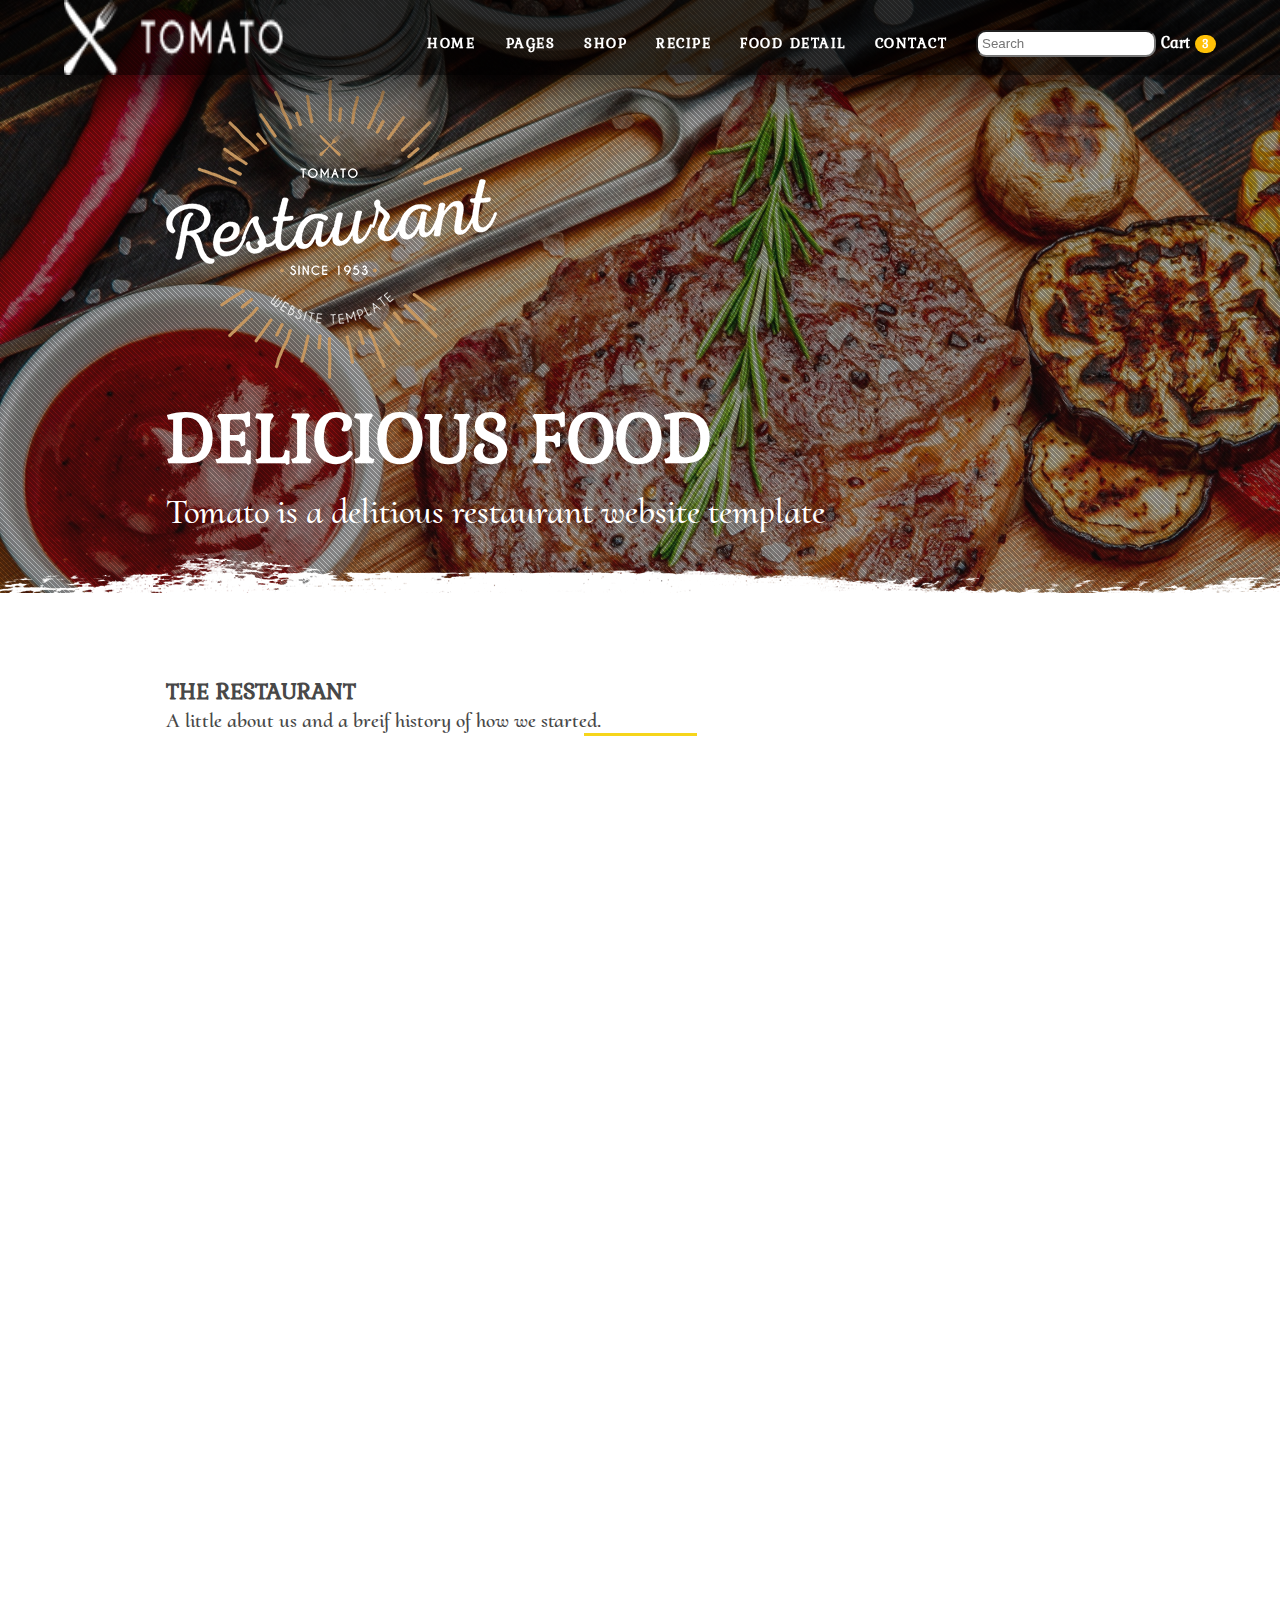
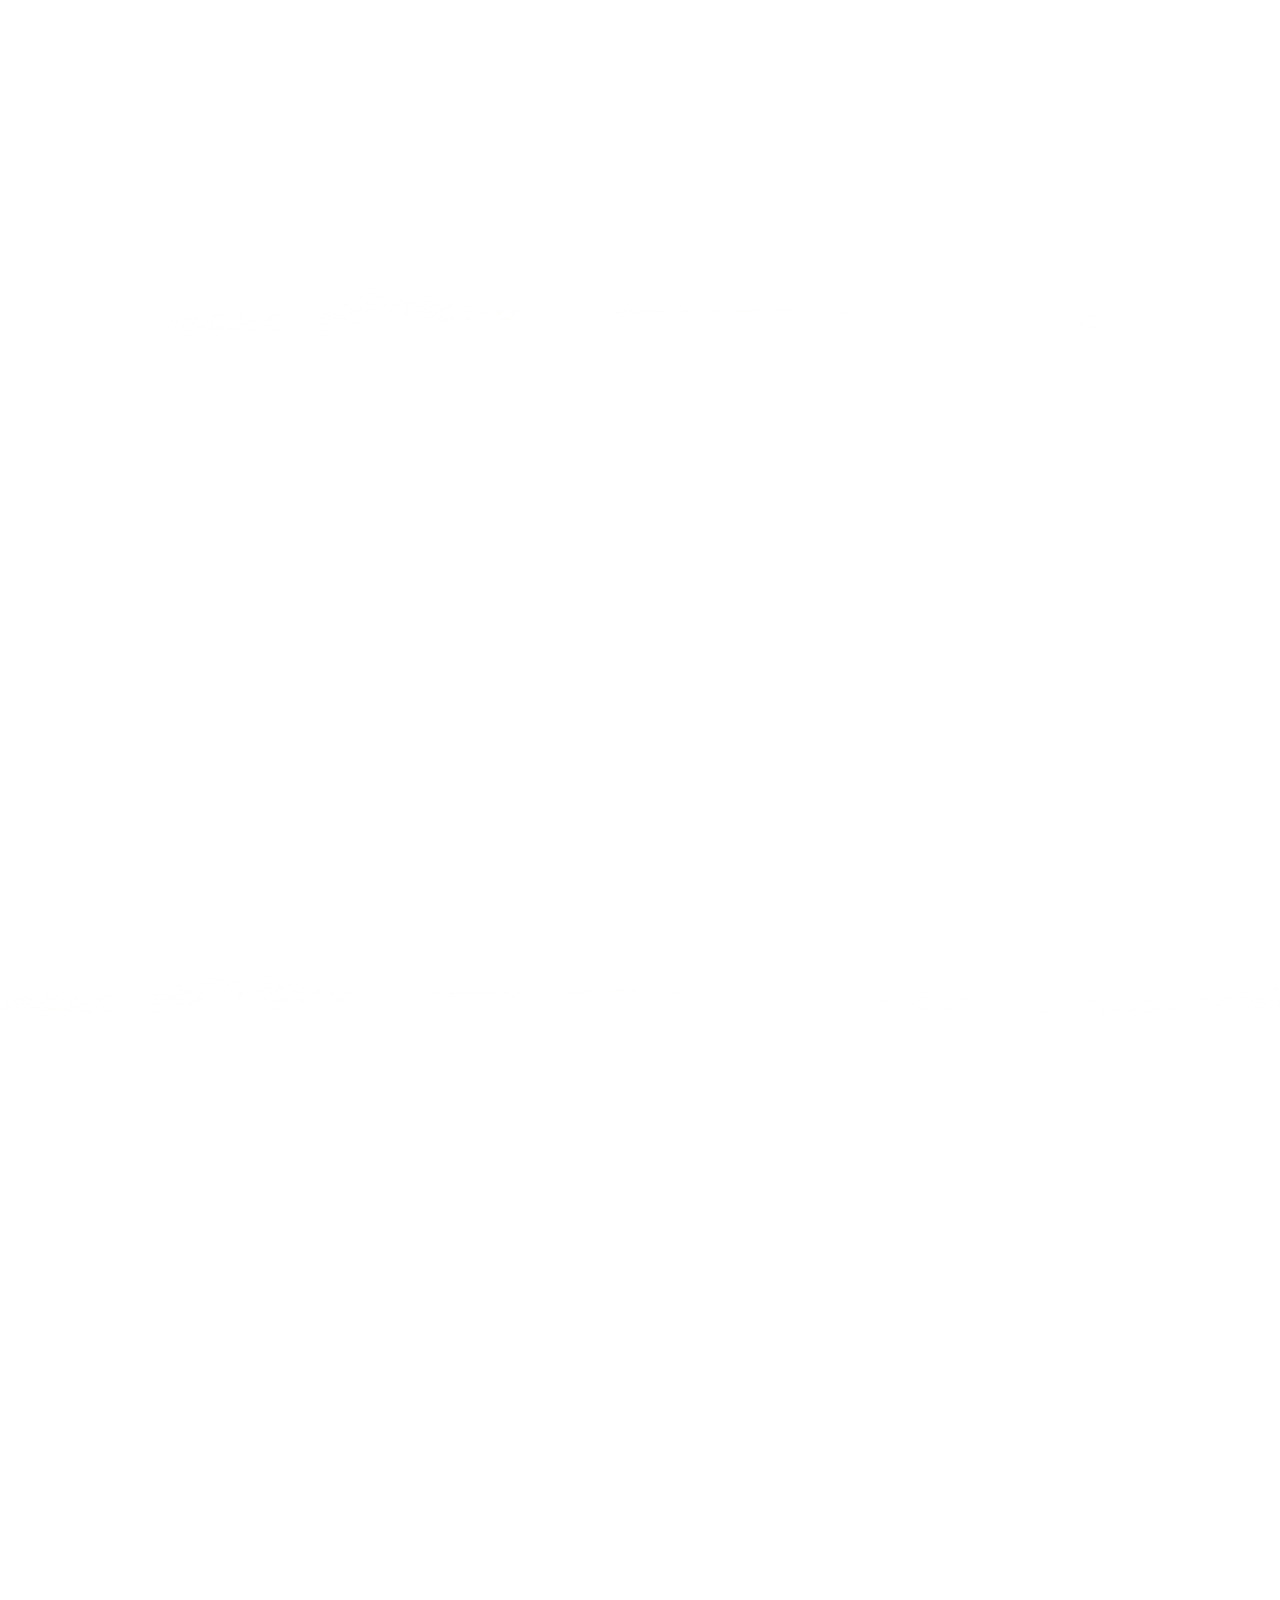
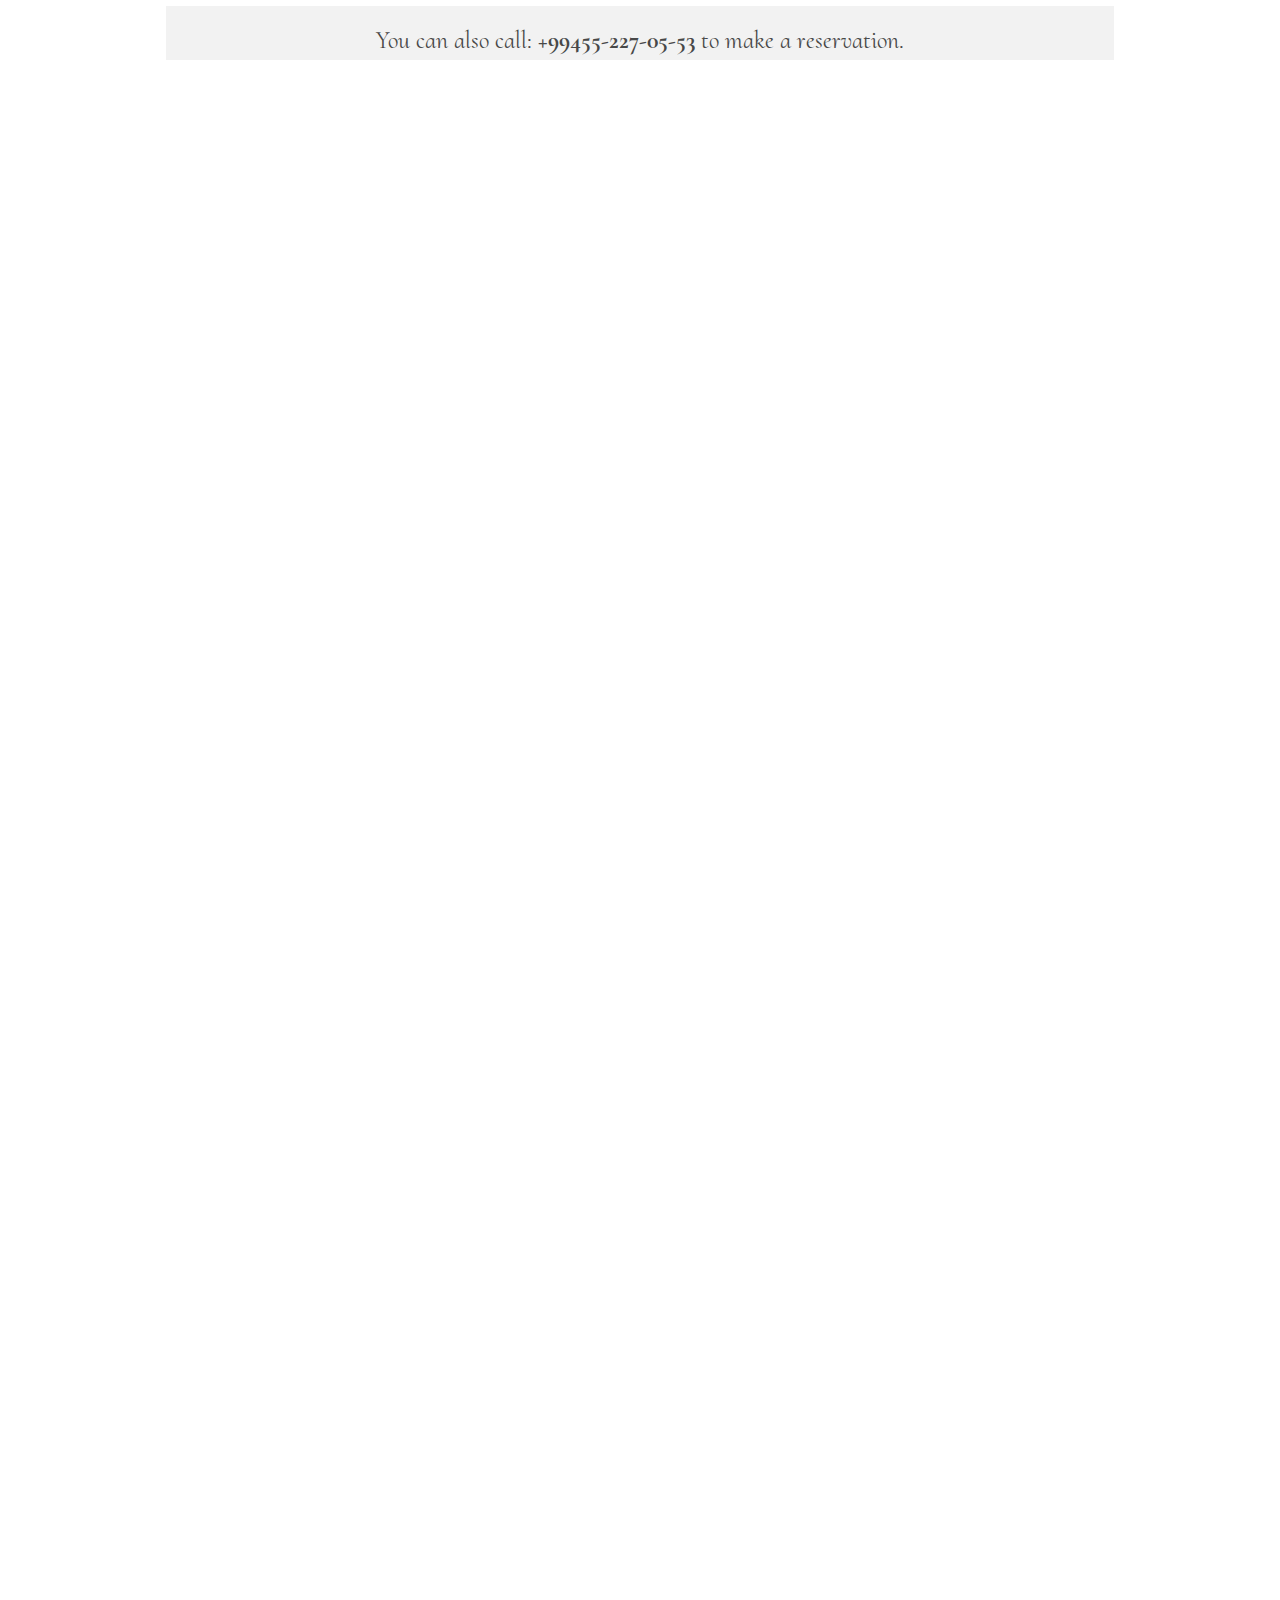
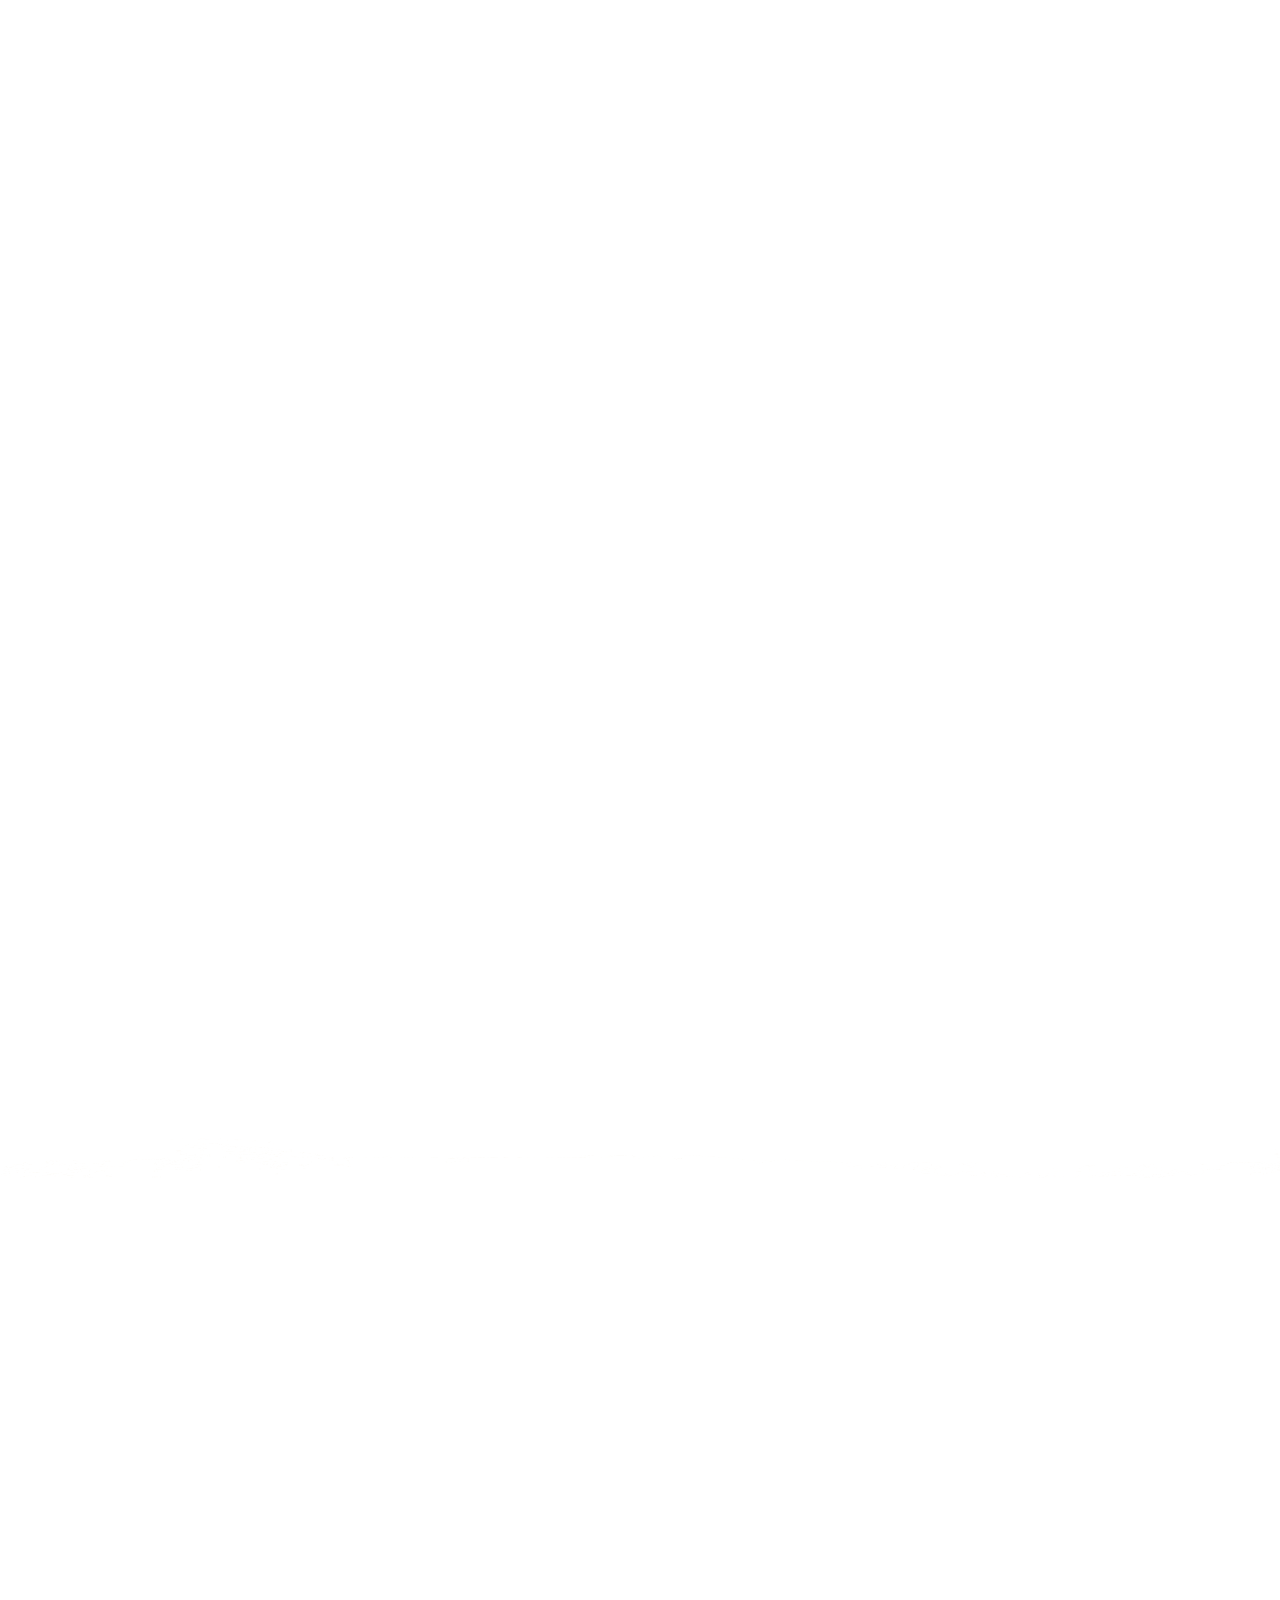
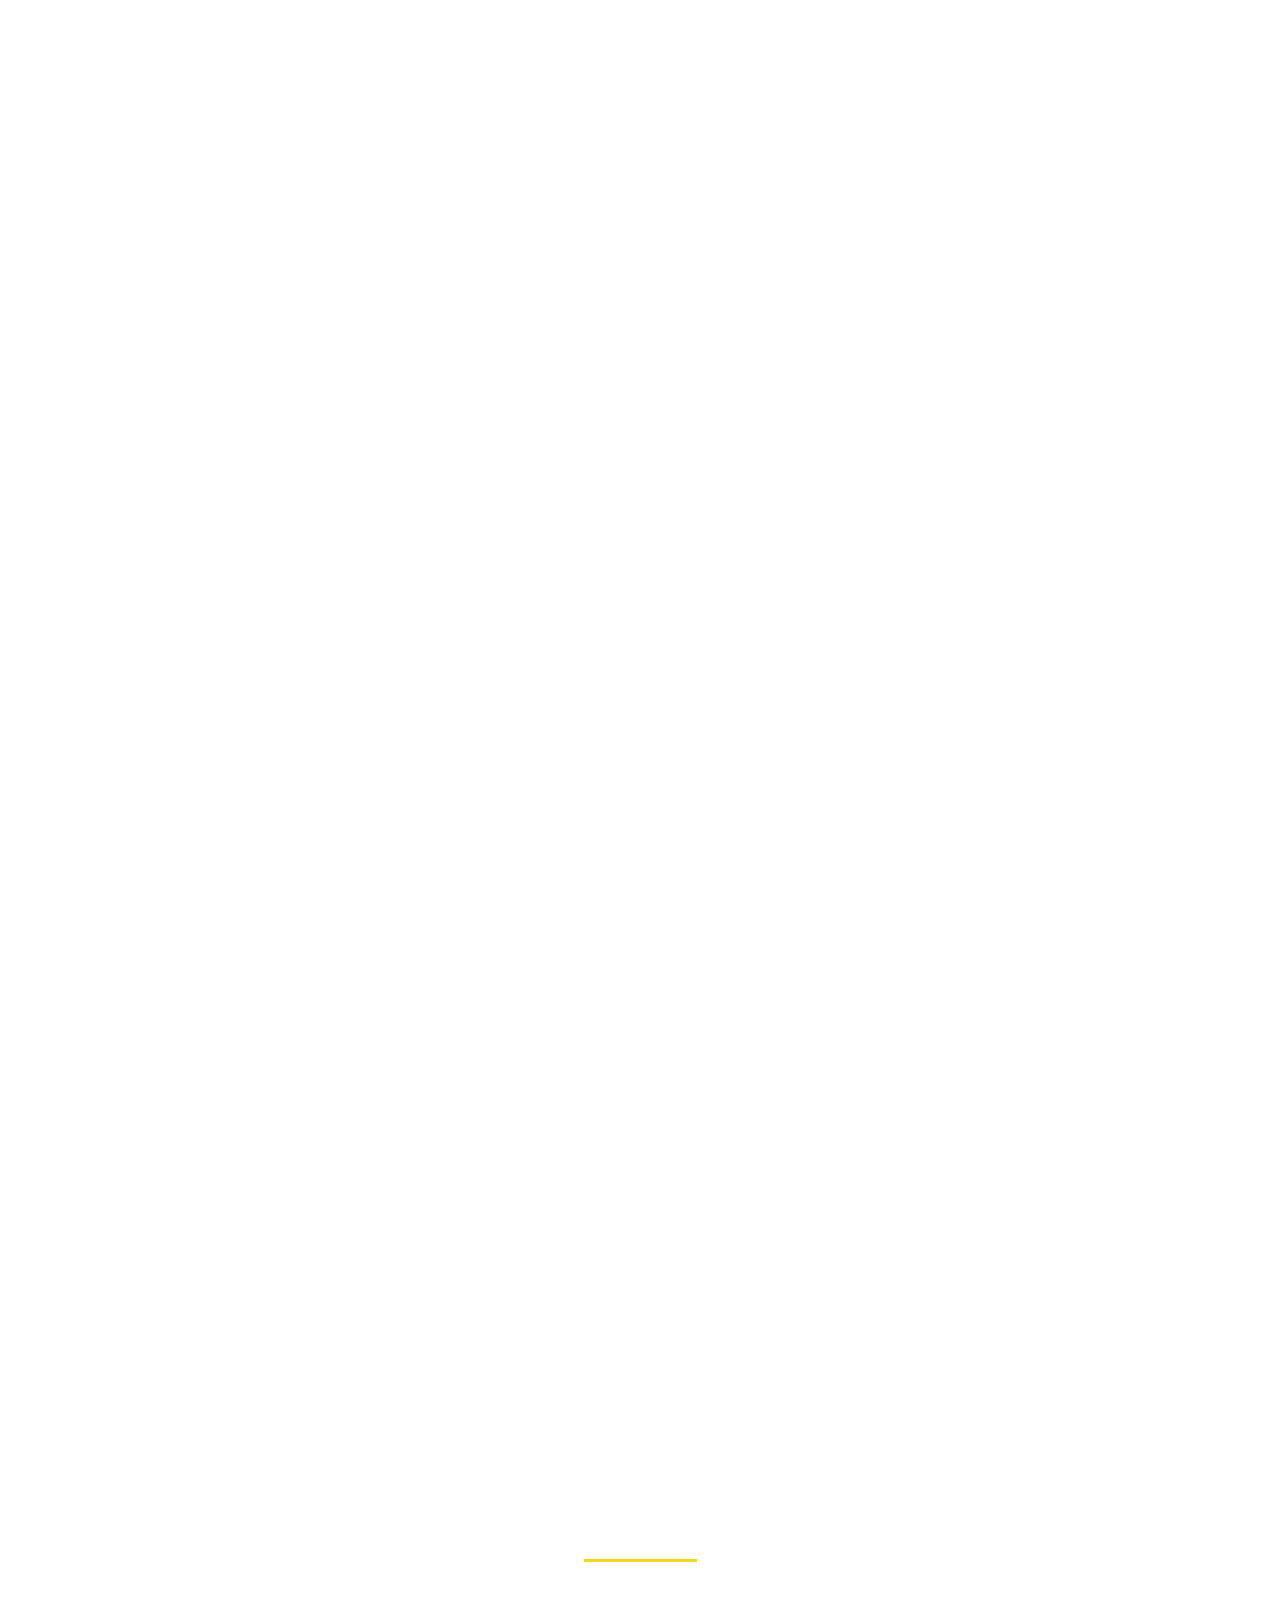
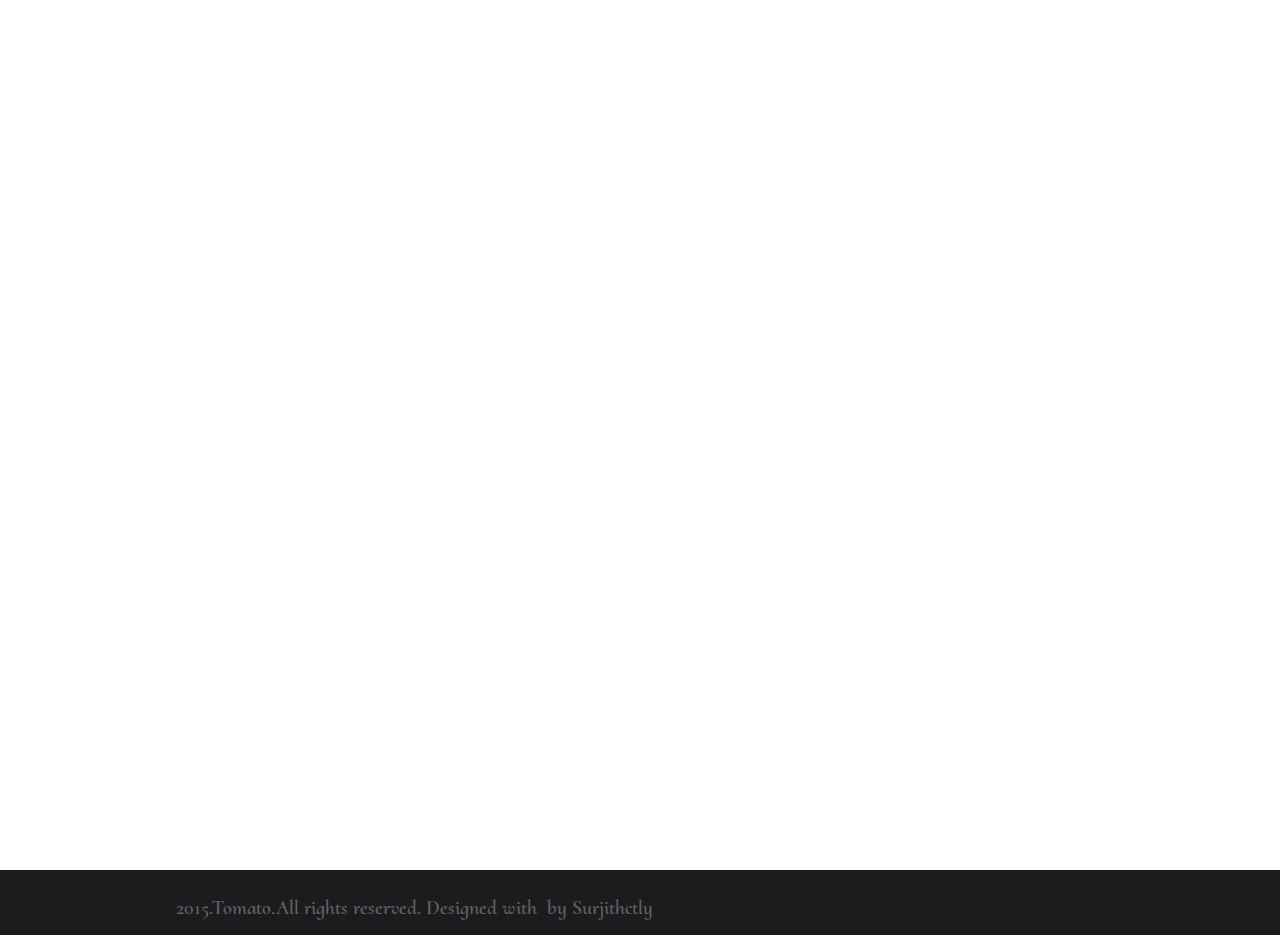
==== index.html @ 71158eee "FinalProject2023LastVersion" ====
<!DOCTYPE html>
<html lang="en">
<head>
    <meta charset="UTF-8">
    <meta http-equiv="X-UA-Compatible" content="IE=edge">
    <meta name="viewport" content="width=device-width, initial-scale=1.0">
    <title>Home Page</title>
    <link rel="stylesheet" href="Assets/css/index.css"/>
    <script src="https://cdn.jsdelivr.net/npm/bootstrap@5.0.2/dist/js/bootstrap.bundle.min.js" integrity="sha384-MrcW6ZMFYlzcLA8Nl+NtUVF0sA7MsXsP1UyJoMp4YLEuNSfAP+JcXn/tWtIaxVXM" crossorigin="anonymous"></script>
    <link rel="stylesheet" href="https://fonts.googleapis.com/css?family=Gabriela">
    <link rel="stylesheet" href="https://fonts.googleapis.com/css?family=Kurale">
    <link rel="stylesheet" href="https://fonts.googleapis.com/css?family=Cormorant Upright">
    <link href="https://cdn.jsdelivr.net/npm/bootstrap@5.0.2/dist/css/bootstrap.min.css" rel="stylesheet" integrity="sha384-EVSTQN3/azprG1Anm3QDgpJLIm9Nao0Yz1ztcQTwFspd3yD65VohhpuuCOmLASjC" crossorigin="anonymous"/>
    <link rel="stylesheet" href="https://cdnjs.cloudflare.com/ajax/libs/line-awesome/1.3.0/font-awesome-line-awesome/css/all.min.css" integrity="sha512-dC0G5HMA6hLr/E1TM623RN6qK+sL8sz5vB+Uc68J7cBon68bMfKcvbkg6OqlfGHo1nMmcCxO5AinnRTDhWbWsA==" crossorigin="anonymous" referrerpolicy="no-referrer" />
    <link rel="stylesheet" href="https://cdnjs.cloudflare.com/ajax/libs/font-awesome/6.2.1/css/all.min.css" integrity="sha512-MV7K8+y+gLIBoVD59lQIYicR65iaqukzvf/nwasF0nqhPay5w/9lJmVM2hMDcnK1OnMGCdVK+iQrJ7lzPJQd1w==" crossorigin="anonymous" referrerpolicy="no-referrer"/>
</head>
<body>
    <nav class="navbar__responsive">
        <div class="wrapper">
          <div class="logo"><a href="#"><img src="/Images/navbar/nav-logo.png" alt="logo"/></a></div>
          <input type="radio" name="slider" id="menu__btn">
          <input type="radio" name="slider" id="close__btn">
          <ul class="nav__links">
            <label for="close__btn" class="btn close__btn"><i class="fas fa-times"></i></label>
            <li><a href="index.html">Home</a></li>
            <li>
              <a href="#" class="desktop__item">Pages</a>
              <input type="checkbox" id="showDrop">
              <label for="showDrop" class="mobile__item">Pages</label>
              <ul class="drop__menu">
                <li><a href="login.html">Login</a></li>
                <li><a href="404_error.html">404 Page</a></li>
                <li><a href="register.html">Register</a></li>
                <li><a href="checkout.html">Checkout</a></li>
                <li><a href="forgotpassword.html">Forgot Password</a></li>
                <li><a href="resetpassword.html">Reset Password</a></li>
              </ul>
            </li>
            <li>
                <a href="#" class="desktop__item">Shop</a>
                <input type="checkbox" id="showDrop2">
                <label for="showDrop2" class="mobile__item">Shop</label>
                <ul class="drop__menu">
                  <li><a href="shop.html">Shop</a></li>
                  <li><a href="shop_cart.html">Shop Cart</a></li>
                  <li><a href="profile.html">My Account</a></li>
                </ul>
              </li>
              <li>
                <a href="#" class="desktop__item">Recipe</a>
                <input type="checkbox" id="showDrop3">
                <label for="showDrop3" class="mobile__item">Recipe</label>
                <ul class="drop__menu">
                  <li><a href="recipe.html">Recipe</a></li>
                  <li><a href="recipe_detail.html">Recipe Detail</a></li>
                </ul>
              </li>
            <li>
            <li><a href="food_detail.html">Food Deatil</a></li>
            <li><a href="contact.html">Contact</a></li>
          </ul>
          <label for="menu__btn" class="btn menu__btn"><i class="fas fa-bars"></i></label>
        </div>
      </nav>
    <nav class="header">
        <div class="navbar">
          <img src="/Images/navbar/nav-logo.png" alt="logo"/>
          <ul class="navbar__menu">
            <li class="navbar__menu__dropdown">
              <a href="index.html">home</a>
            </li>
            <li class="navbar__menu__dropdown bottom__line">
              <a href="/index.html">pages</a>
              <ul class="second__menu">
                <li class="second__menu__item">
                  <a href="/login.html"><span class="bottom__line">login</span></a>
                </li>
                <li class="second__menu__item">
                  <a href="/404_error.html"><span class="bottom__line">404 page</span> </a>
                </li>
                <li class="second__menu__item">
                  <a href="/register.html"><span class="bottom__line">register</span> </a>
                </li>
                <li class="second__menu__item">
                    <a href="/checkout.html"><span class="bottom__line">checkout</span> </a>
                  </li>
                  <li class="second__menu__item">
                    <a href="forgotpassword.html"><span class="bottom__line">forgot password</span> </a>
                  </li>
                  <li class="second__menu__item">
                    <a href="resetpassword.html"><span class="bottom__line">reset password</span> </a>
                  </li>
              </ul>
            </li>
            <li class="navbar__menu__dropdown bottom__line">
                <a href="/shop.html">Shop</a>
                <ul class="second__menu">
                  <li class="second__menu__item">
                    <a href="/shop_cart.html"><span class="bottom__line">shop cart</span></a>
                  </li>
                  <li class="second__menu__item">
                    <a href="/profile.html"><span class="bottom__line">my account</span></a>
                  </li>
                </ul>
              </li>
            <li class="navbar__menu__dropdown bottom__line">
              <a href="/recipe.html">Recipe</a>
              <ul class="second__menu">
                <li class="second__menu__item">
                  <a href="recipe_detail.html"><span class="bottom__line">recipe detail</span></a>
                </li>
              </ul>
            </li>
            <li class="navbar__menu__dropdown bottom__line">
              <a href="/food_detail.html">Food Detail</a>
            </li>
            <li class="navbar__menu__dropdown bottom__line">
              <a href="contact.html">Contact</a>
            </li>
            <input id="search__input" type="search" placeholder="Search" class="me-3">
            <a href="#" id="cart"><i class="fa fa-shopping-cart"></i> Cart <span class="badge">3</span></a>
          </ul>
        </div>
    </nav>
    <div class="container__shopping__cart">
        <div class="shopping__cart">
          <div class="shopping__cart__header">
            <i class="fa fa-shopping-cart cart__icon"></i><span class="badge">3</span>
            <div class="shopping__cart__total">
              <span>Total:</span>
              <span>$87.97</span>
            </div>
          </div> 
          <ul class="shopping__cart__items">
            <li class="clearfix">
              <img src="/Images/menu/food1.jpg" alt="item1" />
              <span class="item__name">Steak...</span>
              <span class="item__price">$9.99</span>
              <span class="item__quantity">Quantity: 01</span>
            </li>
      
            <li class="clearfix">
              <img src="/Images/menu/food6.jpg" alt="item1" />
              <span class="item__name">Cizburger...</span>
              <span class="item__price">$49.99</span>
              <span class="item__quantity">Quantity: 01</span>
            </li>
      
            <li class="clearfix">
              <img src="/Images/menu/food3.jpg" alt="item1" />
              <span class="item__name">Hamburger...</span>
              <span class="item__price">$29.99</span>
              <span class="item__quantity">Quantity: 01</span>
            </li>
          </ul>
          <div class="text-center mb-3">
            <a href="https://twitter.com/Dave_Conner" class="button">Checkout</a>
          </div>
        </div> 
      </div> 
    <section class="index__header" id="header__fixed">
        <div class="overlay reveal active">
        <div class="container__header">
            <div class="row">
                <div class="col-lg-12">
                    <div class="text-center">
                        <a href="#"><img src="/Images/index_header/logo.png" alt="logo" class="index__header__img"></a>
                        <h1 class="header__h1">DELICIOUS FOOD</h1>
                        <p class="header__p">Tomato is a delitious restaurant website template</p>
                    </div>
                </div>
            </div>
        </div>
        </div>
        <div class="brush__dec"></div>
    </section>
    <div class="up__button">
        <a href="#" class="up__button__icon">
            <i class="fa-sharp fa-solid fa-angles-up"></i>
        </a>
      </div>
    <section class="about">
        <div class="row reveal">
            <div class="col-lg-12">
                <div class="pages__header text-center">
                    <h2 class="about__h2">THE RESTAURANT</h2>
                    <p class="about__p">A little about us and a breif history of how we started.</p>
                </div>
            </div>
        </div>
        <div class="row reveal">
            <div class="col-lg-4">
                <div class="row">
                    <div class="col-lg-12">
                        <img src="/Images/about/thumb1.png" alt="food" class="w-100">
                    </div>
                </div>
                <div class="row img__distance">
                    <div class="col-lg-6"><img src="/Images/about/thumb2.png" alt="food" class="img__down"></div> 
                    <div class="col-lg-6"><img src="/Images/about/thumb3.png" alt="food" class="img__down"></div> 
                </div>
            </div>
            <div class="col-lg-8">
                <p class="about__p">Cras ut viverra eros. Phasellus sollicitudin sapien id luctus tempor. Sed hend rerit inter dum sagittis. Donec nunc lacus, dapibus nec interdum eget, ultrices eget justo. Nam purus lacus, efficitur eget laoreet sed, finibus nec neque. Cras eget enim in diam dapibus sagittis. In massa est, dignissim in libero ac, fringilla ornare mi. Etiam interdum ligula purus.</p>
                <p class="about__p">Ultrices eget justo. Nam purus lacus, efficitur eget laoreet sed, finibus nec neque. Cras eget enim in diam dapibus sagittis. In massa est, dignissim in libero ac, fringilla ornare.</p>
                <img src="/Images/about/signature.png" alt="signature" class="signature__img">
            </div>
        </div>
        <div class="brush__dec"></div>
    </section>
    <section class="blog" id="blog__background__fixed">
        <div class="container__blog">
            <div class="row reveal">
                <div class="col-lg-12">
                    <div class="pages__header text-center">
                        <h2 class="blog__h2">BLOG</h2>
                        <p class="blog__p">A little about us and a breif history of how we started.</p>
                    </div>
                </div>
            </div>
            <div class="row reveal">
                <div class="slideshow-container">
                    <div class="mySlides">
                        <div class="row">
                            <div class="col-lg-4">
                                <div class="blog__img">
                                    <img src="/Images/blog/thumb4.png">
                                </div>
                            </div>
                            <div class="col-lg-8">
                                <div class="blog__header">
                                    <h2 class="blog__slider__h2"> Pancake with Caramel</h2>
                                    <p class="blog__slider__p">If you are a fan of caramel cake, then you'll love our Pancake with caramel icecream. It's not thick, but very tasty.</p>
                                </div>
                                    <p class="blog__slider__p">Ultrices In massa est, dignissim in libero ac, fringilla ornare mi.Ultrices eget justo. Nam purus lacus, efficitur eget laoreet sed, finibus nec neque. Cras eget enim in diam dapibus sagittis. accumsan, habitant morbi tristique senectus et netus et malesuada fames ac turpis egestas.</p>
                                    <a href="checkout.html"><button class="button__blog btn__font ms-2" type="submit">ADD TO CART</button></a>
                                </div>
                        </div>
                    </div>
                    <div class="mySlides">
                        <div class="row">
                            <div class="col-lg-4">
                                <div class="blog__img">
                                    <img src="/Images/blog/cantina-mexico-cabo-food-03.jpg">
                                </div>
                            </div>
                            <div class="col-lg-8">
                                <div class="blog__header">
                                    <h2 class="blog__slider__h2"> Pancake with Caramel</h2>
                                    <p class="blog__slider__p">If you are a fan of caramel cake, then you'll love our Pancake with caramel icecream. It's not thick, but very tasty.</p>
                                </div>
                                    <p class="blog__slider__p">Ultrices In massa est, dignissim in libero ac, fringilla ornare mi.Ultrices eget justo. Nam purus lacus, efficitur eget laoreet sed, finibus nec neque. Cras eget enim in diam dapibus sagittis. accumsan, habitant morbi tristique senectus et netus et malesuada fames ac turpis egestas.</p>
                                    <a href="checkout.html"><button class="button__blog btn__font ms-2" type="submit">ADD TO CART</button></a>
                                </div>
                        </div>
                    </div>
                    <div class="mySlides">
                        <div class="row">
                            <div class="col-lg-4">
                                <div class="blog__img">
                                    <img src="/Images/blog/cheeseburger-bread_720x560.jpg">
                                </div>
                            </div>
                            <div class="col-lg-8">
                                <div class="blog__header">
                                    <h2 class="blog__slider__h2"> Pancake with Caramel</h2>
                                    <p class="blog__slider__p">If you are a fan of caramel cake, then you'll love our Pancake with caramel icecream. It's not thick, but very tasty.</p>
                                </div>
                                    <p class="blog__slider__p">Ultrices In massa est, dignissim in libero ac, fringilla ornare mi.Ultrices eget justo. Nam purus lacus, efficitur eget laoreet sed, finibus nec neque. Cras eget enim in diam dapibus sagittis. accumsan, habitant morbi tristique senectus et netus et malesuada fames ac turpis egestas.</p>
                                    <a href="checkout.html"><button class="button__blog btn__font ms-2" type="submit">ADD TO CART</button></a>
                                </div>
                        </div>
                    </div>
                  
                    <a class="prev__angel" onclick="plusSlides(-1, 0)"><i class="fa-solid fa-angle-left"></i></a>
                    <a class="next__angel" onclick="plusSlides(1, 0)"><i class="fa-solid fa-angle-right"></i></a>
                  </div>
            </div>
        </div>
        <div class="brush__dec"></div>
    </section>
    <section class="reservation">
        <div class="row reveal">
            <div class="col-lg-12">
                <div class="pages__header text-center">
                    <h2 class="reservation__h2">RESERVATIONS</h2>
                    <p class="reservation__p">Book a table online. Leads will reach in your email.</p>
                </div>
            </div>
        </div>
        <form class="reservation__form reveal">
            <div class="row">
            <div class="col-lg-4">
                <div class="position-relative">
                    <label class="reservation__label__font mb-2">Date</label>
                    <input type="date" class="form-control mb-3 form__background__color" placeholder="Pick a date">
                    <i class="fa-solid fa-calendar"></i>
                </div>
            </div>
            <div class="col-lg-4">
                <div class="position-relative">
                    <label class="reservation__label__font mb-2">Your Name</label>
                    <input type="text" class="form-control mb-4 form__background__color" placeholder="Full Name">
                    <i class="fa-solid fa-square-pen"></i>
                </div>
            </div>
            <div class="col-lg-4">
                <div class="position-relative">
                    <label class="reservation__label__font mb-2">Time</label>
                    <input type="time" class="form-control mb-4 form__background__color" placeholder="Pick a time">
                    <i class="fa-solid fa-clock"></i>
                </div>
            </div>
            <div class="col-lg-4">
                <div class="position-relative">
                    <label class="reservation__label__font mb-2">Email Address</label>
                    <input type="text" class="form-control mb-3 form__background__color" placeholder="Your Email ID">
                    <i class="fa-solid fa-envelope"></i>
                </div>
            </div>
            <div class="col-lg-4">
                <div class="position-relative">
                    <label class="reservation__label__font mb-2">Guests</label>
                    <input type="text" class="form-control mb-4 form__background__color" placeholder="How many of you?">
                    <i class="fa-solid fa-user"></i>
                </div>
            </div>
            <div class="col-lg-4">
                <div class="position-relative">
                    <label class="reservation__label__font mb-2">Phone Number</label>
                    <input type="text" class="form-control mb-4 form__background__color" placeholder="Enter your Phone Number">
                    <i class="fa-solid fa-phone"></i>
                </div>
            </div>
            <div class="col-lg-12 text-center">
                <a href="checkout.html"><button class="button__reservation btn__font ms-2" type="submit">MAKE RESERVATION</button></a>
            </div>
            </div>
        </form>
        <div class="row">
            <div class="col-lg-12">
                <div class="reservation__footer text-center">
                    <p>You can also call: <strong>+99455-227-05-53</strong> to make a reservation.</p>
                    <span></span>
                </div>
            </div>
        </div>
    </section>
    <section class="features" id="feature__background__fixed">
        <div class="container__feature">
        <div class="row reveal">
            <div class="col-lg-12">
                <div class="pages__header text-center">
                    <h2 class="feature__h2">OUR FEATURES</h2>
                    <p class="feature__p">Little things make us best in town.</p>
                </div>
            </div>
        </div>
        <div class="row reveal">
            <div class="col-lg-4">
                <div class="cart__background__color">
                    <div class="feature__img">
                        <img src="/Images/features/thumb5.png" alt="img-feature">
                    </div>
                    <div class="feature__content">
                        <h3 class="feature__h3 cart__h2__color bottom__line">SERVING WITH LOVE</h3>
                        <p class="feature__p cart__p__color">Aenean suscipit vehicula purus quis iaculis. Aliquam nec leo nisi. Nam urna arcu, maximus eget ex nec, consequat pellentesque enim. Aliquam tempor fringilla odio, vel ullamcorper turpis varius eu.</p>
                    </div>
                </div>
            </div>
            <div class="col-lg-4">
                <div class="cart__background__color">
                    <div class="feature__img">
                        <img src="/Images/features/thumb6.png" alt="img-feature">
                    </div>
                    <div class="feature__content">
                        <h3 class="feature__h3 cart__h2__color bottom__line">SERVING WITH LOVE</h3>
                        <p class="feature__p cart__p__color">Aenean suscipit vehicula purus quis iaculis. Aliquam nec leo nisi. Nam urna arcu, maximus eget ex nec, consequat pellentesque enim. Aliquam tempor fringilla odio, vel ullamcorper turpis varius eu.</p>
                    </div>
                </div>
            </div>
            <div class="col-lg-4">
                <div class="cart__background__color">
                    <div class="feature__img">
                        <img src="/Images/features/thumb7.png" alt="img-feature">
                    </div>
                    <div class="feature__content">
                        <h3 class="feature__h3 cart__h2__color bottom__line">SERVING WITH LOVE</h3>
                        <p class="feature__p cart__p__color">Aenean suscipit vehicula purus quis iaculis. Aliquam nec leo nisi. Nam urna arcu, maximus eget ex nec, consequat pellentesque enim. Aliquam tempor fringilla odio, vel ullamcorper turpis varius eu.</p>
                    </div>
                </div>
            </div>
        </div>
        </div>
        <div class="brush__dec"></div>
    </section>
    <section class="menu">
        <div class="row reveal">
            <div class="col-lg-12">
                <div class="pages__header text-center">
                    <h2 class="menu__h2">OUR MENU</h2>
                    <p class="menu__p">These fine folks trusted the award winning restaurant.</p>
                </div>
            </div>
        </div>
        <div class="tabs__stylish reveal">
            <input type="radio" name="tabs__stylish" id="tab1" checked >
            <label for="tab1">
                <i class="fa-solid fa-mug-saucer menu__icon"></i>
                <span class="font__detail">BREAKFAST </span>
            </label>
        <input type="radio" name="tabs__stylish" id="tab2">
            <label for="tab2">
                <i class="fa-solid fa-utensils menu__icon"></i>
                <span class="font__detail">LAUNCH </span>
            </label>
        <input type="radio" name="tabs__stylish" id="tab3">
            <label for="tab3">
                <i class="fa-solid fa-cow menu__icon"></i>
                <span class="font__detail">DINNER </span>
            </label>
        <input type="radio" name="tabs__stylish" id="tab4">
            <label for="tab4">
                <i class="fa-solid fa-stroopwafel menu__icon"></i>
                <span class="font__detail">DESERT </span>
            </label>
            <input type="radio" name="tabs__stylish" id="tab5">
            <label for="tab5">
                <i class="fa-solid fa-martini-glass menu__icon"></i>
                <span class="font__detail">DRINKS </span>
            </label>
            <input type="radio" name="tabs__stylish" id="tab6">
            <label for="tab6">
                <i class="fa-solid fa-cookie-bite menu__icon"></i>
                <span class="font__detail">SIDES </span>
            </label>
            <div id="tab__content1" class="tab__content">
                <div class="row">
                    <div class="col-lg-6 display__flex mb-4">
                        <img src="/Images/menu/food1.jpg" class="menu__img">
                        <div class="item__header">
                            <h5>ENGLISH ASPARAGUS</h5>
                            <span class="price">$14.95</span>
                            <div class="dotted__bg"></div>
                            <p class="tab__menu__p mt-2">Piled with shrimp, calamari, clams, mussels, surimi and stretchy iced moarella.</p>
                            <a href="https://twitter.com/Dave_Conner" class="button"><i class="fa-solid fa-cart-shopping"></i> Add To Cart</a>
                        </div>
                    </div>
                    <div class="col-lg-6 display__flex mb-4">
                        <img src="/Images/menu/food2.jpg" class="menu__img">
                        <div class="item__header">
                            <h5>ENGLISH ASPARAGUS</h5>
                            <span class="price">$14.95</span>
                            <div class="dotted__bg"></div>
                            <p class="tab__menu__p mt-2">Piled with shrimp, calamari, clams, mussels, surimi and stretchy iced moarella.</p>
                            <a href="https://twitter.com/Dave_Conner" class="button"><i class="fa-solid fa-cart-shopping"></i> Add To Cart</a>
                        </div>
                    </div>
                    <div class="col-lg-6 display__flex mb-4">
                        <img src="/Images/menu/food3.jpg" class="menu__img">
                        <div class="item__header">
                            <h5>ENGLISH ASPARAGUS</h5>
                            <span class="price">$14.95</span>
                            <div class="dotted__bg"></div>
                            <p class="tab__menu__p mt-2">Piled with shrimp, calamari, clams, mussels, surimi and stretchy iced moarella.</p>
                            <a href="https://twitter.com/Dave_Conner" class="button"><i class="fa-solid fa-cart-shopping"></i> Add To Cart</a>
                        </div>
                    </div>
                    <div class="col-lg-6 display__flex mb-4">
                        <img src="/Images/menu/food4.jpg" class="menu__img">
                        <div class="item__header">
                            <h5>ENGLISH ASPARAGUS</h5>
                            <span class="price">$14.95</span>
                            <div class="dotted__bg"></div>
                            <p class="tab__menu__p mt-2">Piled with shrimp, calamari, clams, mussels, surimi and stretchy iced moarella.</p>
                            <a href="https://twitter.com/Dave_Conner" class="button"><i class="fa-solid fa-cart-shopping"></i> Add To Cart</a>
                        </div>
                    </div>
                    <div class="col-lg-6 display__flex mb-4">
                        <img src="/Images/menu/food5.jpg" class="menu__img">
                        <div class="item__header">
                            <h5>ENGLISH ASPARAGUS</h5>
                            <span class="price">$14.95</span>
                            <div class="dotted__bg"></div>
                            <p class="tab__menu__p mt-2">Piled with shrimp, calamari, clams, mussels, surimi and stretchy iced moarella.</p>
                            <a href="https://twitter.com/Dave_Conner" class="button"><i class="fa-solid fa-cart-shopping"></i> Add To Cart</a>
                        </div>
                    </div>
                    <div class="col-lg-6 display__flex mb-4">
                        <img src="/Images/menu/food6.jpg" class="menu__img">
                        <div class="item__header">
                            <h5>ENGLISH ASPARAGUS</h5>
                            <span class="price">$14.95</span>
                            <div class="dotted__bg"></div>
                            <p class="tab__menu__p mt-2">Piled with shrimp, calamari, clams, mussels, surimi and stretchy iced moarella.</p>
                            <a href="https://twitter.com/Dave_Conner" class="button"><i class="fa-solid fa-cart-shopping"></i> Add To Cart</a>
                        </div>
                    </div>
                    <div class="col-lg-6 display__flex mb-4">
                        <img src="/Images/menu/food7.jpg" class="menu__img">
                        <div class="item__header">
                            <h5>ENGLISH ASPARAGUS</h5>
                            <span class="price">$14.95</span>
                            <div class="dotted__bg"></div>
                            <p class="tab__menu__p mt-2">Piled with shrimp, calamari, clams, mussels, surimi and stretchy iced moarella.</p>
                            <a href="https://twitter.com/Dave_Conner" class="button"><i class="fa-solid fa-cart-shopping"></i> Add To Cart</a>
                        </div>
                    </div>
                    <div class="col-lg-6 display__flex mb-4">
                        <img src="/Images/menu/food8.jpg" class="menu__img">
                        <div class="item__header">
                            <h5>ENGLISH ASPARAGUS</h5>
                            <span class="price">$14.95</span>
                            <div class="dotted__bg"></div>
                            <p class="tab__menu__p mt-2">Piled with shrimp, calamari, clams, mussels, surimi and stretchy iced moarella.</p>
                            <a href="https://twitter.com/Dave_Conner" class="button"><i class="fa-solid fa-cart-shopping"></i> Add To Cart</a>
                        </div>
                    </div>
                </div>
            </div>
            <div id="tab__content2" class="tab__content">
                <div class="row">
                    <div class="col-lg-6 display__flex mb-4">
                        <img src="/Images/menu/food1.jpg" class="menu__img">
                        <div class="item__header">
                            <h5>ENGLISH ASPARAGUS</h5>
                            <span class="price">$14.95</span>
                            <div class="dotted__bg"></div>
                            <p class="tab__menu__p mt-2">Piled with shrimp, calamari, clams, mussels, surimi and stretchy iced moarella.</p>
                            <a href="https://twitter.com/Dave_Conner" class="button"><i class="fa-solid fa-cart-shopping"></i> Add To Cart</a>
                        </div>
                    </div>
                    <div class="col-lg-6 display__flex mb-4">
                        <img src="/Images/menu/food2.jpg" class="menu__img">
                        <div class="item__header">
                            <h5>ENGLISH ASPARAGUS</h5>
                            <span class="price">$14.95</span>
                            <div class="dotted__bg"></div>
                            <p class="tab__menu__p mt-2">Piled with shrimp, calamari, clams, mussels, surimi and stretchy iced moarella.</p>
                            <a href="https://twitter.com/Dave_Conner" class="button"><i class="fa-solid fa-cart-shopping"></i> Add To Cart</a>
                        </div>
                    </div>
                    <div class="col-lg-6 display__flex mb-4">
                        <img src="/Images/menu/food3.jpg" class="menu__img">
                        <div class="item__header">
                            <h5>ENGLISH ASPARAGUS</h5>
                            <span class="price">$14.95</span>
                            <div class="dotted__bg"></div>
                            <p class="tab__menu__p mt-2">Piled with shrimp, calamari, clams, mussels, surimi and stretchy iced moarella.</p>
                            <a href="https://twitter.com/Dave_Conner" class="button"><i class="fa-solid fa-cart-shopping"></i> Add To Cart</a>
                        </div>
                    </div>
                    <div class="col-lg-6 display__flex mb-4">
                        <img src="/Images/menu/food4.jpg" class="menu__img">
                        <div class="item__header">
                            <h5>ENGLISH ASPARAGUS</h5>
                            <span class="price">$14.95</span>
                            <div class="dotted__bg"></div>
                            <p class="tab__menu__p mt-2">Piled with shrimp, calamari, clams, mussels, surimi and stretchy iced moarella.</p>
                            <a href="https://twitter.com/Dave_Conner" class="button"><i class="fa-solid fa-cart-shopping"></i> Add To Cart</a>
                        </div>
                    </div>
                    <div class="col-lg-6 display__flex mb-4">
                        <img src="/Images/menu/food5.jpg" class="menu__img">
                        <div class="item__header">
                            <h5>ENGLISH ASPARAGUS</h5>
                            <span class="price">$14.95</span>
                            <div class="dotted__bg"></div>
                            <p class="tab__menu__p mt-2">Piled with shrimp, calamari, clams, mussels, surimi and stretchy iced moarella.</p>
                            <a href="https://twitter.com/Dave_Conner" class="button"><i class="fa-solid fa-cart-shopping"></i> Add To Cart</a>
                        </div>
                    </div>
                    <div class="col-lg-6 display__flex mb-4">
                        <img src="/Images/menu/food6.jpg" class="menu__img">
                        <div class="item__header">
                            <h5>ENGLISH ASPARAGUS</h5>
                            <span class="price">$14.95</span>
                            <div class="dotted__bg"></div>
                            <p class="tab__menu__p mt-2">Piled with shrimp, calamari, clams, mussels, surimi and stretchy iced moarella.</p>
                            <a href="https://twitter.com/Dave_Conner" class="button"><i class="fa-solid fa-cart-shopping"></i> Add To Cart</a>
                        </div>
                    </div>
                    <div class="col-lg-6 display__flex mb-4">
                        <img src="/Images/menu/food7.jpg" class="menu__img">
                        <div class="item__header">
                            <h5>ENGLISH ASPARAGUS</h5>
                            <span class="price">$14.95</span>
                            <div class="dotted__bg"></div>
                            <p class="tab__menu__p mt-2">Piled with shrimp, calamari, clams, mussels, surimi and stretchy iced moarella.</p>
                            <a href="https://twitter.com/Dave_Conner" class="button"><i class="fa-solid fa-cart-shopping"></i> Add To Cart</a>
                        </div>
                    </div>
                    <div class="col-lg-6 display__flex mb-4">
                        <img src="/Images/menu/food8.jpg" class="menu__img">
                        <div class="item__header">
                            <h5>ENGLISH ASPARAGUS</h5>
                            <span class="price">$14.95</span>
                            <div class="dotted__bg"></div>
                            <p class="tab__menu__p mt-2">Piled with shrimp, calamari, clams, mussels, surimi and stretchy iced moarella.</p>
                            <a href="https://twitter.com/Dave_Conner" class="button"><i class="fa-solid fa-cart-shopping"></i> Add To Cart</a>
                        </div>
                    </div>
                </div>
            </div>
            <div id="tab__content3" class="tab__content">
                <div class="row">
                    <div class="col-lg-6 display__flex mb-4">
                        <img src="/Images/menu/food1.jpg" class="menu__img">
                        <div class="item__header">
                            <h5>ENGLISH ASPARAGUS</h5>
                            <span class="price">$14.95</span>
                            <div class="dotted__bg"></div>
                            <p class="tab__menu__p mt-2">Piled with shrimp, calamari, clams, mussels, surimi and stretchy iced moarella.</p>
                            <a href="https://twitter.com/Dave_Conner" class="button"><i class="fa-solid fa-cart-shopping"></i> Add To Cart</a>
                        </div>
                    </div>
                    <div class="col-lg-6 display__flex mb-4">
                        <img src="/Images/menu/food2.jpg" class="menu__img">
                        <div class="item__header">
                            <h5>ENGLISH ASPARAGUS</h5>
                            <span class="price">$14.95</span>
                            <div class="dotted__bg"></div>
                            <p class="tab__menu__p mt-2">Piled with shrimp, calamari, clams, mussels, surimi and stretchy iced moarella.</p>
                            <a href="https://twitter.com/Dave_Conner" class="button"><i class="fa-solid fa-cart-shopping"></i> Add To Cart</a>
                        </div>
                    </div>
                    <div class="col-lg-6 display__flex mb-4">
                        <img src="/Images/menu/food3.jpg" class="menu__img">
                        <div class="item__header">
                            <h5>ENGLISH ASPARAGUS</h5>
                            <span class="price">$14.95</span>
                            <div class="dotted__bg"></div>
                            <p class="tab__menu__p mt-2">Piled with shrimp, calamari, clams, mussels, surimi and stretchy iced moarella.</p>
                            <a href="https://twitter.com/Dave_Conner" class="button"><i class="fa-solid fa-cart-shopping"></i> Add To Cart</a>
                        </div>
                    </div>
                    <div class="col-lg-6 display__flex mb-4">
                        <img src="/Images/menu/food4.jpg" class="menu__img">
                        <div class="item__header">
                            <h5>ENGLISH ASPARAGUS</h5>
                            <span class="price">$14.95</span>
                            <div class="dotted__bg"></div>
                            <p class="tab__menu__p mt-2">Piled with shrimp, calamari, clams, mussels, surimi and stretchy iced moarella.</p>
                            <a href="https://twitter.com/Dave_Conner" class="button"><i class="fa-solid fa-cart-shopping"></i> Add To Cart</a>
                        </div>
                    </div>
                    <div class="col-lg-6 display__flex mb-4">
                        <img src="/Images/menu/food5.jpg" class="menu__img">
                        <div class="item__header">
                            <h5>ENGLISH ASPARAGUS</h5>
                            <span class="price">$14.95</span>
                            <div class="dotted__bg"></div>
                            <p class="tab__menu__p mt-2">Piled with shrimp, calamari, clams, mussels, surimi and stretchy iced moarella.</p>
                            <a href="https://twitter.com/Dave_Conner" class="button"><i class="fa-solid fa-cart-shopping"></i> Add To Cart</a>
                        </div>
                    </div>
                    <div class="col-lg-6 display__flex mb-4">
                        <img src="/Images/menu/food6.jpg" class="menu__img">
                        <div class="item__header">
                            <h5>ENGLISH ASPARAGUS</h5>
                            <span class="price">$14.95</span>
                            <div class="dotted__bg"></div>
                            <p class="tab__menu__p mt-2">Piled with shrimp, calamari, clams, mussels, surimi and stretchy iced moarella.</p>
                            <a href="https://twitter.com/Dave_Conner" class="button"><i class="fa-solid fa-cart-shopping"></i> Add To Cart</a>
                        </div>
                    </div>
                    <div class="col-lg-6 display__flex mb-4">
                        <img src="/Images/menu/food7.jpg" class="menu__img">
                        <div class="item__header">
                            <h5>ENGLISH ASPARAGUS</h5>
                            <span class="price">$14.95</span>
                            <div class="dotted__bg"></div>
                            <p class="tab__menu__p mt-2">Piled with shrimp, calamari, clams, mussels, surimi and stretchy iced moarella.</p>
                            <a href="https://twitter.com/Dave_Conner" class="button"><i class="fa-solid fa-cart-shopping"></i> Add To Cart</a>
                        </div>
                    </div>
                    <div class="col-lg-6 display__flex mb-4">
                        <img src="/Images/menu/food8.jpg" class="menu__img">
                        <div class="item__header">
                            <h5>ENGLISH ASPARAGUS</h5>
                            <span class="price">$14.95</span>
                            <div class="dotted__bg"></div>
                            <p class="tab__menu__p mt-2">Piled with shrimp, calamari, clams, mussels, surimi and stretchy iced moarella.</p>
                            <a href="https://twitter.com/Dave_Conner" class="button"><i class="fa-solid fa-cart-shopping"></i> Add To Cart</a>
                        </div>
                    </div>
                </div>
            </div>
            <div id="tab__content4" class="tab__content">
                <div class="row">
                    <div class="col-lg-6 display__flex mb-4">
                        <img src="/Images/menu/food1.jpg" class="menu__img">
                        <div class="item__header">
                            <h5>ENGLISH ASPARAGUS</h5>
                            <span class="price">$14.95</span>
                            <div class="dotted__bg"></div>
                            <p class="tab__menu__p mt-2">Piled with shrimp, calamari, clams, mussels, surimi and stretchy iced moarella.</p>
                            <a href="https://twitter.com/Dave_Conner" class="button"><i class="fa-solid fa-cart-shopping"></i> Add To Cart</a>
                        </div>
                    </div>
                    <div class="col-lg-6 display__flex mb-4">
                        <img src="/Images/menu/food2.jpg" class="menu__img">
                        <div class="item__header">
                            <h5>ENGLISH ASPARAGUS</h5>
                            <span class="price">$14.95</span>
                            <div class="dotted__bg"></div>
                            <p class="tab__menu__p mt-2">Piled with shrimp, calamari, clams, mussels, surimi and stretchy iced moarella.</p>
                            <a href="https://twitter.com/Dave_Conner" class="button"><i class="fa-solid fa-cart-shopping"></i> Add To Cart</a>
                        </div>
                    </div>
                    <div class="col-lg-6 display__flex mb-4">
                        <img src="/Images/menu/food3.jpg" class="menu__img">
                        <div class="item__header">
                            <h5>ENGLISH ASPARAGUS</h5>
                            <span class="price">$14.95</span>
                            <div class="dotted__bg"></div>
                            <p class="tab__menu__p mt-2">Piled with shrimp, calamari, clams, mussels, surimi and stretchy iced moarella.</p>
                            <a href="https://twitter.com/Dave_Conner" class="button"><i class="fa-solid fa-cart-shopping"></i> Add To Cart</a>
                        </div>
                    </div>
                    <div class="col-lg-6 display__flex mb-4">
                        <img src="/Images/menu/food4.jpg" class="menu__img">
                        <div class="item__header">
                            <h5>ENGLISH ASPARAGUS</h5>
                            <span class="price">$14.95</span>
                            <div class="dotted__bg"></div>
                            <p class="tab__menu__p mt-2">Piled with shrimp, calamari, clams, mussels, surimi and stretchy iced moarella.</p>
                            <a href="https://twitter.com/Dave_Conner" class="button"><i class="fa-solid fa-cart-shopping"></i> Add To Cart</a>
                        </div>
                    </div>
                    <div class="col-lg-6 display__flex mb-4">
                        <img src="/Images/menu/food5.jpg" class="menu__img">
                        <div class="item__header">
                            <h5>ENGLISH ASPARAGUS</h5>
                            <span class="price">$14.95</span>
                            <div class="dotted__bg"></div>
                            <p class="tab__menu__p mt-2">Piled with shrimp, calamari, clams, mussels, surimi and stretchy iced moarella.</p>
                            <a href="https://twitter.com/Dave_Conner" class="button"><i class="fa-solid fa-cart-shopping"></i> Add To Cart</a>
                        </div>
                    </div>
                    <div class="col-lg-6 display__flex mb-4">
                        <img src="/Images/menu/food6.jpg" class="menu__img">
                        <div class="item__header">
                            <h5>ENGLISH ASPARAGUS</h5>
                            <span class="price">$14.95</span>
                            <div class="dotted__bg"></div>
                            <p class="tab__menu__p mt-2">Piled with shrimp, calamari, clams, mussels, surimi and stretchy iced moarella.</p>
                            <a href="https://twitter.com/Dave_Conner" class="button"><i class="fa-solid fa-cart-shopping"></i> Add To Cart</a>
                        </div>
                    </div>
                    <div class="col-lg-6 display__flex mb-4">
                        <img src="/Images/menu/food7.jpg" class="menu__img">
                        <div class="item__header">
                            <h5>ENGLISH ASPARAGUS</h5>
                            <span class="price">$14.95</span>
                            <div class="dotted__bg"></div>
                            <p class="tab__menu__p mt-2">Piled with shrimp, calamari, clams, mussels, surimi and stretchy iced moarella.</p>
                            <a href="https://twitter.com/Dave_Conner" class="button"><i class="fa-solid fa-cart-shopping"></i> Add To Cart</a>
                        </div>
                    </div>
                    <div class="col-lg-6 display__flex mb-4">
                        <img src="/Images/menu/food8.jpg" class="menu__img">
                        <div class="item__header">
                            <h5>ENGLISH ASPARAGUS</h5>
                            <span class="price">$14.95</span>
                            <div class="dotted__bg"></div>
                            <p class="tab__menu__p mt-2">Piled with shrimp, calamari, clams, mussels, surimi and stretchy iced moarella.</p>
                            <a href="https://twitter.com/Dave_Conner" class="button"><i class="fa-solid fa-cart-shopping"></i> Add To Cart</a>
                        </div>
                    </div>
                </div>
            </div>          
            <div id="tab__content5" class="tab__content">
                <div class="row">
                    <div class="col-lg-6 display__flex mb-4">
                        <img src="/Images/menu/food1.jpg" class="menu__img">
                        <div class="item__header">
                            <h5>ENGLISH ASPARAGUS</h5>
                            <span class="price">$14.95</span>
                            <div class="dotted__bg"></div>
                            <p class="tab__menu__p mt-2">Piled with shrimp, calamari, clams, mussels, surimi and stretchy iced moarella.</p>
                            <a href="https://twitter.com/Dave_Conner" class="button"><i class="fa-solid fa-cart-shopping"></i> Add To Cart</a>
                        </div>
                    </div>
                    <div class="col-lg-6 display__flex mb-4">
                        <img src="/Images/menu/food2.jpg" class="menu__img">
                        <div class="item__header">
                            <h5>ENGLISH ASPARAGUS</h5>
                            <span class="price">$14.95</span>
                            <div class="dotted__bg"></div>
                            <p class="tab__menu__p mt-2">Piled with shrimp, calamari, clams, mussels, surimi and stretchy iced moarella.</p>
                            <a href="https://twitter.com/Dave_Conner" class="button"><i class="fa-solid fa-cart-shopping"></i> Add To Cart</a>
                        </div>
                    </div>
                    <div class="col-lg-6 display__flex mb-4">
                        <img src="/Images/menu/food3.jpg" class="menu__img">
                        <div class="item__header">
                            <h5>ENGLISH ASPARAGUS</h5>
                            <span class="price">$14.95</span>
                            <div class="dotted__bg"></div>
                            <p class="tab__menu__p mt-2">Piled with shrimp, calamari, clams, mussels, surimi and stretchy iced moarella.</p>
                            <a href="https://twitter.com/Dave_Conner" class="button"><i class="fa-solid fa-cart-shopping"></i> Add To Cart</a>
                        </div>
                    </div>
                    <div class="col-lg-6 display__flex mb-4">
                        <img src="/Images/menu/food4.jpg" class="menu__img">
                        <div class="item__header">
                            <h5>ENGLISH ASPARAGUS</h5>
                            <span class="price">$14.95</span>
                            <div class="dotted__bg"></div>
                            <p class="tab__menu__p mt-2">Piled with shrimp, calamari, clams, mussels, surimi and stretchy iced moarella.</p>
                            <a href="https://twitter.com/Dave_Conner" class="button"><i class="fa-solid fa-cart-shopping"></i> Add To Cart</a>
                        </div>
                    </div>
                    <div class="col-lg-6 display__flex mb-4">
                        <img src="/Images/menu/food5.jpg" class="menu__img">
                        <div class="item__header">
                            <h5>ENGLISH ASPARAGUS</h5>
                            <span class="price">$14.95</span>
                            <div class="dotted__bg"></div>
                            <p class="tab__menu__p mt-2">Piled with shrimp, calamari, clams, mussels, surimi and stretchy iced moarella.</p>
                            <a href="https://twitter.com/Dave_Conner" class="button"><i class="fa-solid fa-cart-shopping"></i> Add To Cart</a>
                        </div>
                    </div>
                    <div class="col-lg-6 display__flex mb-4">
                        <img src="/Images/menu/food6.jpg" class="menu__img">
                        <div class="item__header">
                            <h5>ENGLISH ASPARAGUS</h5>
                            <span class="price">$14.95</span>
                            <div class="dotted__bg"></div>
                            <p class="tab__menu__p mt-2">Piled with shrimp, calamari, clams, mussels, surimi and stretchy iced moarella.</p>
                            <a href="https://twitter.com/Dave_Conner" class="button"><i class="fa-solid fa-cart-shopping"></i> Add To Cart</a>
                        </div>
                    </div>
                    <div class="col-lg-6 display__flex mb-4">
                        <img src="/Images/menu/food7.jpg" class="menu__img">
                        <div class="item__header">
                            <h5>ENGLISH ASPARAGUS</h5>
                            <span class="price">$14.95</span>
                            <div class="dotted__bg"></div>
                            <p class="tab__menu__p mt-2">Piled with shrimp, calamari, clams, mussels, surimi and stretchy iced moarella.</p>
                            <a href="https://twitter.com/Dave_Conner" class="button"><i class="fa-solid fa-cart-shopping"></i> Add To Cart</a>
                        </div>
                    </div>
                    <div class="col-lg-6 display__flex mb-4">
                        <img src="/Images/menu/food8.jpg" class="menu__img">
                        <div class="item__header">
                            <h5>ENGLISH ASPARAGUS</h5>
                            <span class="price">$14.95</span>
                            <div class="dotted__bg"></div>
                            <p class="tab__menu__p mt-2">Piled with shrimp, calamari, clams, mussels, surimi and stretchy iced moarella.</p>
                            <a href="https://twitter.com/Dave_Conner" class="button"><i class="fa-solid fa-cart-shopping"></i> Add To Cart</a>
                        </div>
                    </div>
                </div>
            </div>  
            <div id="tab__content6" class="tab__content">
                <div class="row">
                    <div class="col-lg-6 display__flex mb-4">
                        <img src="/Images/menu/food1.jpg" class="menu__img">
                        <div class="item__header">
                            <h5>ENGLISH ASPARAGUS</h5>
                            <span class="price">$14.95</span>
                            <div class="dotted__bg"></div>
                            <p class="tab__menu__p mt-2">Piled with shrimp, calamari, clams, mussels, surimi and stretchy iced moarella.</p>
                            <a href="https://twitter.com/Dave_Conner" class="button"><i class="fa-solid fa-cart-shopping"></i> Add To Cart</a>
                        </div>
                    </div>
                    <div class="col-lg-6 display__flex mb-4">
                        <img src="/Images/menu/food2.jpg" class="menu__img">
                        <div class="item__header">
                            <h5>ENGLISH ASPARAGUS</h5>
                            <span class="price">$14.95</span>
                            <div class="dotted__bg"></div>
                            <p class="tab__menu__p mt-2">Piled with shrimp, calamari, clams, mussels, surimi and stretchy iced moarella.</p>
                            <a href="https://twitter.com/Dave_Conner" class="button"><i class="fa-solid fa-cart-shopping"></i> Add To Cart</a>
                        </div>
                    </div>
                    <div class="col-lg-6 display__flex mb-4">
                        <img src="/Images/menu/food3.jpg" class="menu__img">
                        <div class="item__header">
                            <h5>ENGLISH ASPARAGUS</h5>
                            <span class="price">$14.95</span>
                            <div class="dotted__bg"></div>
                            <p class="tab__menu__p mt-2">Piled with shrimp, calamari, clams, mussels, surimi and stretchy iced moarella.</p>
                            <a href="https://twitter.com/Dave_Conner" class="button"><i class="fa-solid fa-cart-shopping"></i> Add To Cart</a>
                        </div>
                    </div>
                    <div class="col-lg-6 display__flex mb-4">
                        <img src="/Images/menu/food4.jpg" class="menu__img">
                        <div class="item__header">
                            <h5>ENGLISH ASPARAGUS</h5>
                            <span class="price">$14.95</span>
                            <div class="dotted__bg"></div>
                            <p class="tab__menu__p mt-2">Piled with shrimp, calamari, clams, mussels, surimi and stretchy iced moarella.</p>
                            <a href="https://twitter.com/Dave_Conner" class="button"><i class="fa-solid fa-cart-shopping"></i> Add To Cart</a>
                        </div>
                    </div>
                    <div class="col-lg-6 display__flex mb-4">
                        <img src="/Images/menu/food5.jpg" class="menu__img">
                        <div class="item__header">
                            <h5>ENGLISH ASPARAGUS</h5>
                            <span class="price">$14.95</span>
                            <div class="dotted__bg"></div>
                            <p class="tab__menu__p mt-2">Piled with shrimp, calamari, clams, mussels, surimi and stretchy iced moarella.</p>
                            <a href="https://twitter.com/Dave_Conner" class="button"><i class="fa-solid fa-cart-shopping"></i> Add To Cart</a>
                        </div>
                    </div>
                    <div class="col-lg-6 display__flex mb-4">
                        <img src="/Images/menu/food6.jpg" class="menu__img">
                        <div class="item__header">
                            <h5>ENGLISH ASPARAGUS</h5>
                            <span class="price">$14.95</span>
                            <div class="dotted__bg"></div>
                            <p class="tab__menu__p mt-2">Piled with shrimp, calamari, clams, mussels, surimi and stretchy iced moarella.</p>
                            <a href="https://twitter.com/Dave_Conner" class="button"><i class="fa-solid fa-cart-shopping"></i> Add To Cart</a>
                        </div>
                    </div>
                    <div class="col-lg-6 display__flex mb-4">
                        <img src="/Images/menu/food7.jpg" class="menu__img">
                        <div class="item__header">
                            <h5>ENGLISH ASPARAGUS</h5>
                            <span class="price">$14.95</span>
                            <div class="dotted__bg"></div>
                            <p class="tab__menu__p mt-2">Piled with shrimp, calamari, clams, mussels, surimi and stretchy iced moarella.</p>
                            <a href="https://twitter.com/Dave_Conner" class="button"><i class="fa-solid fa-cart-shopping"></i> Add To Cart</a>
                        </div>
                    </div>
                    <div class="col-lg-6 display__flex mb-4">
                        <img src="/Images/menu/food8.jpg" class="menu__img">
                        <div class="item__header">
                            <h5>ENGLISH ASPARAGUS</h5>
                            <span class="price">$14.95</span>
                            <div class="dotted__bg"></div>
                            <p class="tab__menu__p mt-2">Piled with shrimp, calamari, clams, mussels, surimi and stretchy iced moarella.</p>
                            <a href="https://twitter.com/Dave_Conner" class="button"><i class="fa-solid fa-cart-shopping"></i> Add To Cart</a>
                        </div>
                    </div>
                </div>
            </div>
            <div id="editor"></div>
            <div class="text-center mb-3">
                <button class="pdf__download">
                <table>
                  <tr>
                    <td><img src="http://www.clker.com/cliparts/b/2/c/b/13534493561426065224Adobe%20Icon.svg.med.png"></td>
                    <td><p class="button__p"><a href="#" id="cmd">download pdf</a></p></td>
                  </tr>
                </table>
              </button>
              </div>
        </div>
    </section>
    <section class="comment" id="comment__background__fixed">
        <div class="container__comment background__fixed">
        <div class="row">
            <div class="col-lg-12 text-center">
                <div class="mb-3 reveal">
                <h4 class="comment__h4">What said about us</h4>
                <h2 class="comment__h2">CUSTOMER REVIEWS</h2>
                <small></small>
                </div>
                <div class="swiper reveal">
                    <div class="swiper-wrapper">
                      <div class="swiper-slide">
                        <img src="/Images/comment/Apostrophe-Silhouette.png" class="img__top">
                        <img src="/Images/comment/Apostrophe-Silhouette-PNG-Pic.png" class="img__bottom">
                        <i class="fa-solid fa-user text-center user__icon"></i>
                        <p class="customer__name">Centa Simpson</p>
                        <div class="comment__ratings">
                            <span><i class="fa-solid fa-star active icon__size"></i></span>
                            <span><i class="fa-solid fa-star active icon__size"></i></span>
                            <span><i class="fa-solid fa-star active icon__size"></i></span>
                            <span><i class="fa-solid fa-star active icon__size"></i></span>
                            <span><i class="fa-regular fa-star active icon__size"></i></span>
                          </div>
                          <p>"It is a long established fact that a reader will be distracted by the readable content of a page when looking at its layout. The point of using Lorem Ipsum is that it has a more-or-less normal distribution of letters, as opposed to using 'Content here, content here', making it look like readable English."</p>
                      </div>
                      <div class="swiper-slide">
                        <img src="/Images/comment/Apostrophe-Silhouette.png" class="img__top">
                        <img src="/Images/comment/Apostrophe-Silhouette-PNG-Pic.png" class="img__bottom">
                        <i class="fa-solid fa-user text-center user__icon"></i>
                        <p class="customer__name">Centa Simpson</p>
                        <div class="comment__ratings">
                            <span><i class="fa-solid fa-star active icon__size"></i></span>
                            <span><i class="fa-solid fa-star active icon__size"></i></span>
                            <span><i class="fa-solid fa-star active icon__size"></i></span>
                            <span><i class="fa-solid fa-star active icon__size"></i></span>
                            <span><i class="fa-regular fa-star active icon__size"></i></span>
                          </div>
                          <p>"It is a long established fact that a reader will be distracted by the readable content of a page when looking at its layout. The point of using Lorem Ipsum is that it has a more-or-less normal distribution of letters, as opposed to using 'Content here, content here', making it look like readable English."</p>
                      </div>
                      <div class="swiper-slide">
                        <img src="/Images/comment/Apostrophe-Silhouette.png" class="img__top">
                        <img src="/Images/comment/Apostrophe-Silhouette-PNG-Pic.png" class="img__bottom">
                        <i class="fa-solid fa-user text-center user__icon"></i>
                        <p class="customer__name">Centa Simpson</p>
                        <div class="comment__ratings">
                            <span><i class="fa-solid fa-star active icon__size"></i></span>
                            <span><i class="fa-solid fa-star active icon__size"></i></span>
                            <span><i class="fa-solid fa-star active icon__size"></i></span>
                            <span><i class="fa-solid fa-star active icon__size"></i></span>
                            <span><i class="fa-regular fa-star active icon__size"></i></span>
                          </div>
                          <p>"It is a long established fact that a reader will be distracted by the readable content of a page when looking at its layout. The point of using Lorem Ipsum is that it has a more-or-less normal distribution of letters, as opposed to using 'Content here, content here', making it look like readable English."</p>
                      </div>
                      <div class="swiper-slide">
                        <img src="/Images/comment/Apostrophe-Silhouette.png" class="img__top">
                        <img src="/Images/comment/Apostrophe-Silhouette-PNG-Pic.png" class="img__bottom">
                        <i class="fa-solid fa-user text-center user__icon"></i>
                        <p class="customer__name">Centa Simpson</p>
                        <div class="comment__ratings">
                            <span><i class="fa-solid fa-star active icon__size"></i></span>
                            <span><i class="fa-solid fa-star active icon__size"></i></span>
                            <span><i class="fa-solid fa-star active icon__size"></i></span>
                            <span><i class="fa-solid fa-star active icon__size"></i></span>
                            <span><i class="fa-regular fa-star active icon__size"></i></span>
                          </div>
                          <p>"It is a long established fact that a reader will be distracted by the readable content of a page when looking at its layout. The point of using Lorem Ipsum is that it has a more-or-less normal distribution of letters, as opposed to using 'Content here, content here', making it look like readable English."</p>
                      </div>
                    </div>
                    <div class="pagination"></div>
                </div>
            </div>
        </div>
        </div>
        <div class="brush__dec"></div>
    </section>
    <section class="awards">
        <div class="row">
            <div class="col-lg-12">
                <div class="pages__header text-center">
                    <h2 class="awards__h2 reveal">TRUSTED BY</h2>
                    <p class="awards__p reveal">These fine folks trusted tha award winning restaurant</p>
                </div>
            </div>
            <div class="swiper__award reveal">
                <div class="swiper-wrapper">
                  <div class="swiper-slide">
                    <img src="/Images/awards/foodsquare.png" class="img__top awards__img__size">
                  </div>
                  <div class="swiper-slide">
                    <img src="/Images/awards/opentable.png" class="img__top awards__img__size">
                  </div>
                  <div class="swiper-slide">
                    <img src="/Images/awards/tripadvisor.png" class="img__top awards__img__size">
                  </div>
                  <div class="swiper-slide">
                    <img src="/Images/awards/zomato.png" class="img__top awards__img__size">
                  </div>
                </div>
            </div>
        </div>
        <div class="brush__dec"></div>
    </section>
    <footer class="footer" id="footer__img__fixed">
        <div class="container__footer">
            <div class="row reveal">
                <div class="col-lg-4 padding__right__left w__50__resp">
                    <h2 class="footer__h2 mb-4"><span class="span__color">Our</span> Location</h2>
                    <div clas="footer__content">
                    <ul>
                        <li><span>Head Office:</span> 1422 Makram St. Santa Rosa,t CA 94559. Texas, USA</li>
                        <li><span>Call for Reservations:</span> +1 - 123456789 - 245789789</li>
                        <li><span>E-mail:</span> information@deliciousa.com</li>
                    </ul>
                    <div class="social__media">
                        <a href="#"><i class="fa-brands fa-instagram"></i></a>
                        <a href="#"><i class="fa-brands fa-facebook"></i></a>
                        <a href="#"><i class="fa-brands fa-twitter"></i></a>
                        <a href="#"><i class="fa-brands fa-linkedin"></i></a>
                    </div>
                    </div>
                </div>
                <div class="col-lg-4 padding__right__left w__50__resp"> 
                    <h2 class="footer__h2 mb-4"><span class="span__color">Opening</span> Times</h2>
                    <div clas="footer__content">
                    <ul>
                        <li>Monday <span class="right__side">1 pm - 10 pm</span></li>
                        <li>Tuesday <span class="right__side">1 pm - 10 pm</span></li>
                        <li>Wednesday <span class="right__side">1 pm - 10 pm</span></li>
                        <li>Thursday <span class="right__side">1 pm - 10 pm</span></li>
                        <li>Friday <span class="right__side">1 pm - 10 pm</span></li>
                        <li>Saturday <span class="right__side">1 pm - Midnight</span></li>
                        <li>Sunday <span class="right__side">1 pm - Midnight</span></li>
                    </ul>
                    </div>
                </div>
                <div class="col-lg-4 padding__right__left align__center__resp">
                    <h2 class="footer__h2 mb-4"><span class="span__color">Instagram</span> Gallery</h2>
                    <div clas="row">
                        <div class="col-lg-12 mb-2">
                            <a href=""><img src="/Images/footer/img1.jpg"></a>
                            <a href=""><img src="/Images/footer/img2.jpg"></a>
                            <a href=""><img src="/Images/footer/img3.jpg"></a>
                            <a href=""><img src="/Images/footer/img4.jpg"></a>
                        </div>
                        <div class="col-lg-12">
                            <a href=""><img src="/Images/footer/img5.jpg"></a>
                            <a href=""><img src="/Images/footer/img6.jpg"></a>
                            <a href=""><img src="/Images/footer/img7.jpg"></a>
                            <a href=""><img src="/Images/footer/img8.jpg"></a>
                        </div>
                    </div>
                </div>
            </div>
        </div>
        <div class="footer__copyrights">
            <div class="container__copyrights">
                <div class="row">
                    <div class="col-lg-12">
                        <p class="footer__p"><i class="fa-solid fa-copyright icon__detail"></i>2015.Tomato.All rights reserved. Designed with<i class="fa-solid fa-heart icon__detail"></i>by Surjithctly</p>
                    </div>
                </div>
            </div>
        </div>
    </footer>
    <link href="https://cdn.jsdelivr.net/npm/swiper@8/swiper-bundle.min.css" rel="stylesheet">
    <script src="https://code.jquery.com/jquery-3.6.0.min.js"></script>
    <script src="https://cdnjs.cloudflare.com/ajax/libs/jspdf/1.3.4/jspdf.min.js"></script>
    <script src="https://cdnjs.cloudflare.com/ajax/libs/Swiper/8.4.6/swiper-bundle.min.js"></script>
    <script src="Assets/js/download.js"></script>
    <script src="Assets/js/scroll__button.js"></script>
    <script src="Assets/js/blog_slider.js"></script>
    <script src="Assets/js/recipe_carousel.js"></script>
    
</body>
</html>
---- Assets/css/index.css ----
@charset "UTF-8";
.header__page {
  padding-top: 200px;
  padding-bottom: 150px;
  background-size: cover;
  background-position: center;
  background-repeat: no-repeat;
}
.header__page__font__h2 {
  font-family: "Kurale", serif;
  font-size: 75px;
  line-height: 75px;
  font-weight: bolder;
}
.header__page__font__h3 {
  font-family: "Kurale", serif;
  font-size: 50px;
  line-height: 50px;
  font-weight: bold;
}
.header__page__font__p {
  margin: 15px 0;
  font-size: 30px;
  color: #fff;
  opacity: 0.75;
  font-family: "Cormorant Upright", serif;
}

.account {
  padding-top: 60px;
  padding-bottom: 60px;
}
.account .container__account {
  margin-left: 10%;
  margin-right: 10%;
}
.account__form {
  border: 1.5px solid #d2d2d2;
  border-radius: 5px;
  padding: 35px;
}
.account__label__font {
  font-family: "Cormorant Upright", serif;
  font-size: 18px;
  font-weight: 700;
  color: rgb(98, 98, 98);
  letter-spacing: 0.05rem;
}
.account .font__h3 {
  font-weight: 700;
  color: rgb(72, 72, 72);
  font-family: "Kurale", serif;
}
.account .form__background__color {
  background-color: #f9f9f9;
  height: 40px;
}
.account .text__decor__a {
  font-size: 18px;
  font-weight: bold;
  font-family: "Cormorant Upright", serif;
  text-decoration: none;
  color: rgb(98, 98, 98);
  transition: 0.35s;
  float: right;
}
.account .text__decor__a:hover {
  color: #f6d51b;
}
.account .btn-padding {
  padding: 12px 12px;
}
.account__img {
  border-radius: 50%;
  background-color: rgb(238, 227, 205);
  width: 200px;
  height: 200px;
  scale: 1;
  transition: 0.5s;
  cursor: pointer;
}
.account__img:hover {
  scale: 1.1;
  background-color: #f6d51b;
}
.account__img2 {
  border-radius: 50%;
  background-color: rgb(238, 227, 205);
  width: 200px;
  height: 200px;
  position: relative;
  animation-name: email;
  animation-duration: 0.3s;
  animation-timing-function: cubic-bezier(0.165, 0.84, 0.44, 1);
  animation-timing-function: linear;
  animation-iteration-count: 30;
}
@keyframes email {
  0% {
    left: 0px;
    top: 0px;
  }
  25% {
    left: 5px;
    top: 0px;
  }
  50% {
    left: 5px;
    top: 5px;
  }
  75% {
    left: 0px;
    top: 5px;
  }
  100% {
    left: 0px;
    top: 0px;
  }
}
.account__font__p {
  font-family: "Cormorant Upright", serif;
  font-size: 21px;
  font-weight: 700;
  color: rgb(98, 98, 98);
  letter-spacing: 0.025rem;
}
.account .btn__font {
  font-family: "Gabriela", serif;
}
.account .form__background__email {
  background-color: #f9f9f9;
  height: 40px;
}
.account .icon__size__resetpassword {
  border-radius: 50%;
  padding: 30px;
  font-size: 150px;
  background: rgb(255, 204, 1);
  position: relative;
  animation: mymove 5s infinite;
}
@keyframes mymove {
  0% {
    top: 0px;
    left: 0px;
    background: rgb(219, 176, 4);
  }
  25% {
    top: 0px;
    left: 125px;
    background: rgb(226, 191, 50);
  }
  50% {
    top: 125px;
    left: 125px;
    background: rgb(251, 222, 4);
  }
  75% {
    top: 125px;
    left: 0px;
    background: rgb(209, 168, 3);
  }
  100% {
    top: 0px;
    left: 0px;
    background: rgb(255, 204, 1);
  }
}
.account .marg__left__right {
  margin-left: 12.5%;
  margin-right: 12.5%;
}
.account .button {
  display: inline-block;
  padding: 0.75rem 1.25rem;
  border-radius: 0.5rem;
  border: none;
  text-transform: uppercase;
  transition: all 0.3s;
  position: relative;
  overflow: hidden;
  z-index: 1;
  font-size: 1rem;
}
.account .button:after {
  content: "";
  position: absolute;
  bottom: 0;
  left: 0;
  border: none;
  width: 100%;
  height: 100%;
  background-color: #ffc107;
  border-radius: 0.5rem;
  z-index: -2;
}
.account .button:before {
  content: "";
  position: absolute;
  bottom: 0;
  left: 0;
  border: none;
  width: 0%;
  height: 100%;
  background-color: #ff5a3c;
  transition: all 0.3s;
  border-radius: 0.5rem;
  z-index: -1;
}
.account .button:hover {
  color: #fff;
}
.account .button:hover:before {
  width: 100%;
}
.account .textarea__background__color {
  background-color: #f9f9f9;
  border-radius: 6px;
  border: 1px solid #ced4da;
  padding: 10px 15px;
}

@media (max-width: 576px) {
  .login__btn__resp {
    padding: 0.5rem 1rem !important;
  }
  .icon__size__resetpassword {
    margin-top: 15px !important;
    font-size: 50px !important;
  }
  @keyframes mymove {
    0% {
      top: 0px;
      bottom: 0px;
      background: rgb(219, 176, 4);
    }
    25% {
      top: 0px;
      bottom: 40px;
      background: rgb(226, 191, 50);
    }
    50% {
      top: 40px;
      bottom: 40px;
      background: rgb(251, 222, 4);
    }
    75% {
      top: 40px;
      bottom: 0px;
      background: rgb(209, 168, 3);
    }
    100% {
      top: 0px;
      bottom: 0px;
      background: rgb(255, 204, 1);
    }
  }
  .forgotpassword__responsive {
    font-size: 11px !important;
  }
  .account__form {
    padding: 20px !important;
  }
  .margin__top__h3 {
    margin-top: 20px !important;
  }
  .mt-5 {
    margin-top: 0 !important;
  }
  .account__img {
    width: 75px !important;
    height: 75px !important;
  }
}
@media (min-width: 576px) and (max-width: 768px) {
  .login__btn__resp {
    padding: 0.5rem 1rem !important;
  }
  .icon__size__resetpassword {
    margin-top: 15px !important;
    font-size: 75px !important;
  }
  @keyframes mymove {
    0% {
      top: 0px;
      bottom: 0px;
      background: rgb(219, 176, 4);
    }
    25% {
      top: 0px;
      bottom: 40px;
      background: rgb(226, 191, 50);
    }
    50% {
      top: 40px;
      bottom: 40px;
      background: rgb(251, 222, 4);
    }
    75% {
      top: 40px;
      bottom: 0px;
      background: rgb(209, 168, 3);
    }
    100% {
      top: 0px;
      bottom: 0px;
      background: rgb(255, 204, 1);
    }
  }
  .forgotpassword__responsive {
    font-size: 13px !important;
  }
  .account__form {
    padding: 20px !important;
  }
  .margin__top__h3 {
    margin-top: 20px !important;
  }
  .mt-5 {
    margin-top: 0 !important;
  }
  .account__img {
    width: 95px !important;
    height: 95px !important;
  }
}
@media (min-width: 768px) and (max-width: 992px) {
  .forgotpassword__responsive {
    font-size: 15px !important;
  }
  .icon__size__resetpassword {
    display: none !important;
  }
  .margin__top__h3 {
    margin-top: 20px !important;
  }
  .mt-5 {
    margin-top: 0 !important;
  }
  .account__img {
    width: 125px !important;
    height: 125px !important;
  }
}
@media (min-width: 992px) and (max-width: 1200px) {
  .login__btn__resp {
    padding: 0.5rem 1rem !important;
  }
  .forgotpassword__responsive {
    font-size: 15px !important;
  }
  .account__img {
    width: 160px !important;
    height: 160px !important;
  }
}
@media (min-width: 992px) and (max-width: 1200px) {
  .account .container__profile__resp {
    margin-left: 5% !important;
    margin-right: 5% !important;
  }
}
.header__error {
  background-size: cover;
  background-position: top;
  background-repeat: no-repeat;
  padding: 120px 0 60px;
}

.body__error {
  margin: 90px 0;
}
.body__error .text__error__h2 {
  font-size: 150px;
  font-family: "Kurale", serif;
  font-weight: bolder;
  color: rgb(72, 72, 72);
}
.body__error .text__error__p {
  font-size: 25px;
  font-family: "Cormorant Upright", serif;
  font-weight: bold;
  color: rgb(98, 98, 98);
}
.body__error .btn__font__error {
  padding: 15px 20px;
  font-family: "Gabriela", serif;
  font-weight: bold;
}
.body__error .button__error__page {
  display: inline-block;
  padding: 0.75rem 1.25rem;
  border-radius: 1rem;
  border: none;
  text-transform: uppercase;
  font-size: 1rem;
  transition: all 0.3s;
  position: relative;
  overflow: hidden;
  z-index: 1;
}
.body__error .button__error__page:after {
  content: "";
  position: absolute;
  bottom: 0;
  left: 0;
  border: none;
  width: 100%;
  height: 100%;
  background-color: #ffc107;
  border-radius: 1rem;
  z-index: -2;
}
.body__error .button__error__page:before {
  content: "";
  position: absolute;
  bottom: 0;
  left: 0;
  border: none;
  width: 0%;
  height: 100%;
  background-color: #ff5a3c;
  transition: all 0.3s;
  border-radius: 1rem;
  z-index: -1;
}
.body__error .button__error__page:hover {
  color: #fff;
}
.body__error .button__error__page:hover:before {
  width: 100%;
}
@media (max-width: 576px) {
  .body__error .text__error__h2 {
    font-size: 75px !important;
  }
  .body__error .text__error__p {
    font-size: 20px !important;
  }
  .body__error .btn__font__error {
    padding: 10px 15px;
  }
  .body__error .button__error__page {
    padding: 0.25rem 0.75rem;
    font-size: 14px !important;
  }
}

@media (min-width: 576px) and (max-width: 768px) {
  .text__error__h2 {
    font-size: 90px !important;
  }
  .text__error__p {
    font-size: 21px !important;
  }
  .btn__font__error {
    padding: 12px 16px;
  }
  .button__error__page {
    padding: 0.35rem 0.85rem;
    font-size: 15px !important;
  }
}
@media (min-width: 768px) and (max-width: 992px) {
  .text__error__h2 {
    font-size: 110px !important;
  }
  .text__error__p {
    font-size: 22px !important;
  }
  .btn__font__error {
    padding: 13px 18px;
  }
  .button__error__page {
    padding: 0.55rem 1rem;
    font-size: 15px !important;
  }
}
@media (min-width: 992px) and (max-width: 1200px) {
  .text__error__h2 {
    font-size: 130px !important;
  }
  .text__error__p {
    font-size: 24px !important;
  }
  .btn__font__error {
    padding: 14px 19px;
  }
  .button__error__page {
    padding: 0.55rem 1rem;
    font-size: 16px !important;
  }
}
.checkout__margin {
  margin-left: 10%;
  margin-right: 10%;
}
.checkout .font__h4__order {
  font-weight: 700;
  color: rgb(72, 72, 72);
  font-family: "Kurale", serif;
}
.checkout .table__background {
  background-color: #f9f9f9;
}
.checkout .table__borders {
  padding: 25px;
}
.checkout .table__text__font {
  font-size: 18px;
  font-family: "Kurale", serif;
  color: rgb(72, 72, 72);
}
.checkout .border__bottom__h4 {
  padding-bottom: 10px;
  border-bottom: 1px solid #d2d2d2;
}
.checkout .border__bottom {
  border-bottom: 2px solid #ffc107;
}
.checkout .order__borders {
  border: none;
}
.checkout .table > :not(:last-child) > :last-child > * {
  border-bottom-color: #d2d2d2;
}
.checkout .icon__size {
  font-size: x-small;
}
.checkout .button__checkout {
  display: inline-block;
  padding: 1rem 1.5rem;
  border-radius: 0.5rem;
  border: none;
  text-transform: uppercase;
  font-size: 17px;
  transition: all 0.3s;
  position: relative;
  overflow: hidden;
  z-index: 1;
}
.checkout .button__checkout:after {
  content: "";
  position: absolute;
  bottom: 0;
  left: 0;
  border: none;
  width: 100%;
  height: 100%;
  background-color: #ffc107;
  border-radius: 0.5rem;
  z-index: -2;
}
.checkout .button__checkout:before {
  content: "";
  position: absolute;
  bottom: 0;
  left: 0;
  border: none;
  width: 0%;
  height: 100%;
  background-color: #ff5a3c;
  transition: all 0.3s;
  border-radius: 0.5rem;
  z-index: -1;
}
.checkout .button__checkout:hover {
  color: #fff;
}
.checkout .button__checkout:hover:before {
  width: 100%;
}
.checkout .order__cart {
  background-color: #f9f9f9;
  padding: 25px 20px;
  margin-top: 55px;
}

@media (max-width: 576px) {
  textarea {
    max-width: 100% !important;
    max-height: 100% !important;
  }
  .header__page__font__h2 {
    font-size: 35px !important;
    line-height: 35px !important;
  }
  .header__page__font__p {
    margin: 10px 0 !important;
    font-size: 20px !important;
  }
  .checkout .table__text__font {
    font-size: 16px !important;
  }
}
@media (min-width: 576px) and (max-width: 768px) {
  .checkout__margin {
    margin-left: 16% !important;
    margin-right: 16% !important;
  }
  textarea {
    max-width: 100% !important;
    max-height: 100% !important;
  }
  .header__page__font__h2 {
    font-size: 45px !important;
    line-height: 45px !important;
  }
  .header__page__font__p {
    margin: 12px 0 !important;
    font-size: 22px !important;
  }
}
@media (min-width: 768px) and (max-width: 992px) {
  .checkout__margin {
    margin-left: 16% !important;
    margin-right: 16% !important;
  }
  textarea {
    max-width: 100% !important;
    max-height: 100% !important;
  }
  .header__page__font__h2 {
    font-size: 55px !important;
    line-height: 55px !important;
  }
  .header__page__font__p {
    margin: 13px 0 !important;
    font-size: 24px !important;
  }
}
@media (min-width: 992px) and (max-width: 1200px) {
  .checkout__margin {
    margin-left: 5% !important;
    margin-right: 5% !important;
  }
  .checkout .table__text__font {
    font-size: 16px !important;
  }
  textarea {
    max-width: 200% !important;
    max-height: 100% !important;
  }
  .header__page__font__h2 {
    font-size: 65px !important;
    line-height: 65px !important;
  }
  .header__page__font__p {
    margin: 14px 0 !important;
    font-size: 27px !important;
  }
}
@media (min-width: 1200px) and (max-width: 1500px) {
  textarea {
    max-width: 200% !important;
    max-height: 100% !important;
  }
  .header__page__font__h2 {
    font-size: 75px !important;
    line-height: 75px !important;
  }
  .header__page__font__p {
    margin: 15px 0 !important;
    font-size: 30px !important;
  }
}
.register {
  padding-top: 60px;
  padding-bottom: 60px;
  margin-left: 25%;
  margin-right: 25%;
}
.register__form {
  border: 1.5px solid #d2d2d2;
  border-radius: 5px;
  padding: 50px;
}
.register__label__font {
  font-family: "Cormorant Upright", serif;
  font-size: 18px;
  font-weight: 700;
  color: rgb(98, 98, 98);
  letter-spacing: 0.05rem;
}
.register__font__h3 {
  font-weight: 700;
  color: rgb(72, 72, 72);
  font-family: "Kurale", serif;
}
.register .form__background {
  background-color: #f9f9f9;
  height: 40px;
}
.register__btn__font {
  font-family: "Gabriela", serif;
}
.register__decor__a {
  font-size: 20px;
  font-weight: bold;
  font-family: "Cormorant Upright", serif;
  text-decoration: none;
  color: rgb(98, 98, 98);
  transition: 0.35s;
  float: right;
}
.register__decor__a:hover {
  color: #ffc107;
}
.register .button__register {
  font-size: 1rem;
  display: inline-block;
  padding: 0.75rem 1.25rem;
  border-radius: 0.5rem;
  border: none;
  text-transform: uppercase;
  transition: all 0.3s;
  position: relative;
  overflow: hidden;
  z-index: 1;
}
.register .button__register:after {
  content: "";
  position: absolute;
  bottom: 0;
  left: 0;
  border: none;
  width: 100%;
  height: 100%;
  background-color: #ffc107;
  border-radius: 0.5rem;
  z-index: -2;
}
.register .button__register:before {
  content: "";
  position: absolute;
  bottom: 0;
  left: 0;
  border: none;
  width: 0%;
  height: 100%;
  background-color: #ff5a3c;
  transition: all 0.3s;
  border-radius: 0.5rem;
  z-index: -1;
}
.register .button__register:hover {
  color: #fff;
}
.register .button__register:hover:before {
  width: 100%;
}

@media (max-width: 576px) {
  .register {
    margin-left: 5% !important;
    margin-right: 5% !important;
  }
  .button__register {
    padding: 0.5rem 0.75rem !important;
  }
  .register__decor__a {
    font-size: 15px !important;
  }
}
@media (min-width: 576px) and (max-width: 768px) {
  .register {
    margin-left: 10% !important;
    margin-right: 10% !important;
  }
  .button__register {
    padding: 0.55rem 0.85rem !important;
  }
  .register__decor__a {
    font-size: 16px !important;
  }
}
@media (min-width: 768px) and (max-width: 992px) {
  .register {
    margin-left: 15% !important;
    margin-right: 15% !important;
  }
  .button__register {
    padding: 0.65rem 1rem !important;
  }
  .register__decor__a {
    font-size: 17px !important;
  }
}
@media (min-width: 992px) and (max-width: 1200px) {
  .register {
    margin-left: 20% !important;
    margin-right: 20% !important;
  }
  .button__register {
    padding: 0.75rem 1.25rem !important;
  }
  .register__decor__a {
    font-size: 19px !important;
  }
}
.contact {
  padding-top: 60px;
  padding-bottom: 60px;
  margin-left: 20%;
  margin-right: 20%;
}
.contact__font__h3 {
  font-weight: 700;
  color: rgb(72, 72, 72);
  font-family: "Kurale", serif;
}
.contact__info {
  font-family: "Cormorant Upright", serif;
  font-size: 19px;
  font-weight: 700;
  color: rgb(98, 98, 98);
  letter-spacing: 0.05rem;
}
.contact .icon__color {
  color: #f6d51b;
  margin-right: 7px;
}
.contact .move {
  cursor: pointer;
  transition: 0.35s;
}
.contact .move:hover {
  -webkit-margin-start: 10px;
          margin-inline-start: 10px;
  color: #f6d51b;
}
.contact__social {
  text-decoration: none;
  font-size: 22px;
}
.contact__social__icon {
  background-color: #262526;
  color: #fff;
  padding: 10px;
  border-radius: 50%;
  cursor: pointer;
  transition: 0.3s;
}
.contact__social__icon:hover {
  background-color: #f6d51b;
  color: #262526;
}
.contact .form__background__color {
  background-color: #f9f9f9;
  height: 40px;
}
.contact .textarea__background__color {
  background-color: #f9f9f9;
  border-radius: 6px;
  border: 1px solid #ced4da;
  padding: 8px 12px;
}
.contact .button__contact {
  display: inline-block;
  padding: 0.5rem 10rem;
  width: 433px;
  border-radius: 0.5rem;
  border: none;
  text-transform: uppercase;
  font-size: 1rem;
  transition: all 0.3s;
  position: relative;
  overflow: hidden;
  z-index: 1;
}
.contact .button__contact:after {
  content: "";
  position: absolute;
  bottom: 0;
  left: 0;
  border: none;
  width: 100%;
  height: 100%;
  background-color: #ffc107;
  border-radius: 0.5rem;
  z-index: -2;
}
.contact .button__contact:before {
  content: "";
  position: absolute;
  bottom: 0;
  left: 0;
  border: none;
  width: 0%;
  height: 100%;
  background-color: #ff5a3c;
  transition: all 0.3s;
  border-radius: 0.5rem;
  z-index: -1;
}
.contact .button__contact:hover {
  color: #fff;
}
.contact .button__contact:hover:before {
  width: 100%;
}

@media (max-width: 576px) {
  .address__responsive {
    margin-bottom: 20px !important;
    text-align: center !important;
  }
  .button__contact {
    max-width: 100% !important;
    font-size: 13px !important;
    padding: 0.5rem 6rem !important;
    margin-top: 8px !important;
  }
}
@media (min-width: 576px) and (max-width: 768px) {
  .address__responsive {
    margin-bottom: 20px !important;
    text-align: center !important;
  }
  .button__contact {
    max-width: 100% !important;
    font-size: 14px !important;
    padding: 0.5rem 6rem !important;
    margin-top: 8px !important;
  }
}
@media (min-width: 768px) and (max-width: 992px) {
  .contact {
    margin-left: 10% !important;
    margin-right: 10% !important;
  }
  .contact .col-lg-6 {
    width: 50% !important;
  }
  textarea {
    display: grid !important;
  }
  .button__contact {
    max-width: 100% !important;
    font-size: 15px !important;
    padding: 0.5rem 8rem !important;
    margin-top: 8px !important;
  }
}
@media (min-width: 992px) and (max-width: 1200px) {
  .contact {
    margin-left: 15% !important;
    margin-right: 15% !important;
  }
  textarea {
    display: grid !important;
  }
  .button__contact {
    max-width: 425px !important;
    font-size: 1rem !important;
    padding: 0.5rem 1rem !important;
    margin-top: 8px !important;
  }
}
.cart {
  padding-top: 60px;
  padding-bottom: 60px;
  margin-left: 16%;
  margin-right: 16%;
}
.cart .table__background {
  background-color: #f9f9f9;
}
.cart .table__borders {
  border: none;
  border-radius: 6px;
  padding: 25px;
}
.cart .table__text__font {
  font-size: 18px;
  font-family: "Kurale", serif;
  color: rgb(72, 72, 72);
}
.cart .table__img__size {
  width: 85px;
  height: 85px;
  border-radius: 50%;
  cursor: pointer;
  transition: 1.2s;
}
.cart .table__img__size:hover {
  rotate: 180deg;
}
.cart .text__decor__a {
  text-decoration: none;
  color: rgb(72, 72, 72);
  cursor: pointer;
  transition: 0.35s;
}
.cart .text__decor__a:hover {
  color: #f6d51b;
}
.cart .table > :not(:last-child) > :last-child > * {
  border-bottom-color: #d2d2d2;
}
.cart .cart__price__color {
  color: #ffc107;
}
.cart .cart__borders {
  border: 1px solid #d2d2d2;
}
.cart .cart__borders__price {
  border-bottom: 1px solid #d2d2d2;
}
.cart .background__color__tr {
  background-color: #ffc107;
  color: #fff;
  line-height: 40px;
}
.cart .cart__text__position {
  vertical-align: middle;
  text-align: center;
}
.cart .cart__summary {
  background-color: #f9f9f9;
  padding: 25px 20px;
}
.cart .button1 {
  display: inline-block;
  padding: 0.75rem 1.25rem;
  float: right;
  border-radius: 0.5rem;
  border: none;
  text-transform: uppercase;
  font-size: 1rem;
  transition: all 0.3s;
  position: relative;
  overflow: hidden;
  z-index: 1;
}
.cart .button1:after {
  content: "";
  position: absolute;
  bottom: 0;
  left: 0;
  border: none;
  width: 100%;
  height: 100%;
  background-color: #ffc107;
  border-radius: 0.5rem;
  z-index: -2;
}
.cart .button1:before {
  content: "";
  position: absolute;
  bottom: 0;
  left: 0;
  border: none;
  width: 0%;
  height: 100%;
  background-color: #ff5a3c;
  transition: all 0.3s;
  border-radius: 0.5rem;
  z-index: -1;
}
.cart .button1:hover {
  color: #fff;
}
.cart .button1:hover:before {
  width: 100%;
}
.cart .button2 {
  display: inline-block;
  padding: 0.75rem 1.25rem;
  float: right;
  border-radius: 0.5rem;
  border: none;
  text-transform: uppercase;
  font-size: 1rem;
  transition: all 0.3s;
  position: relative;
  overflow: hidden;
  z-index: 1;
}
.cart .button2:after {
  content: "";
  position: absolute;
  bottom: 0;
  left: 0;
  border: none;
  width: 100%;
  height: 100%;
  background-color: #5cb85c;
  border-radius: 0.5rem;
  z-index: -2;
}
.cart .button2:before {
  content: "";
  position: absolute;
  bottom: 0;
  left: 0;
  border: none;
  width: 0%;
  height: 100%;
  background-color: #209320;
  transition: all 0.3s;
  border-radius: 0.5rem;
  z-index: -1;
}
.cart .button2:hover {
  color: #fff;
}
.cart .button2:hover:before {
  width: 100%;
}
.cart .font__h4__cart {
  font-weight: 700;
  color: rgb(72, 72, 72);
  font-family: "Kurale", serif;
}
.cart .icon__size {
  font-size: x-small;
}

@media (max-width: 576px) {
  .cart {
    margin-left: 5% !important;
    margin-right: 5% !important;
  }
  .cart__thead__tr {
    font-size: 12px !important;
    line-height: 20px !important;
  }
  .cart__tbody {
    font-size: 12px !important;
    line-height: 15px !important;
  }
  .cart .table__img__size {
    width: 45px !important;
    height: 45px !important;
  }
  .cart .button1 {
    font-size: 12px !important;
    padding: 0.35rem 0.75rem !important;
  }
  .cart .button2 {
    font-size: 12px !important;
    padding: 0.35rem 0.75rem !important;
  }
}
@media (min-width: 576px) and (max-width: 768px) {
  .cart {
    margin-left: 5% !important;
    margin-right: 5% !important;
  }
  .cart__thead__tr {
    font-size: 14px !important;
    line-height: 20px !important;
  }
  .cart__tbody {
    font-size: 14px !important;
    line-height: 16px !important;
  }
  .cart .table__img__size {
    width: 55px !important;
    height: 55px !important;
  }
  .cart .button1 {
    font-size: 14px !important;
    padding: 0.45rem 0.85rem !important;
  }
  .cart .button2 {
    font-size: 14px !important;
    padding: 0.45rem 0.85rem !important;
  }
}
@media (min-width: 768px) and (max-width: 992px) {
  .cart {
    margin-left: 10% !important;
    margin-right: 10% !important;
  }
  .cart__thead__tr {
    font-size: 15px !important;
    line-height: 20px !important;
  }
  .cart__tbody {
    font-size: 15px !important;
    line-height: 17px !important;
  }
  .cart .table__img__size {
    width: 60px !important;
    height: 60px !important;
  }
  .cart .button1 {
    font-size: 15px !important;
    padding: 0.55rem 1rem !important;
  }
  .cart .button2 {
    font-size: 15px !important;
    padding: 0.55rem 1rem !important;
  }
}
.recipe {
  padding-bottom: 60px;
  margin-left: 13%;
  margin-right: 13%;
}
.recipe .button__recipe {
  line-height: 35px;
  border: none;
  font-weight: 600;
  height: 40px;
  text-align: center;
  width: 150px;
  cursor: pointer;
}
.recipe .btn__detail {
  background-color: rgba(255, 217, 0, 0.4);
  transition: all 0.5s;
  position: relative;
}
.recipe .btn__detail:hover {
  background-color: white;
}
.recipe .btn__detail::before {
  content: "";
  border-radius: 5px;
  position: absolute;
  top: 0;
  left: 0;
  background-color: rgba(255, 217, 0, 0.2);
  width: 100%;
  height: 100%;
  z-index: 1;
  transition: all 0.5s;
}
.recipe .btn__detail::after {
  content: "";
  border-radius: 5px;
  background-color: rgba(255, 217, 0, 0.2);
  position: absolute;
  top: 0;
  left: 0;
  width: 100%;
  height: 100%;
  z-index: 1;
  transition: all 0.5s;
}
.recipe .btn__detail:hover::before {
  border-radius: 5px;
  transform: rotate(-45deg);
  background-color: rgba(255, 217, 0, 0.2);
}
.recipe .btn__detail:hover::after {
  border-radius: 5px;
  transform: rotate(45deg);
  background-color: rgba(255, 217, 0, 0.2);
}
.recipe .recipe__font__h4 {
  font-weight: 700;
  color: rgb(72, 72, 72);
  font-family: "Kurale", serif;
}
.recipe .recipe__font__h5 {
  font-weight: 700;
  color: rgb(72, 72, 72);
  font-family: "Kurale", serif;
}
.recipe .recipe__font__p {
  font-family: "Cormorant Upright", serif;
  font-size: 19px;
  font-weight: 700;
  color: rgb(42, 42, 42);
}
.recipe .ratings {
  margin: 12px 0 10px;
}
.recipe .ratings span {
  color: #cdcdcd;
  font-size: 16px;
}
.recipe .ratings .active {
  color: #f6d51b;
}
.recipe .recipe__icon__size {
  font-size: 13px;
}
.recipe .recipe__decor__a {
  text-decoration: none;
  font-family: "Cormorant Upright", serif;
  font-weight: 600;
  font-size: 15px;
  color: black;
}
.recipe .recipe__img {
  border-radius: 5px;
  transition: 0.4s;
}
.recipe .recipe__img:hover {
  rotate: -15deg;
}
.recipe .swiper {
  padding-bottom: 60px;
  height: 325px;
}
.recipe .swiper .swiper-wrapper {
  align-items: center;
}
.recipe .swiper .swiper-slide {
  border-radius: 5px;
  height: 220px;
  border: 1px solid #fff;
  transition: 0.2s;
}
.recipe .swiper .pagination {
  margin-left: 8px;
  display: flex;
  align-items: center;
  justify-content: center;
  margin-top: 40px;
  z-index: 100;
}
.recipe .swiper .pagination span {
  font-size: 0;
  opacity: 1;
  width: 12px;
  height: 12px;
  border-radius: 50%;
  background-color: #e8e8e8;
  margin-left: 6px;
}
.recipe .swiper .pagination span.swiper-pagination-bullet-active {
  background-color: #f6d51b;
  transform: scale(1.5);
}
.recipe .load {
  display: none;
}
.recipe .bottom__line {
  padding: 70px 0;
  border-bottom: 1px solid #a7a6a6;
}

@media (max-width: 576px) {
  .recipe .load {
    text-align: center !important;
  }
  .recipe .recipe__img {
    max-width: 50% !important;
    margin-bottom: 10px !important;
  }
  .recipe .swiper {
    height: 250px !important;
  }
  .recipe .swiper .swiper-slide {
    height: 125px !important;
  }
  .recipe .button {
    margin-bottom: 20px !important;
  }
  .recipe__font__h5 {
    font-size: 15px !important;
  }
  .img__resp {
    max-width: 150% !important;
  }
  .recipe__icon__size {
    font-size: 8px !important;
  }
}
@media (min-width: 576px) and (max-width: 768px) {
  .recipe .load {
    text-align: center !important;
  }
  .recipe .recipe__img {
    max-width: 50% !important;
    margin-bottom: 10px !important;
  }
  .recipe .swiper {
    height: 250px !important;
  }
  .recipe .swiper .swiper-slide {
    height: 150px !important;
  }
  .recipe .button {
    margin-bottom: 20px !important;
  }
  .recipe__font__h5 {
    font-size: 16px !important;
  }
  .img__resp {
    max-width: 125% !important;
  }
  .recipe__icon__size {
    font-size: 10px !important;
  }
}
@media (min-width: 768px) and (max-width: 850px) {
  .recipe .recipe__col__resp {
    width: 50% !important;
  }
  .recipe .swiper {
    height: 275px !important;
  }
  .recipe .swiper .swiper-slide {
    height: 175px !important;
  }
  .recipe .button {
    margin-bottom: 20px !important;
  }
  .recipe__font__h5 {
    font-size: 17px !important;
  }
  .img__resp {
    max-width: 125% !important;
  }
  .recipe__icon__size {
    font-size: 12px !important;
  }
}
@media (min-width: 850px) and (max-width: 992px) {
  .recipe .recipe__col__resp {
    width: 50% !important;
  }
  .recipe .bottom__line {
    padding-top: 70px !important;
  }
  .recipe .recipe__img {
    width: 90% !important;
    height: 80% !important;
  }
  .recipe .swiper {
    height: 275px !important;
  }
  .recipe .swiper .swiper-slide {
    height: 175px !important;
  }
  .recipe .button {
    margin-bottom: 20px !important;
  }
  .recipe__font__h5 {
    font-size: 17px !important;
  }
  .img__resp {
    max-width: 125% !important;
  }
  .recipe__icon__size {
    font-size: 12px !important;
  }
}
@media (min-width: 992px) and (max-width: 1350px) {
  .recipe {
    margin-left: 5% !important;
    margin-right: 5% !important;
  }
  .recipe .recipe__col__resp {
    width: 50% !important;
  }
  .recipe .recipe__img {
    width: 100% !important;
  }
  .recipe .swiper {
    height: 300px !important;
  }
  .recipe .swiper .swiper-slide {
    height: 200px !important;
  }
  .recipe .button {
    margin-bottom: 20px !important;
  }
  .recipe .recipe__font__h4 {
    font-size: 20px !important;
  }
  .recipe .ratings i {
    font-size: 13px !important;
  }
  .recipe .recipe__font__p {
    font-size: 18px !important;
  }
  .recipe__font__h5 {
    font-size: 18px !important;
  }
  .img__resp {
    max-width: 115% !important;
  }
  .recipe__icon__size {
    font-size: 13px !important;
  }
}
.recipe__detail {
  padding-top: 60px;
  padding-bottom: 60px;
  margin-left: 13%;
  margin-right: 13%;
  background-size: cover;
  background-position: center;
  background-repeat: no-repeat;
}
.recipe__detail .recipe__single__img {
  margin: 0 0 25px;
  padding: 12px;
  border: 1px solid #f1f1f1;
}
.recipe__detail__img {
  max-width: 100%;
  height: auto;
  display: block;
}
.recipe__detail .ingredients {
  border-top: 1.5px solid #f6d51b;
  background-color: #f9f9f9;
  padding: 25px 28px;
  margin-bottom: 40px;
}
.recipe__detail h3 {
  font-weight: 700;
  color: rgb(72, 72, 72);
  font-family: "Kurale", serif;
}
.recipe__detail h4 {
  font-weight: 700;
  color: rgb(72, 72, 72);
  font-family: "Kurale", serif;
}
.recipe__detail p {
  font-family: "Cormorant Upright", serif;
  font-size: 20.5px;
  font-weight: 700;
  color: rgb(42, 42, 42);
}
.recipe__detail li {
  list-style: none;
  font-family: "Cormorant Upright", serif;
  font-size: 20.5px;
  font-weight: 500;
  color: rgb(42, 42, 42);
  cursor: pointer;
  transition: 0.35s;
}
.recipe__detail li:hover {
  color: #f6d51b;
  -webkit-margin-start: 10px;
          margin-inline-start: 10px;
}
.recipe__detail li .icon__color {
  color: rgb(72, 72, 72);
}
.recipe__detail .icon__color {
  color: rgb(72, 72, 72);
}
.recipe__detail .table__background {
  background-color: #f9f9f9;
}
.recipe__detail .table__borders {
  border: 1px solid #d2d2d2;
  border-radius: 6px;
  padding: 25px;
}
.recipe__detail .table__text__font {
  font-size: 15px;
  font-family: "Kurale", serif;
  color: rgb(72, 72, 72);
}
.recipe__detail .background__color__tr {
  background-color: black;
  color: #fff;
  line-height: 40px;
}
.recipe__detail .font__h4__nutrition {
  font-weight: 700;
  color: rgb(72, 72, 72);
  font-family: "Kurale", serif;
}
.recipe__detail .img__bottom__line1 {
  border: 1.5px dashed #ffc107;
  width: 80%;
}
.recipe__detail .img__bottom__line2 {
  border: 1px dashed #ffc107;
  width: 55%;
}
.recipe__detail .img__bottom__line3 {
  border: 1.5px dashed #ffc107;
  width: 30%;
}
.recipe__detail .nutrition__borders {
  border: 1.5px solid #d2d2d2;
}
.recipe__detail .swiper {
  padding-bottom: 60px;
  height: 325px;
}
.recipe__detail .swiper .swiper-wrapper {
  align-items: center;
}
.recipe__detail .swiper .swiper-slide {
  border-radius: 5px;
  height: 220px;
  border: 1px solid #fff;
  transition: 0.2s;
}
.recipe__detail .swiper .pagination {
  margin-left: 8px;
  display: flex;
  align-items: center;
  justify-content: center;
  margin-top: 40px;
  z-index: 100;
}
.recipe__detail .swiper .pagination span {
  font-size: 0;
  opacity: 1;
  width: 12px;
  height: 12px;
  border-radius: 50%;
  background-color: #e8e8e8;
  margin-left: 6px;
}
.recipe__detail .swiper .pagination span.swiper-pagination-bullet-active {
  background-color: #f6d51b;
  transform: scale(1.5);
}
.recipe__detail .recipe__font__h5 {
  font-weight: 700;
  color: rgb(72, 72, 72);
  font-family: "Kurale", serif;
}
.recipe__detail .recipe__icon__size {
  font-size: 13px;
}
.recipe__detail .ratings {
  margin: 12px 0 10px;
}
.recipe__detail .ratings span {
  color: #cdcdcd;
  font-size: 16px;
}
.recipe__detail .ratings .active {
  color: #f6d51b;
}

@media (max-width: 576px) {
  .recipe__detail {
    margin-left: 5% !important;
    margin-right: 5% !important;
  }
  .recipe__detail .col-lg-6 {
    width: 100% !important;
    text-align: -webkit-center !important;
  }
  .recipe__detail .swiper {
    height: 250px !important;
  }
  .recipe__detail .swiper .swiper-slide {
    height: 125px !important;
  }
  .table__tr__size {
    font-size: 10px !important;
    line-height: 15px !important;
  }
  .table__tr__body {
    font-size: 10px !important;
    line-height: 15px !important;
  }
  .recipe__font__h5 {
    font-size: 15px !important;
  }
  .img__resp {
    max-width: 150% !important;
  }
  .recipe__icon__size {
    font-size: 8px !important;
  }
  .recipe__detail__img {
    max-width: 50% !important;
  }
}
@media (min-width: 576px) and (max-width: 768px) {
  .recipe__detail {
    margin-left: 5% !important;
    margin-right: 5% !important;
  }
  .recipe__detail .col-lg-6 {
    width: 100% !important;
    text-align: -webkit-center !important;
  }
  .recipe__detail .swiper {
    height: 250px !important;
  }
  .recipe__detail .swiper .swiper-slide {
    height: 150px !important;
  }
  .table__tr__size {
    font-size: 12px !important;
    line-height: 17px !important;
  }
  .table__tr__body {
    font-size: 12px !important;
    line-height: 17px !important;
  }
  .recipe__font__h5 {
    font-size: 16px !important;
  }
  .img__resp {
    max-width: 125% !important;
  }
  .recipe__icon__size {
    font-size: 10px !important;
  }
  .recipe__detail__img {
    max-width: 50% !important;
  }
}
@media (min-width: 768px) and (max-width: 992px) {
  .recipe__detail {
    margin-left: 10% !important;
    margin-right: 10% !important;
  }
  .recipe__detail .col-lg-6 {
    width: 100% !important;
    text-align: -webkit-center !important;
  }
  .recipe__detail .swiper {
    height: 275px !important;
  }
  .recipe__detail .swiper .swiper-slide {
    height: 175px !important;
  }
  .table__tr__size {
    font-size: 14px !important;
    line-height: 18px !important;
  }
  .table__tr__body {
    font-size: 14px !important;
    line-height: 18px !important;
  }
  .recipe__font__h5 {
    font-size: 17px !important;
  }
  .img__resp {
    max-width: 125% !important;
  }
  .recipe__icon__size {
    font-size: 12px !important;
  }
  .recipe__detail__img {
    max-width: 50% !important;
    margin-left: 35px !important;
  }
}
@media (min-width: 992px) and (max-width: 1200px) {
  .recipe__detail {
    margin-left: 13% !important;
    margin-right: 13% !important;
  }
  .recipe__detail .col-lg-6 {
    width: 100% !important;
    text-align: -webkit-center !important;
  }
  .recipe__detail .swiper {
    height: 300px !important;
  }
  .recipe__detail .swiper .swiper-slide {
    height: 200px !important;
  }
  .recipe__font__h5 {
    font-size: 18px !important;
  }
  .img__resp {
    max-width: 115% !important;
  }
  .recipe__icon__size {
    font-size: 13px !important;
  }
  .recipe__single__img {
    border: none !important;
  }
  .recipe__detail__img {
    max-width: 50% !important;
  }
}
@media (min-width: 1200px) and (max-width: 1450px) {
  .img__resp {
    max-width: 110% !important;
  }
}
.food__detail {
  padding-top: 60px;
  padding-bottom: 60px;
  margin-left: 13%;
  margin-right: 13%;
}
.food__detail .review__button {
  display: block;
  color: rgb(72, 72, 72);
  font-family: "Cormorant Upright", serif;
  padding: 0.75rem 1.25rem;
  border-radius: 0.5rem;
  border: none;
  text-transform: uppercase;
  font-size: 1rem;
  transition: all 0.3s;
  position: relative;
  overflow: hidden;
  z-index: 1;
}
.food__detail .review__button:after {
  content: "";
  position: absolute;
  bottom: 0;
  left: 0;
  border: none;
  width: 100%;
  height: 100%;
  background-color: #ffc107;
  border-radius: 0.5rem;
  z-index: -2;
}
.food__detail .review__button:before {
  content: "";
  position: absolute;
  bottom: 0;
  left: 0;
  border: none;
  width: 0%;
  height: 100%;
  background-color: #ff5a3c;
  transition: all 0.3s;
  border-radius: 0.5rem;
  z-index: -1;
}
.food__detail .review__button:hover {
  color: #fff;
}
.food__detail .review__button:hover:before {
  width: 100%;
}
.food__detail .show__img__size {
  height: 380px;
}
.food__detail .card-wrapper {
  max-width: 1100px;
  margin: 0 auto;
}
.food__detail img {
  width: 100%;
  display: block;
}
.food__detail .img-display {
  overflow: hidden;
  border-radius: 8px;
}
.food__detail .img-showcase {
  display: flex;
  width: 100%;
  transition: all 0.5s ease;
}
.food__detail .img-showcase img {
  min-width: 100%;
}
.food__detail .img-select {
  display: flex;
}
.food__detail .img-item {
  margin: 0.3rem;
}
.food__detail .img-item:nth-child(1),
.food__detail .img-item:nth-child(2),
.food__detail .img-item:nth-child(3) {
  margin-right: 0;
}
.food__detail .img-item:hover {
  opacity: 0.8;
}
.food__detail .img__size {
  width: 170px;
  height: 115px;
  border-radius: 8px;
}
.food__detail h2, .food__detail h3, .food__detail h4 {
  font-weight: 700;
  color: rgb(72, 72, 72);
  font-family: "Kurale", serif;
}
.food__detail hr {
  margin: 15px 0;
  border-top: 1px solid #5f5f5f;
}
.food__detail .icon__size {
  font-size: 13px;
}
.food__detail .small__font__detail {
  color: #626262;
  font-size: 18px;
  font-weight: 400;
  font-family: "Cormorant Upright", serif;
}
.food__detail .category {
  color: rgb(72, 72, 72);
  font-family: "Cormorant Upright", serif;
  font-size: 20px;
  font-weight: 700;
  transition: 0.35s;
}
.food__detail .category:hover {
  color: #f6d51b;
}
.food__detail .food__detail__button {
  display: block;
  font-family: "Cormorant Upright", serif;
  float: right;
  padding: 0.75rem 1.25rem;
  border-radius: 0.5rem;
  border: none;
  text-transform: uppercase;
  font-size: 1rem;
  transition: all 0.3s;
  position: relative;
  overflow: hidden;
  z-index: 1;
}
.food__detail .food__detail__button:after {
  content: "";
  position: absolute;
  bottom: 0;
  left: 0;
  border: none;
  width: 100%;
  height: 100%;
  background-color: #ffc107;
  border-radius: 0.5rem;
  z-index: -2;
}
.food__detail .food__detail__button:before {
  content: "";
  position: absolute;
  bottom: 0;
  left: 0;
  border: none;
  width: 0%;
  height: 100%;
  background-color: #ff5a3c;
  transition: all 0.3s;
  border-radius: 0.5rem;
  z-index: -1;
}
.food__detail .food__detail__button:hover {
  color: #fff;
}
.food__detail .food__detail__button:hover:before {
  width: 100%;
}
.food__detail .btn__font {
  font-weight: 700;
  color: rgb(72, 72, 72);
  font-family: "Kurale", serif;
}
.food__detail .span__font__detail {
  color: rgb(72, 72, 72);
  font-family: "Cormorant Upright", serif;
  font-size: 30px;
  font-weight: 700;
}
.food__detail .desc__font__detail {
  font-weight: 600;
  font-family: "Cormorant Upright", serif;
  font-size: 20px;
  color: rgb(72, 72, 72);
  line-height: 32px;
}
.food__detail .ratings {
  margin: 12px 0 10px;
}
.food__detail .ratings span {
  color: rgb(72, 72, 72);
  font-weight: 600;
  font-size: 18px;
  font-family: "Cormorant Upright", serif;
}
.food__detail .ratings .active {
  color: #f6d51b;
}
.food__detail li {
  display: none;
}
.food__detail .button {
  font-family: "Cormorant Upright", serif;
  color: rgb(72, 72, 72);
  font-weight: 600;
  font-size: 1rem;
  display: inline-block;
  padding: 0.75rem 1.25rem;
  border-radius: 0.5rem;
  border: none;
  text-transform: uppercase;
  transition: all 0.3s;
  position: relative;
  overflow: hidden;
  z-index: 1;
}
.food__detail .button:after {
  content: "";
  position: absolute;
  bottom: 0;
  left: 0;
  border: none;
  width: 100%;
  height: 100%;
  background-color: #ffc107;
  border-radius: 0.5rem;
  z-index: -2;
}
.food__detail .button:before {
  content: "";
  position: absolute;
  bottom: 0;
  left: 0;
  border: none;
  width: 0%;
  height: 100%;
  background-color: #ff5a3c;
  transition: all 0.3s;
  border-radius: 0.5rem;
  z-index: -1;
}
.food__detail .button:hover {
  color: #fff;
}
.food__detail .button:hover:before {
  width: 100%;
}
.food__detail .brush__dec {
  bottom: 0;
  background-image: url(/Images/index_header/brush-dec.png);
  position: absolute;
  left: 0;
  height: 40px;
  width: 100%;
  z-index: 20;
}
.food__detail .text__decor__none {
  text-decoration: none;
  font-size: 18px;
  font-weight: 700;
  color: rgb(72, 72, 72);
  font-family: "Kurale", serif;
  transition: 0.35s;
}
.food__detail .text__decor__none:hover {
  color: #f6d51b;
}
.food__detail .related__food__ratings {
  text-align: center;
  margin: 12px 0 10px;
}
.food__detail .related__food__ratings span {
  color: rgb(72, 72, 72);
  font-weight: 600;
  font-size: 13px;
  font-family: "Cormorant Upright", serif;
}
.food__detail .related__food__ratings .active {
  color: #f6d51b;
}
.food__detail .price {
  text-align: center;
  color: rgb(72, 72, 72);
  font-size: 22px;
  margin: 6px 0 27px;
  font-family: "Cormorant Upright", serif;
}
.food__detail .page___line {
  margin-bottom: 40px;
}
.food__detail .category__tags__border {
  border-left: 3px solid #f6d51b;
}
.food__detail .related__img {
  width: 240px;
  border-radius: 8px;
}
.food__detail .swiper {
  padding-bottom: 60px;
  height: 450px;
}
.food__detail .swiper .swiper-wrapper {
  align-items: center;
}
.food__detail .swiper .swiper-slide {
  border-radius: 5px;
  height: 325px;
  border: 1px solid #fff;
  transition: 0.2s;
}
.food__detail .swiper .pagination {
  margin-left: 8px;
  display: flex;
  align-items: center;
  justify-content: center;
  margin-top: 40px;
  z-index: 100;
}
.food__detail .swiper .pagination span {
  font-size: 0;
  opacity: 1;
  width: 12px;
  height: 12px;
  border-radius: 50%;
  background-color: #e8e8e8;
  margin-left: 6px;
}
.food__detail .swiper .pagination span.swiper-pagination-bullet-active {
  background-color: #f6d51b;
  transform: scale(1.5);
}
.food__detail .slide__font__span {
  font-size: 60px;
  line-height: 1em;
  margin-top: -30px;
  padding-left: 10px;
  font-weight: 500;
  font-family: "Great Vibes", handwriting;
  color: #f6d51b;
}
.food__detail .btn__cart {
  font-family: "Cormorant Upright", serif;
  font-size: 18px;
  border: 0 solid #fff;
  box-shadow: inset 0 0 20px rgba(255, 255, 255, 0);
  outline-color: rgba(255, 255, 255, 0.5);
  text-shadow: none;
  transition: 0.5s;
}
.food__detail .btn__cart:hover {
  box-shadow: inset 0 0 20px rgba(255, 200, 0, 0.5), 0 0 20px rgba(255, 226, 5, 0.2);
  outline-color: rgba(255, 255, 255, 0);
  text-shadow: 1px 1px 2px #427388;
}
.food__detail .borders {
  border-bottom: 1px solid #9b9b9b;
  padding-top: 4px;
  padding-bottom: 4px;
  border-top: 1px solid #9b9b9b;
  transition: 0.5s;
}
.food__detail .borders:hover {
  border: none;
}
.food__detail *,
.food__detail *::before,
.food__detail *::after {
  padding: 0;
  margin: 0;
  border: none;
  outline: none;
  box-sizing: border-box;
  list-style: none;
  list-style-type: none;
  text-decoration: none;
  -moz-osx-font-smoothing: grayscale;
  -webkit-font-smoothing: antialiased;
  text-rendering: optimizeLegibility;
}
.food__detail body {
  font-family: "Segoe UI", Tahoma, Geneva, Verdana, sans-serif;
  font-size: 1rem;
  font-weight: normal;
  line-height: 1.5;
  color: #252b46;
  background: #fff;
}
.food__detail .container {
  max-width: 75rem;
  height: auto;
  margin: 0 auto;
  padding: 0 2rem;
}
.food__detail .paragraph {
  font-family: "Cormorant Upright", serif;
  font-weight: normal;
  max-width: 100%;
  margin-top: 0.5rem;
  font-size: 19px;
  font-weight: 600;
  color: rgb(72, 72, 72);
}
.food__detail .icon__angle__clr {
  font-size: 15px;
  color: #f6d51b;
}
.food__detail .main .review__ratings {
  margin: 12px 0 10px;
}
.food__detail .main .review__ratings span {
  color: rgb(72, 72, 72);
  font-weight: 600;
  font-size: 13px;
  font-family: "Cormorant Upright", serif;
}
.food__detail .main .review__ratings .active {
  color: #f6d51b;
}
.food__detail .main .rating__star {
  cursor: pointer;
  color: #f6d51b;
}
.food__detail .main .food__form {
  padding-top: 20px;
  padding-left: 30px;
  padding-right: 30px;
  padding-bottom: 30px;
}
.food__detail .main .food__label__font {
  font-family: "Cormorant Upright", serif;
  font-size: 18px;
  font-weight: 700;
  color: rgb(98, 98, 98);
  letter-spacing: 0.05rem;
}
.food__detail .main .textarea__background__color {
  background-color: #f9f9f9;
  border-radius: 6px;
  border: 1px solid #ced4da;
  padding: 10px 15px;
}
.food__detail .main .tab {
  width: 100%;
  height: auto;
  padding-top: 3rem;
}
.food__detail .main .tab__menu {
  display: flex;
  flex-direction: row;
  justify-content: space-between;
  align-items: center;
  max-width: 100%;
  height: auto;
  margin: 0 auto;
  border-bottom: 1.3px solid #dbdbdb;
  transition: all 0.3s ease;
}
.food__detail .main .tab__menu__link {
  position: relative;
  overflow: hidden;
  font-family: inherit;
  font-size: 20px;
  font-weight: 600;
  font-weight: 700;
  color: rgb(72, 72, 72);
  font-family: "Kurale", serif;
  line-height: inherit;
  cursor: pointer;
  width: 50%;
  height: auto;
  padding: 1rem 0;
  border-bottom: 2.5px solid transparent;
  color: #9194a1;
  background: #fff;
  transition: all 0.3s ease;
}
.food__detail .main .tab__menu__link::before {
  position: absolute;
  content: "";
  top: 0;
  left: 0;
  width: 100%;
  height: auto;
  z-index: 2;
}
.food__detail .main .tab__menu__link.is__active {
  bottom: 0px;
  z-index: 0;
  overflow: hidden;
  border-bottom: 2.5px solid #f6d51b;
  color: rgb(72, 72, 72);
  background: #fff;
}
.food__detail .main .tab .btn__font__review {
  font-family: "Cormorant Upright", serif;
  font-size: 17px;
  font-weight: 600;
}
.food__detail .main .tab__bar {
  padding-top: 2.5rem;
  overflow: hidden;
  background: #fff;
}
.food__detail .main .tab__bar__content {
  display: none;
  width: 100%;
  min-height: 10rem;
  transition: all 0.3s ease;
}
.food__detail .main .tab__bar__content.is__active {
  display: block;
}

@media (max-width: 576px) {
  .food__detail {
    margin-left: 5% !important;
    margin-right: 5% !important;
  }
  .food__detail .img__size {
    width: 100%;
  }
  .food__detail .card {
    margin-bottom: 20px;
  }
  .food__detail .display__inline__block {
    display: inline-block !important;
  }
  .food__detail .text__display__none {
    font-size: 0 !important;
  }
  .food__detail .swiper {
    height: 350px !important;
    text-align: -webkit-center !important;
  }
  .food__detail .swiper p {
    margin-top: 0.5rem !important;
  }
  .food__detail .swiper .swiper-slide {
    height: 250px !important;
  }
  .food__detail .fa-solid, .food__detail .fas {
    font-size: 15px !important;
  }
  .food__detail .text__decor__none {
    font-size: 15px !important;
  }
  .food__detail .related__img {
    width: 100px !important;
  }
  .food__detail .related__food__ratings .icon__size {
    font-size: 8px !important;
  }
  .food__detail .related__food__ratings {
    margin: 0 !important;
  }
  .food__detail .price {
    margin: 6px 0 5px !important;
  }
}
@media (min-width: 576px) and (max-width: 768px) {
  .food__detail {
    margin-left: 5% !important;
    margin-right: 5% !important;
  }
  .food__detail .img__size {
    width: 100%;
  }
  .food__detail .card {
    margin-bottom: 20px;
  }
  .food__detail .display__inline__block {
    display: inline-block !important;
  }
  .food__detail .text__display__none {
    font-size: 0 !important;
  }
  .food__detail .img-select {
    justify-content: center;
  }
  .food__detail .swiper {
    height: 350px !important;
    text-align: -webkit-center !important;
  }
  .food__detail .swiper p {
    margin-top: 0.5rem !important;
  }
  .food__detail .swiper .swiper-slide {
    height: 250px !important;
  }
  .food__detail .fa-solid, .food__detail .fas {
    font-size: 15px !important;
  }
  .food__detail .text__decor__none {
    font-size: 15px !important;
  }
  .food__detail .related__img {
    width: 140px !important;
  }
  .food__detail .related__food__ratings {
    margin: 0 !important;
  }
  .food__detail .price {
    margin: 6px 0 5px !important;
  }
  .food__detail .related__food__ratings .icon__size {
    font-size: 10px !important;
  }
}
@media (min-width: 768px) and (max-width: 992px) {
  .food__detail {
    margin-left: 10% !important;
    margin-right: 10% !important;
  }
  .food__detail .card {
    margin-bottom: 20px;
  }
  .food__detail .display__inline__block {
    display: inline-block !important;
  }
  .food__detail .text__display__none {
    font-size: 0 !important;
  }
  .food__detail .img-select {
    justify-content: center;
  }
  .food__detail .swiper {
    height: 350px !important;
    text-align: -webkit-center !important;
  }
  .food__detail .swiper p {
    margin-top: 0.5rem !important;
  }
  .food__detail .swiper .swiper-slide {
    height: 250px !important;
  }
  .food__detail .fa-solid, .food__detail .fas {
    font-size: 16px !important;
  }
  .food__detail .text__decor__none {
    font-size: 16px !important;
  }
  .food__detail .related__img {
    width: 165px !important;
  }
  .food__detail .related__food__ratings {
    margin: 0 !important;
  }
  .food__detail .price {
    margin: 6px 0 5px !important;
  }
  .food__detail .related__food__ratings .icon__size {
    font-size: 12px !important;
  }
}
@media (min-width: 992px) and (max-width: 1200px) {
  .food__detail {
    margin-left: 8% !important;
    margin-right: 8% !important;
  }
  .food__detail .img__size {
    width: 125px !important;
  }
  .food__detail .comment__display__block {
    display: block !important;
  }
  .food__detail .img-select {
    justify-content: center;
  }
  .food__detail .swiper {
    height: 350px !important;
    text-align: -webkit-center !important;
  }
  .food__detail .swiper p {
    margin-top: 0.5rem !important;
  }
  .food__detail .swiper .swiper-slide {
    height: 250px !important;
  }
  .food__detail .related__img {
    width: 180px !important;
  }
  .food__detail .related__food__ratings {
    margin: 0 !important;
  }
  .food__detail .price {
    margin: 6px 0 5px !important;
  }
}
@media (min-width: 1200px) and (max-width: 1450px) {
  .food__detail {
    margin-left: 8% !important;
    margin-right: 8% !important;
  }
  .food__detail .img__size {
    width: 155px !important;
    height: 110px !important;
  }
  .food__detail .comment__display__block {
    display: block !important;
  }
  .food__detail .img-select {
    justify-content: center;
  }
  .food__detail .swiper {
    height: 350px !important;
    text-align: -webkit-center !important;
  }
  .food__detail .swiper p {
    margin-top: 0.5rem !important;
  }
  .food__detail .swiper .swiper-slide {
    height: 250px !important;
  }
  .food__detail .related__img {
    width: 180px !important;
  }
  .food__detail .related__food__ratings {
    margin: 0 !important;
  }
  .food__detail .price {
    margin: 6px 0 5px !important;
  }
}
.shop {
  padding-top: 60px;
  padding-bottom: 60px;
  margin-left: 12%;
  margin-right: 12%;
}
.shop h2, .shop h3, .shop h4, .shop h5 {
  font-weight: 700;
  color: rgb(72, 72, 72);
  font-family: "Kurale", serif;
}
.shop hr {
  margin: 15px 0;
  border-top: 1px solid #5f5f5f;
}
.shop .col-lg-4 {
  display: none;
}
.shop .checkbox__item {
  display: inline-block;
  position: relative;
  padding-left: 30px;
  margin-bottom: 0;
  cursor: pointer;
  color: rgb(72, 72, 72);
  font-family: "Cormorant Upright", serif;
  font-size: 17px;
  font-weight: 600;
  transition: 0.4s;
}
.shop .checkbox__item:hover {
  -webkit-margin-start: 10px;
          margin-inline-start: 10px;
  color: #f6d51b;
}
.shop ul li {
  list-style: none;
}
.shop input {
  position: absolute;
  top: 3px;
  left: 0;
  height: 16px;
  width: 16px;
  border: 1px solid;
}
.shop input[type=checkbox] {
  visibility: hidden;
}
.shop .checkmark {
  position: absolute;
  top: 5.5px;
  left: 0;
  height: 16px;
  width: 16px;
  border: 1px solid;
  background-color: white;
}
.shop .checkbox__item:hover input ~ .checkmark {
  background-color: #f6d51b;
}
.shop .checkbox__item input:checked ~ .checkmark {
  background-color: #f6d51b;
  border: 1px solid #f6d51b;
}
.shop .checkmark:after {
  content: "";
  position: absolute;
  display: none;
}
.shop .checkbox__item input:checked ~ .checkmark:after {
  display: block;
}
.shop .checkbox__item .checkmark:after {
  left: 4px;
  top: 0px;
  width: 5px;
  height: 10px;
  border: solid #fff;
  border-width: 0 2px 2px 0;
  transform: rotate(45deg);
}
.shop .price_filter {
  padding-bottom: 13px;
}
.shop .price_filter .ui-widget-content {
  background-color: rgb(72, 72, 72);
  border: medium none;
  color: #222;
  height: 3px;
  width: 98%;
  background-image: none;
}
.shop .price_filter .ui-widget-content .ui-state-default {
  background-color: #f6d51b;
  border: medium none;
  border-radius: 100%;
  height: 13px;
  margin-left: 0;
  margin-top: -6px;
  top: 50%;
  width: 13px;
  background-image: none;
}
.shop .price_filter .ui-widget-content .ui-state-default:active {
  border: none;
}
.shop .price_filter .ui-slider .ui-slider-range {
  background-color: #f6d51b;
  background-image: none;
}
.shop .price_filter .ui-state-default {
  background-color: #f6d51b;
  border: medium none;
  border-radius: 100%;
  height: 13px;
  margin-left: 0;
  margin-top: -6px;
  top: 50%;
  width: 13px;
  background-image: none;
}
.shop .price_filter .ui-widget-header .ui-state-default {
  background-color: #f6d51b;
  border: medium none;
  border-radius: 100%;
  height: 13px;
  margin-left: 0;
  margin-top: -6px;
  top: 14%;
  width: 13px;
  background-image: none;
}
.shop .price_slider_amount {
  overflow: hidden;
}
.shop .price_slider_amount input[type=text] {
  position: relative;
  background: transparent none repeat scroll 0 0;
  border: medium none;
  box-shadow: none;
  float: right;
  height: 30px;
  padding: 0;
  text-align: right;
  width: 140px;
  margin-bottom: 20px;
  font-weight: 700;
  color: rgb(72, 72, 72);
  font-family: "Cormorant Upright", serif;
  font-size: 20px;
}
.shop .price_slider_amount input[type=submit] {
  position: relative;
  background: transparent none repeat scroll 0 0;
  border: medium none;
  box-shadow: none;
  float: left;
  height: 30px;
  padding: 0;
  text-align: left;
  width: 90px;
  margin-bottom: 20px;
  color: rgb(72, 72, 72);
  font-family: "Cormorant Upright", serif;
  font-size: 20px;
  font-weight: 600;
}
.shop .button {
  font-family: "Cormorant Upright", serif;
  color: rgb(72, 72, 72);
  font-size: 1rem;
  font-weight: 600;
  display: inline-block;
  padding: 0.75rem 1.25rem;
  border-radius: 0.5rem;
  border: none;
  text-transform: uppercase;
  transition: all 0.3s;
  position: relative;
  overflow: hidden;
  z-index: 1;
}
.shop .button:after {
  content: "";
  position: absolute;
  bottom: 0;
  left: 0;
  border: none;
  width: 100%;
  height: 100%;
  background-color: #ffc107;
  border-radius: 0.5rem;
  z-index: -2;
}
.shop .button:before {
  content: "";
  position: absolute;
  bottom: 0;
  left: 0;
  border: none;
  width: 0%;
  height: 100%;
  background-color: #ff5a3c;
  transition: all 0.3s;
  border-radius: 0.5rem;
  z-index: -1;
}
.shop .button:hover {
  color: #fff;
}
.shop .button:hover:before {
  width: 100%;
}
.shop .shop__grid {
  display: flex;
  margin-bottom: 40px;
}
.shop .shop__grid span {
  font-family: "Cormorant Upright", serif;
  color: rgb(72, 72, 72);
  font-weight: 600;
  font-size: 18px;
  padding-top: 9px;
  margin-left: auto;
}
.shop .select__text__font {
  font-family: "Cormorant Upright", serif;
  color: rgb(72, 72, 72);
  font-weight: 600;
  font-size: 18px;
  border: 1px solid rgb(194, 194, 194);
  padding: 6px;
}
.shop .list a {
  color: rgb(72, 72, 72);
  font-size: 18px;
  width: 42px;
  height: 42px;
  line-height: 40px;
  background-color: white;
  border: solid 1px rgb(194, 194, 194);
  float: left;
  text-align: center;
  margin-left: 12px;
  transition: 0.35s;
}
.shop .list a:hover {
  color: #f6d51b;
}
.shop .shop__food__img {
  border-radius: 8px;
  width: 100%;
  transition: 0.35s;
  cursor: pointer;
}
.shop .shop__food__img:hover {
  background-color: white;
  opacity: 0.7;
}
.shop .text__decor__none {
  text-decoration: none;
  font-size: 18px;
  font-weight: 700;
  color: rgb(72, 72, 72);
  font-family: "Kurale", serif;
  transition: 0.35s;
}
.shop .text__decor__none:hover {
  color: #f6d51b;
}
.shop .price {
  text-align: center;
  color: rgb(72, 72, 72);
  font-size: 22px;
  margin: 6px 0 12px;
  font-family: "Cormorant Upright", serif;
}
.shop .shop__food__ratings {
  text-align: center;
  margin: 12px 0 10px;
}
.shop .shop__food__ratings span {
  color: rgb(72, 72, 72);
  font-weight: 600;
  font-size: 13px;
  font-family: "Cormorant Upright", serif;
}
.shop .shop__food__ratings .active {
  color: #f6d51b;
}
.shop .icon__size {
  font-size: 13px;
}
.shop .btn__cart {
  font-family: "Cormorant Upright", serif;
  font-size: 18px;
  border: 0 solid #fff;
  box-shadow: inset 0 0 20px rgba(255, 255, 255, 0);
  outline-color: rgba(255, 255, 255, 0.5);
  text-shadow: none;
  transition: 0.5s;
}
.shop .btn__cart:hover {
  box-shadow: inset 0 0 20px rgba(255, 200, 0, 0.5), 0 0 20px rgba(255, 226, 5, 0.2);
  outline-color: rgba(255, 255, 255, 0);
  text-shadow: 1px 1px 2px #427388;
}
.shop .borders {
  border-bottom: 1px solid #9b9b9b;
  padding-top: 4px;
  padding-bottom: 4px;
  border-top: 1px solid #9b9b9b;
  transition: 0.5s;
}
.shop .borders:hover {
  border: none;
}
.shop .cart__box__shadow {
  box-shadow: inset 0 -2em 2em rgba(0, 0, 0, 0.07), 0 0 0 2px rgb(255, 255, 255), 0.2em 0.2em 1em rgba(0, 0, 0, 0.07);
  border-radius: 8px;
  width: 31%;
}
.shop .modal {
  display: none;
  position: fixed;
  z-index: 1;
  padding-top: 100px;
  left: 0;
  top: 0;
  width: 100%;
  height: 100%;
  overflow: auto;
  background-color: rgb(0, 0, 0);
  background-color: rgba(0, 0, 0, 0.8);
  z-index: 100;
}
.shop .modal__content {
  margin: auto;
  display: block;
  width: 50%;
  opacity: 1;
  max-width: 1200px;
}
.shop .modal__caption {
  margin: auto;
  display: block;
  width: 80%;
  max-width: 1200px;
  text-align: center;
  color: #fff;
  font-weight: 700;
  font-size: 1em;
  margin-top: 32px;
}
.shop .modal__content, .shop .modal__caption {
  -webkit-animation-name: zoom;
  -webkit-animation-duration: 0.6s;
  animation-name: zoom;
  animation-duration: 0.6s;
}
@keyframes zoom {
  from {
    transform: scale(0);
  }
  to {
    transform: scale(1);
  }
}
.shop .modal__close {
  position: absolute;
  top: 15px;
  right: 35px;
  color: #f1f1f1;
  font-size: 30px;
  font-weight: bold;
  transition: 0.3s;
}
.shop .modal__close:hover,
.shop .modal__close:focus {
  font-size: 36px;
  color: #f6d51b;
  text-decoration: none;
  cursor: pointer;
}
.shop .scrollbar {
  height: 300px;
  padding: 30px;
  overflow-y: scroll;
  overflow-x: hidden;
}
.shop ::-webkit-scrollbar {
  width: 10px;
}
.shop ::-webkit-scrollbar-track {
  background-color: #ebebeb;
  border-radius: 10px;
}
.shop ::-webkit-scrollbar-thumb {
  border-radius: 10px;
  background: #6d6d6d;
}
.shop ::-webkit-scrollbar-thumb:active {
  background: #f6d51b;
}

@media (max-width: 576px) {
  .shop {
    margin-left: 5% !important;
    margin-right: 5% !important;
  }
  .shop .mt-4 {
    margin-top: 1rem !important;
  }
  .shop .mb-4 {
    margin-bottom: 1.5rem !important;
  }
  .shop .me-4 {
    margin-right: 0 !important;
  }
  .shop .button {
    margin-bottom: 1rem !important;
  }
  .shop select {
    height: 50px !important;
    margin-bottom: 10px !important;
  }
  .shop .margin__left__zero {
    margin-left: 0 !important;
  }
  .shop .margin__left__span {
    margin-left: 10px !important;
  }
  .shop .shop__grid {
    display: block !important;
  }
  .shop .fa-solid, .shop .fas {
    font-size: 15px !important;
  }
  .shop .text__display__none {
    font-size: 0 !important;
  }
  .shop ul {
    display: flex !important;
    flex-wrap: wrap !important;
    justify-content: space-evenly !important;
  }
  .shop .shop__food__ratings .icon__size {
    font-size: 10px !important;
  }
  .shop .scrollbar {
    height: 100px;
    padding: 25px;
    overflow-y: scroll;
    overflow-x: hidden;
  }
}
@media (min-width: 576px) and (max-width: 768px) {
  .shop {
    margin-left: 10% !important;
    margin-right: 10% !important;
  }
  .shop .mt-4 {
    margin-top: 1rem !important;
  }
  .shop .mb-4 {
    margin-bottom: 1.5rem !important;
  }
  .shop .me-4 {
    margin-right: 0 !important;
  }
  .shop .button {
    margin-bottom: 1rem !important;
  }
  .shop select {
    height: 50px !important;
    margin-bottom: 10px !important;
  }
  .shop .margin__left__zero {
    margin-left: 0 !important;
  }
  .shop .margin__left__span {
    margin-left: 10px !important;
  }
  .shop .shop__grid {
    display: block !important;
  }
  .shop .fa-solid, .shop .fas {
    font-size: 15px !important;
  }
  .shop .text__display__none {
    font-size: 0 !important;
  }
  .shop ul {
    display: flex !important;
    flex-wrap: wrap !important;
    justify-content: space-evenly !important;
  }
  .shop .shop__food__ratings .icon__size {
    font-size: 12px !important;
  }
  .shop .scrollbar {
    height: 125px;
    padding: 25px;
    overflow-y: scroll;
    overflow-x: hidden;
  }
}
@media (min-width: 768px) and (max-width: 992px) {
  .shop {
    margin-left: 10% !important;
    margin-right: 10% !important;
  }
  .shop .mt-4 {
    margin-top: 1rem !important;
  }
  .shop .mb-4 {
    margin-bottom: 1.5rem !important;
  }
  .shop .me-4 {
    margin-right: 0 !important;
  }
  .shop .ps-5 {
    padding-left: 0 !important;
  }
  .shop .shop__food__ratings .icon__size {
    font-size: 12px !important;
  }
  .shop .justify__content__evenly {
    justify-content: space-evenly !important;
  }
  .button {
    margin-bottom: 1rem !important;
  }
  select {
    height: 50px !important;
    margin-bottom: 10px !important;
  }
  .margin__left__zero {
    margin-left: 0 !important;
  }
  .margin__left__span {
    margin-left: 10px !important;
  }
  .shop__grid {
    display: block !important;
  }
  .shop .fa-solid, .fas {
    font-size: 15px !important;
  }
  .shop ul {
    display: flex !important;
    flex-wrap: wrap !important;
    justify-content: space-evenly !important;
  }
  .shop .scrollbar {
    height: 150px;
    padding: 25px;
    overflow-y: scroll;
    overflow-x: hidden;
  }
}
@media (min-width: 992px) and (max-width: 1235px) {
  .shop {
    margin-left: 10% !important;
    margin-right: 10% !important;
  }
  .shop .price_slider_amount {
    overflow: hidden;
  }
  .shop .price_slider_amount input[type=text] {
    width: 90px !important;
  }
  .shop .col-lg-4 {
    width: 30% !important;
  }
}
.about {
  padding-top: 60px;
  padding-bottom: 60px;
  margin-left: 13%;
  margin-right: 13%;
  position: relative;
}
.about .brush__dec {
  bottom: 0;
  background-image: url(/Images/index_header/brush-dec.png);
  position: absolute;
  left: 0;
  height: 40px;
  width: 100%;
  z-index: 20;
}
.about .about__h2 {
  font-weight: 700;
  color: rgb(72, 72, 72);
  font-family: "Kurale", serif;
}
.about .pages__header {
  border: none;
  padding-top: 20px;
  padding-bottom: 50px;
}
.about .pages__header::after {
  content: "";
  display: block;
  position: relative;
  height: 3px;
  width: 113px;
  background-color: #f6d51b;
  margin: 0 auto;
}
.about .about__p {
  color: rgb(72, 72, 72);
  font-family: "Cormorant Upright", serif;
  font-size: 23px;
  font-weight: 600;
}
.about .img__down {
  width: 100%;
  margin-top: 12px;
}
.about .img__distance {
  --bs-gutter-x: 0.5rem;
}

.awards {
  padding-top: 60px;
  padding-bottom: 60px;
  margin-left: 13%;
  margin-right: 13%;
  position: relative;
}
.awards .brush__dec {
  bottom: 0;
  background-image: url(/Images/index_header/brush-dec.png);
  position: absolute;
  left: 0;
  height: 40px;
  width: 100%;
  z-index: 20;
}
.awards .awards__h2 {
  font-weight: 700;
  color: rgb(72, 72, 72);
  font-family: "Kurale", serif;
}
.awards .pages__header {
  border: none;
  padding-top: 20px;
  padding-bottom: 20px;
}
.awards .pages__header::after {
  content: "";
  display: block;
  position: relative;
  height: 3px;
  width: 113px;
  background-color: #f6d51b;
  margin: 0 auto;
}
.awards .awards__p {
  color: rgb(72, 72, 72);
  font-family: "Cormorant Upright", serif;
  font-size: 23px;
  font-weight: 600;
}
.awards .awards__img__size {
  width: 100%;
}
.awards .swiper__award {
  overflow: hidden;
}

@media (max-width: 576px) {
  .about .about__p {
    font-size: 17px;
  }
  .about .signature__img {
    width: 80%;
  }
  .about .col-lg-6 {
    margin-bottom: 20px;
    width: 50%;
  }
}
@media (min-width: 576px) and (max-width: 768px) {
  .about .about__p {
    font-size: 19px;
  }
  .about .signature__img {
    width: 60%;
  }
  .about .col-lg-6 {
    margin-bottom: 20px;
    width: 50%;
  }
}
@media (min-width: 768px) and (max-width: 992px) {
  .about .about__p {
    font-size: 21px;
  }
  .about .signature__img {
    width: 50%;
  }
  .about .col-lg-6 {
    margin-bottom: 20px;
    width: 50%;
  }
}
@media (min-width: 992px) and (max-width: 1200px) {
  .about .about__p {
    font-size: 18px;
  }
  .about .signature__img {
    width: 60%;
  }
  .about .col-lg-4 {
    width: 45%;
  }
  .about .col-lg-8 {
    width: 55%;
  }
}
@media (min-width: 1200px) and (max-width: 1350px) {
  .about .about__p {
    font-size: 21px;
  }
  .about .signature__img {
    width: 60%;
  }
  .about .col-lg-4 {
    width: 45%;
  }
  .about .col-lg-8 {
    width: 55%;
  }
}
@media (max-width: 576px) {
  .awards .awards__img__size {
    width: 150%;
  }
}
@media (min-width: 576px) and (max-width: 768px) {
  .awards .awards__img__size {
    max-width: 155%;
  }
}
#feature__background__fixed {
  background-attachment: fixed;
}

.features {
  background: linear-gradient(to bottom, rgba(26, 26, 26, 0.6) 0%, rgba(47, 47, 47, 0.6) 100%), url(/Images/features/pexels-pixabay-260922.jpg);
  position: relative;
}
.features .container__feature {
  padding-top: 60px;
  padding-bottom: 60px;
  margin-left: 13%;
  margin-right: 13%;
}
.features .brush__dec {
  bottom: 0;
  background-image: url(/Images/index_header/brush-dec.png);
  position: absolute;
  left: 0;
  height: 40px;
  width: 100%;
  z-index: 20;
}
.features .feature__h2, .features .feature__h3 {
  font-weight: 700;
  color: #fff;
  font-family: "Kurale", serif;
}
.features .pages__header {
  border: none;
  padding-top: 20px;
  padding-bottom: 50px;
}
.features .pages__header::after {
  content: "";
  display: block;
  position: relative;
  height: 3px;
  width: 113px;
  background-color: #f6d51b;
  margin: 0 auto;
}
.features .feature__p {
  color: #fff;
  font-family: "Cormorant Upright", serif;
  font-size: 23px;
  font-weight: 600;
}
.features .cart__background__color {
  background-color: white;
  transition: 0.35s;
}
.features .cart__background__color:hover {
  transform: scale(1.05);
  box-shadow: 3px 7px 5px 7px rgba(223, 223, 223, 0.5);
}
.features .feature__img {
  overflow: hidden;
}
.features .feature__img img {
  transition: 0.35s;
  opacity: 1;
  width: 100%;
  height: auto;
}
.features .feature__img img:hover {
  transform: scale(1.1);
  opacity: 0.85;
}
.features .feature__content {
  padding: 5px 25px 10px;
}
.features .cart__h2__color {
  color: rgb(72, 72, 72);
}
.features .cart__p__color {
  color: rgb(72, 72, 72);
}
.features .bottom__line {
  border: none;
  padding-top: 15px;
  padding-bottom: 15px;
}
.features .bottom__line::after {
  content: "";
  display: block;
  position: relative;
  height: 3px;
  width: 113px;
  background-color: #f6d51b;
  margin-top: 8px;
}

@media (max-width: 576px) {
  .features .col-lg-4 {
    margin-bottom: 20px;
  }
}
@media (min-width: 576px) and (max-width: 768px) {
  .features .col-lg-4 {
    margin-bottom: 20px;
  }
}
@media (min-width: 768px) and (max-width: 992px) {
  .features .row {
    justify-content: center;
  }
  .features .container__feature {
    margin-left: 3%;
    margin-right: 3%;
  }
  .features .col-lg-4 {
    width: 33.3%;
  }
  .features .feature__h3 {
    font-size: 20px;
  }
  .features .feature__p {
    font-size: 18px;
  }
}
@media (min-width: 992px) and (max-width: 1200px) {
  .features .container__feature {
    margin-left: 5%;
    margin-right: 5%;
  }
}
@media (min-width: 1200px) and (max-width: 1350px) {
  .features .container__feature {
    margin-left: 8%;
    margin-right: 8%;
  }
}
#comment__background__fixed {
  background-attachment: fixed;
}

.comment {
  background-size: cover;
  background-position: center;
  background: linear-gradient(to bottom, rgba(26, 26, 26, 0.6) 0%, rgba(47, 47, 47, 0.6) 100%), url(/Images/comment/4.jpg);
  position: relative;
}
.comment .container__comment {
  padding-top: 60px;
  padding-bottom: 60px;
  margin-left: 13%;
  margin-right: 13%;
}
.comment .brush__dec {
  bottom: 0;
  background-image: url(/Images/index_header/brush-dec.png);
  position: absolute;
  left: 0;
  height: 40px;
  width: 100%;
  z-index: 20;
}
.comment .swiper {
  padding-bottom: 60px;
  height: 450px;
}
.comment .swiper .swiper-wrapper {
  align-items: center;
}
.comment .swiper .swiper-slide {
  border: 1px solid #f6d51b;
  padding: 25px;
  width: 450px !important;
  height: 350px;
  border: none;
  background-color: white;
  border-radius: 8px;
  opacity: 0.8;
  transition: 0.35s;
  transform: scale(0.95);
  box-shadow: 3px 7px 5px 7px rgba(255, 206, 12, 0.5);
}
.comment .swiper .swiper-slide:hover {
  opacity: 1;
  transform: scale(1);
  transition: 0.5s;
}
.comment .swiper .img__top {
  position: absolute;
  width: 25px;
  top: 15px;
  left: 15px;
}
.comment .swiper .img__bottom {
  position: absolute;
  width: 35px;
  bottom: 15px;
  right: 15px;
}
.comment .swiper .pagination {
  margin-left: 8px;
  display: flex;
  align-items: center;
  justify-content: center;
  margin-top: 40px;
  z-index: 100;
}
.comment .swiper .pagination span {
  font-size: 0;
  opacity: 1;
  width: 12px;
  height: 12px;
  border-radius: 50%;
  background-color: #e8e8e8;
  margin-left: 6px;
}
.comment .swiper .pagination span.swiper-pagination-bullet-active {
  background-color: #f6d51b;
  transform: scale(1.5);
}
.comment .comment__img__size {
  width: 50px;
  color: #fff;
}
.comment small:after {
  content: "●●●●●●";
  color: #fff;
  font-size: 10px;
  letter-spacing: 4px;
  text-align: center;
}
.comment .comment__h2 {
  font-weight: 700;
  color: white;
  font-family: "Kurale", serif;
  text-align: center;
}
.comment .comment__h4 {
  font-weight: 700;
  color: #f6d51b;
  font-family: "Kurale", serif;
  text-align: center;
}
.comment .comment__ratings {
  text-align: center;
  margin: 6px 0 5px;
}
.comment .comment__ratings span {
  color: rgb(72, 72, 72);
  font-weight: 600;
  font-size: 13px;
  font-family: "Cormorant Upright", serif;
}
.comment .comment__ratings .active {
  color: #f6d51b;
}
.comment .user__icon {
  font-size: 25px;
  margin-bottom: 7px;
}
.comment .icon__size {
  font-size: 13px;
}
.comment p {
  color: rgb(72, 72, 72);
  font-family: "Cormorant Upright", serif;
  font-size: 20px;
}
.comment .customer__name {
  font-size: 22px;
  font-weight: 600;
  color: rgb(72, 72, 72);
  font-family: "Cormorant Upright", serif;
  margin-bottom: 0;
}

@media (max-width: 576px) {
  .comment .container__comment {
    margin-left: 5%;
    margin-right: 5%;
  }
  .comment .swiper .swiper-slide {
    width: 100% !important;
    height: 80% !important;
  }
  .comment .customer__name {
    font-size: 20px;
  }
  .comment .comment__ratings {
    font-size: 10px;
  }
  .comment p {
    font-size: 16px;
  }
}
@media (min-width: 576px) and (max-width: 768px) {
  .comment .swiper .swiper-slide {
    width: 85% !important;
    height: 100% !important;
  }
}
.reservation {
  padding-top: 60px;
  padding-bottom: 60px;
  margin-left: 13%;
  margin-right: 13%;
}
.reservation__form {
  border-radius: 5px;
  padding: 50px;
  box-shadow: 2px 7px 5px 7px rgba(136, 136, 136, 0.5);
}
.reservation__label__font {
  font-family: "Cormorant Upright", serif;
  font-size: 18px;
  font-weight: 700;
  color: rgb(98, 98, 98);
  letter-spacing: 0.05rem;
}
.reservation i {
  position: absolute;
  right: 15px;
  top: 48px;
  color: #f6d51b;
  z-index: 1;
}
.reservation input[type=time]::-webkit-calendar-picker-indicator {
  background: none;
  z-index: 2;
}
.reservation input[type=date]::-webkit-calendar-picker-indicator {
  background: none;
  z-index: 2;
}
.reservation .reservation__footer {
  position: relative;
  text-align: center;
  background-color: #f2f2f2;
  overflow: visible;
  padding-top: 20px;
}
.reservation p {
  color: rgb(72, 72, 72);
  font-family: "Cormorant Upright", serif;
  font-size: 24px;
}
.reservation span {
  position: relative;
  bottom: -1px;
  display: block;
  width: 100%;
  height: 5px;
  text-align: center;
  background: 0 center repeat-x url(https://demo.web3canvas.com/themeforest/tomato/img/zigzag.svg);
}
.reservation .button__reservation {
  margin-top: 25px;
  font-size: 19px;
  font-weight: 600;
  color: rgb(72, 72, 72);
  font-family: "Kurale", serif;
  display: inline-block;
  padding: 0.75rem 1.25rem;
  border-radius: 0.5rem;
  border: none;
  text-transform: uppercase;
  transition: all 0.3s;
  position: relative;
  overflow: hidden;
  z-index: 1;
}
.reservation .button__reservation:after {
  content: "";
  position: absolute;
  bottom: 0;
  left: 0;
  border: none;
  width: 100%;
  height: 100%;
  background-color: #ffc107;
  border-radius: 0.5rem;
  z-index: -2;
}
.reservation .button__reservation:before {
  content: "";
  position: absolute;
  bottom: 0;
  left: 0;
  border: none;
  width: 0%;
  height: 100%;
  background-color: #ff5a3c;
  transition: all 0.3s;
  border-radius: 0.5rem;
  z-index: -1;
}
.reservation .button__reservation:hover {
  color: #fff;
}
.reservation .button__reservation:hover:before {
  width: 100%;
}
.reservation .form__background__color {
  background-color: #f9f9f9;
  height: 40px;
}
.reservation .reservation__h2 {
  font-weight: 700;
  color: rgb(72, 72, 72);
  font-family: "Kurale", serif;
}
.reservation .pages__header {
  border: none;
  padding-top: 20px;
  padding-bottom: 30px;
}
.reservation .pages__header::after {
  content: "";
  display: block;
  position: relative;
  height: 3px;
  width: 113px;
  background-color: #f6d51b;
  margin: 0 auto;
}
.reservation .reservation__p {
  color: rgb(72, 72, 72);
  font-family: "Cormorant Upright", serif;
  font-size: 23px;
  font-weight: 600;
}

@media (max-width: 576px) {
  .reservation .button__reservation {
    font-size: 17px;
    padding: 0.5rem 1rem;
  }
}
#blog__background__fixed {
  background-attachment: fixed;
}

.blog {
  background: linear-gradient(to bottom, rgba(26, 26, 26, 0.6) 0%, rgba(47, 47, 47, 0.6) 100%), url(/Images/blog/10.jpg);
  position: relative;
}
.blog .container__blog {
  padding-top: 60px;
  padding-bottom: 85px;
  margin-left: 13%;
  margin-right: 13%;
}
.blog .brush__dec {
  bottom: 0;
  background-image: url(/Images/index_header/brush-dec.png);
  position: absolute;
  left: 0;
  height: 40px;
  width: 100%;
  z-index: 20;
}
.blog .blog__h2 {
  font-weight: 700;
  color: white;
  font-family: "Kurale", serif;
}
.blog .pages__header {
  border: none;
  padding-top: 20px;
  padding-bottom: 50px;
}
.blog .pages__header::after {
  content: "";
  display: block;
  position: relative;
  height: 3px;
  width: 113px;
  background-color: #f6d51b;
  margin: 0 auto;
}
.blog .blog__p {
  color: white;
  font-family: "Cormorant Upright", serif;
  font-size: 23px;
  font-weight: 600;
}
.blog :root {
  --swiper-navigation-color: #ffffff;
  --swiper-theme-color: #ef233c;
}
.blog .swiper {
  width: 100%;
  height: auto;
  background-color: #46677b;
}
.blog .mySlides {
  height: 400px;
  display: none;
  background-color: white;
  padding-right: 5px;
  box-shadow: 2px 7px 5px 7px rgba(136, 136, 136, 0.5);
}
.blog .blog__img {
  overflow: hidden;
}
.blog .blog__img img {
  vertical-align: middle;
  height: 400px;
  overflow: hidden;
  transition: 0.35s;
  opacity: 1;
  width: 100%;
}
.blog .blog__img img:hover {
  transform: scale(1.1);
  opacity: 0.85;
}
.blog .slideshow-container {
  max-width: 1000px;
  position: relative;
  margin: auto;
}
.blog .prev__angel, .blog .next__angel {
  cursor: pointer;
  position: absolute;
  top: 50%;
  width: auto;
  padding: 16px;
  margin-top: -22px;
  color: #fff;
  font-weight: bold;
  font-size: 18px;
  transition: 0.6s ease;
  border-radius: 0 3px 3px 0;
  -webkit-user-select: none;
     -moz-user-select: none;
          user-select: none;
}
.blog .next__angel {
  right: 12px;
  border-radius: 3px 0 0 3px;
}
.blog .prev__angel:hover, .blog .next__angel:hover {
  background-color: #f1f1f1;
  color: black;
}
.blog .blog__header {
  margin: 20px 0 10px;
  border: none;
}
.blog .blog__header::after {
  content: "";
  display: block;
  position: relative;
  height: 3px;
  width: 113px;
  background-color: #f6d51b;
}
.blog .blog__slider__h2 {
  font-weight: 700;
  color: rgb(72, 72, 72);
  font-family: "Kurale", serif;
}
.blog .blog__slider__p {
  color: rgb(72, 72, 72);
  font-family: "Cormorant Upright", serif;
  font-size: 23px;
  font-weight: 600;
}
.blog .button__blog {
  font-size: 19px;
  font-weight: 600;
  color: rgb(72, 72, 72);
  font-family: "Kurale", serif;
  display: inline-block;
  padding: 0.75rem 1.25rem;
  border-radius: 0.5rem;
  border: none;
  text-transform: uppercase;
  transition: all 0.3s;
  position: relative;
  overflow: hidden;
  z-index: 1;
}
.blog .button__blog:after {
  content: "";
  position: absolute;
  bottom: 0;
  left: 0;
  border: none;
  width: 100%;
  height: 100%;
  background-color: #ffc107;
  border-radius: 0.5rem;
  z-index: -2;
}
.blog .button__blog:before {
  content: "";
  position: absolute;
  bottom: 0;
  left: 0;
  border: none;
  width: 0%;
  height: 100%;
  background-color: #ff5a3c;
  transition: all 0.3s;
  border-radius: 0.5rem;
  z-index: -1;
}
.blog .button__blog:hover {
  color: #fff;
}
.blog .button__blog:hover:before {
  width: 100%;
}

@media (max-width: 576px) {
  .blog .container__blog {
    margin-left: 3%;
    margin-right: 3%;
  }
  .blog .blog__img img {
    display: none;
  }
  .blog .col-lg-8 {
    padding-left: 30px;
  }
  .blog .blog__slider__h2 {
    font-size: 22px;
  }
  .blog .blog__slider__p {
    font-size: 17px;
  }
  .blog .button__blog {
    padding: 0.5rem 1rem;
    font-size: 15px;
    margin-bottom: 20px;
  }
  .blog .mySlides {
    height: 100%;
  }
}
@media (min-width: 576px) and (max-width: 768px) {
  .blog .container__blog {
    margin-left: 8%;
    margin-right: 8%;
  }
  .blog .blog__img img {
    display: none;
  }
  .blog .col-lg-8 {
    padding-left: 30px;
  }
  .blog .blog__slider__h2 {
    font-size: 24px;
  }
  .blog .blog__slider__p {
    font-size: 19px;
  }
  .blog .button__blog {
    padding: 0.5rem 1rem;
    font-size: 17px;
    margin-bottom: 20px;
  }
  .blog .mySlides {
    height: 100%;
  }
}
@media (min-width: 768px) and (max-width: 991px) {
  .blog .blog__img img {
    display: none;
  }
  .blog .col-lg-8 {
    padding-left: 30px;
  }
  .blog .blog__slider__h2 {
    font-size: 26px;
  }
  .blog .blog__slider__p {
    font-size: 21px;
  }
  .blog .button__blog {
    margin-bottom: 20px;
  }
  .blog .mySlides {
    height: 100%;
  }
}
@media (min-width: 992px) and (max-width: 1275px) {
  .blog .blog__slider__h2 {
    font-size: 28px;
  }
  .blog .blog__slider__p {
    font-size: 21.5px;
  }
  .blog .mySlides {
    height: 100%;
  }
  .button__blog {
    margin-bottom: 15px;
  }
}
#header__fixed {
  background-attachment: fixed;
}

.index__header {
  background: linear-gradient(to bottom, rgba(26, 26, 26, 0.3) 0%, rgba(47, 47, 47, 0.3) 100%), url(/Images/index_header/b5bd3a9e0d13a49e1725b21cc92dcb40.jpg);
  background-size: cover;
  position: relative;
}
.index__header .brush__dec {
  bottom: 0;
  background-image: url(/Images/index_header/brush-dec.png);
  position: absolute;
  left: 0;
  height: 40px;
  width: 100%;
  z-index: 20;
}
.index__header .overlay {
  background-image: url(/Images/index_header/08.png);
  height: 100%;
}
.index__header .container__header {
  padding-top: 80px;
  padding-bottom: 60px;
  margin-left: 13%;
  margin-right: 13%;
}
.index__header .header__h1 {
  font-weight: 700;
  color: #fff;
  font-family: "Kurale", serif;
  font-size: 72px;
}
.index__header .header__p {
  color: #fff;
  font-family: "Cormorant Upright", serif;
  font-size: 36px;
  font-weight: 500;
}

@media (max-width: 576px) {
  .index__header__img {
    width: 100%;
  }
  .index__header .header__h1 {
    font-size: 36px;
  }
  .index__header .header__p {
    font-size: 20px;
  }
}
@media (min-width: 576px) and (max-width: 768px) {
  .index__header .header__h1 {
    font-size: 48px;
  }
  .index__header .header__p {
    font-size: 24px;
  }
}
@media (min-width: 768px) and (max-width: 992px) {
  .index__header .header__h1 {
    font-size: 60px;
  }
  .index__header .header__p {
    font-size: 28px;
  }
}
#footer__img__fixed {
  background-attachment: fixed;
}

.footer {
  background: linear-gradient(to bottom, rgba(26, 26, 26, 0.85) 0%, rgba(47, 47, 47, 0.85) 100%), url(/Images/footer/1843908.jpg);
  background-size: cover;
}
.footer .container__footer {
  padding-top: 80px;
  padding-bottom: 60px;
  margin-left: 10%;
  margin-right: 10%;
}
.footer .container__copyrights {
  padding-top: 26px;
  padding-bottom: 15px;
  margin-left: 13%;
  margin-right: 13%;
}
.footer .footer__h2 {
  font-weight: 700;
  color: #fff;
  font-family: "Kurale", serif;
}
.footer ul {
  padding-left: 0;
}
.footer li {
  color: #fff;
  font-family: "Cormorant Upright", serif;
  list-style: none;
  margin-bottom: 8px;
  font-size: 20px;
  transition: 0.35s;
}
.footer li:hover {
  color: #f6d51b;
  -webkit-margin-start: 10px;
          margin-inline-start: 10px;
}
.footer span {
  font-weight: 700;
  padding-right: 5px;
}
.footer .span__color {
  color: #f6d51b;
}
.footer a {
  text-decoration: none;
}
.footer i {
  line-height: normal;
  height: auto;
  font-size: 20px;
  color: #fff;
  text-align: left;
  width: 30px;
  transition: 0.35s;
}
.footer i:hover {
  color: #f6d51b;
}
.footer .right__side {
  float: right;
}
.footer .row {
  display: flex;
}
.footer img {
  width: 80px;
  height: 80px;
  opacity: 1;
  transition: 0.35s;
}
.footer img:hover {
  opacity: 0.75;
}
.footer .footer__copyrights {
  text-align: center;
  background-color: #1c1c1e;
}
.footer .footer__p {
  color: rgb(98, 98, 98);
  font-family: "Cormorant Upright", serif;
  font-size: 20px;
  font-weight: 600;
}
.footer .icon__detail {
  color: #f6d51b;
  margin-left: 10px;
}
.footer .padding__right__left {
  padding: 0 25px;
}

@media (max-width: 576px) {
  .footer .padding__right__left {
    padding: 10px 25px !important;
  }
  .footer img {
    width: 60px !important;
    height: 60px !important;
  }
}
@media (min-width: 576px) and (max-width: 768px) {
  .footer .padding__right__left {
    padding: 10px 20px !important;
  }
  .footer .w__50__resp {
    width: 50% !important;
  }
  .footer .align__center__resp {
    text-align: center !important;
  }
}
@media (min-width: 768px) and (max-width: 992px) {
  .footer .padding__right__left {
    padding: 10px 25px !important;
  }
  .footer .w__50__resp {
    width: 50% !important;
  }
  .footer .align__center__resp {
    text-align: center !important;
  }
}
@media (min-width: 992px) and (max-width: 1200px) {
  .footer .container__footer {
    margin-left: 5% !important;
    margin-right: 5% !important;
  }
  .footer img {
    width: 60px !important;
    height: 60px !important;
  }
}
@media (min-width: 1200px) and (max-width: 1450px) {
  .footer .container__footer {
    margin-left: 8% !important;
    margin-right: 8% !important;
  }
  .footer img {
    width: 70px !important;
    height: 70px !important;
  }
}
.menu {
  padding-top: 60px;
  padding-bottom: 60px;
  margin-left: 13%;
  margin-right: 13%;
  position: relative;
}
.menu .brush__dec {
  bottom: 0;
  background-image: url(/Images/index_header/brush-dec.png);
  position: absolute;
  left: 0;
  height: 40px;
  width: 100%;
  z-index: 20;
}
.menu .menu__h2 {
  font-weight: 700;
  color: rgb(72, 72, 72);
  font-family: "Kurale", serif;
}
.menu .pages__header {
  border: none;
  padding-top: 20px;
  padding-bottom: 20px;
}
.menu .pages__header::after {
  content: "";
  display: block;
  position: relative;
  height: 3px;
  width: 113px;
  background-color: #f6d51b;
  margin: 0 auto;
}
.menu .menu__p {
  color: rgb(72, 72, 72);
  font-family: "Cormorant Upright", serif;
  font-size: 23px;
  font-weight: 600;
}
.menu .tabs__stylish {
  max-width: auto;
  float: none;
  list-style: none;
  padding: 0;
  margin: 75px auto;
  border-bottom: 4px solid #ff5a3c;
}
.menu .tabs__stylish:after {
  content: "";
  display: table;
  clear: both;
}
.menu .tabs__stylish input[type=radio] {
  display: none;
}
.menu .tabs__stylish label {
  display: block;
  float: left;
  width: 16.6%;
  color: rgb(72, 72, 72);
  font-size: 21px;
  font-weight: normal;
  text-decoration: none;
  text-align: center;
  line-height: 2;
  cursor: pointer;
  box-shadow: inset 0 4px #ff5a3c;
  border-bottom: 4px solid #ff5a3c;
  transition: all 0.5s;
}
.menu .tabs__stylish label i {
  padding: 5px;
  margin-right: 0;
}
.menu .tabs__stylish label:hover {
  background: white;
  box-shadow: inset 0 4px #ffc107;
  border-bottom: 4px solid #ffc107;
  color: #ffc107;
}
.menu .tab__content {
  display: none;
  width: 100%;
  float: left;
  padding: 15px;
  box-sizing: border-box;
  background-color: white;
  min-height: 250px;
  margin-top: 36px;
}
.menu .tab__content * {
  animation: scale 0.7s ease-in-out;
}
@keyframes scale {
  0% {
    transform: scale(0.9);
    opacity: 0;
  }
  50% {
    transform: scale(1.01);
    opacity: 0.5;
  }
  100% {
    transform: scale(1);
    opacity: 1;
  }
}
.menu .tabs__stylish [id^=tab]:checked + label {
  background: white;
  box-shadow: inset 0 4px #ffc107;
  border-bottom: 4px solid #ffc107;
  color: #ffc107;
}
.menu #tab1:checked ~ #tab__content1,
.menu #tab2:checked ~ #tab__content2,
.menu #tab3:checked ~ #tab__content3,
.menu #tab4:checked ~ #tab__content4,
.menu #tab5:checked ~ #tab__content5,
.menu #tab6:checked ~ #tab__content6 {
  display: block;
}
.menu .button {
  text-decoration: none;
  display: inline-block;
  font-family: "Cormorant Upright", serif;
  color: rgb(72, 72, 72);
  font-weight: 600;
  padding: 0.35rem 0.75rem;
  border-radius: 0.5rem;
  border: none;
  text-transform: uppercase;
  font-size: 14px;
  transition: all 0.3s;
  position: relative;
  overflow: hidden;
  z-index: 1;
}
.menu .button:after {
  content: "";
  position: absolute;
  bottom: 0;
  left: 0;
  border: none;
  width: 100%;
  height: 100%;
  background-color: #ffc107;
  border-radius: 0.5rem;
  z-index: -2;
}
.menu .button:before {
  content: "";
  position: absolute;
  bottom: 0;
  left: 0;
  border: none;
  width: 0%;
  height: 100%;
  background-color: #ff5a3c;
  transition: all 0.3s;
  border-radius: 0.5rem;
  z-index: -1;
}
.menu .button:hover {
  color: #fff;
}
.menu .button:hover:before {
  width: 100%;
}
.menu .pdf__download {
  border: 2px solid #ffc107;
  background: transparent;
  color: #ffc107;
  text-transform: uppercase;
  font-size: 0.8em;
  padding: 0px 20px 0px 20px;
  transition: 0.5s;
}
.menu .pdf__download a {
  text-decoration: none;
  color: #ffc107;
  transition: 0.5s;
  font-family: arial;
  font-weight: bold;
}
.menu .pdf__download a:hover {
  color: #fff;
  transition: 0.5s;
}
.menu .pdf__download:hover a {
  color: #fff;
  transition: 0.5s;
}
.menu .pdf__download:hover {
  background: #ffc107;
  color: #fff;
  transition: 0.5s;
  animation: shake 0.82s cubic-bezier(0.36, 0.07, 0.19, 0.97) both;
  transform: translate3d(0, 0, 0);
  -webkit-backface-visibility: hidden;
          backface-visibility: hidden;
  perspective: 1000px;
}
.menu .button__p {
  margin-top: 0.75rem;
  margin-bottom: 0.75rem;
}
@keyframes shake {
  10%, 90% {
    transform: translate3d(-1px, 0, 0);
  }
  20%, 80% {
    transform: translate3d(2px, 0, 0);
  }
  30%, 50%, 70% {
    transform: translate3d(-4px, 0, 0);
  }
  40%, 60% {
    transform: translate3d(4px, 0, 0);
  }
}
.menu .pdf__download img {
  margin: 0px 10px 0px 0px;
  padding: 0px;
  height: 20px;
}
.menu .font__detail {
  font-size: 20px;
  font-weight: 700;
  color: rgb(72, 72, 72);
  font-family: "Kurale", serif;
}
.menu .menu__icon {
  display: block;
  margin-top: 10px;
  font-size: 32px;
}
.menu .display__flex {
  display: flex;
}
.menu .item__header {
  position: relative;
  z-index: 1;
  margin-top: 6px;
  margin-left: 15px;
  display: inline-table;
}
.menu .price {
  float: right;
  padding-left: 10px;
  line-height: 19.8px;
  margin: 2px 0;
  background: #fff none repeat scroll 0% 0%;
  font-family: "Cormorant Upright", serif;
  font-size: 20px;
  font-weight: 600;
  margin-left: 100px;
}
.menu .dotted__bg {
  border-top: dotted 2px #ccc;
  position: absolute;
  left: 0;
  top: 15px;
  width: 100%;
  z-index: -1;
}
.menu .tab__menu__p {
  color: rgb(98, 98, 98);
  font-family: "Cormorant Upright", serif;
  font-size: 20px;
  font-weight: 600;
  display: inline-block;
}
.menu .menu__img {
  height: 100px;
}
.menu h5 {
  font-weight: 700;
  color: rgb(72, 72, 72);
  font-family: "Kurale", serif;
  padding-right: 10px;
  display: inline;
  background: white;
}
@media (min-width: 768px) {
  .menu .tabs__stylish i {
    padding: 5px;
    margin-right: 10px;
  }
  .menu .tabs__stylish label span {
    display: inline-block;
  }
  .menu .tabs__stylish {
    margin: 50px auto;
  }
}

@media (max-width: 576px) {
  .menu .menu__icon {
    font-size: 20px;
  }
  .menu .font__detail {
    font-size: 10px;
  }
  .menu .menu__img {
    width: 50px;
    height: 50px;
  }
  .menu .price {
    font-size: 16px;
    padding-left: 0;
    margin-left: 0;
  }
  .menu h5 {
    font-size: 16px;
  }
  .menu .tab__menu__p {
    font-size: 16px;
  }
}
@media (min-width: 576px) and (max-width: 768px) {
  .menu .menu__icon {
    font-size: 24px;
  }
  .menu .font__detail {
    font-size: 15px;
  }
  .menu .price {
    font-size: 20px;
    padding-left: 0;
    margin-left: 0;
  }
  .menu h5 {
    font-size: 20px;
  }
  .menu .tab__menu__p {
    font-size: 20px;
  }
}
@media (min-width: 768px) and (max-width: 992px) {
  .menu {
    margin-left: 8%;
    margin-right: 8%;
  }
  .menu .menu__icon {
    font-size: 28px;
  }
  .menu .font__detail {
    font-size: 18px;
  }
  .menu .menu__img {
    width: 70px;
    height: 70px;
  }
  .menu .price {
    font-size: 17px;
    padding-left: 0;
    margin-left: 0;
  }
  .menu h5 {
    font-size: 17px;
  }
  .menu .tab__menu__p {
    font-size: 17px;
  }
  .menu .col-lg-6 {
    width: 50%;
  }
}
@media (min-width: 992px) and (max-width: 1345px) {
  .menu {
    margin-left: 10%;
    margin-right: 10%;
  }
  .menu .menu__icon {
    font-size: 32px;
  }
  .menu .font__detail {
    font-size: 20px;
  }
  .menu .menu__img {
    width: 85px;
    height: 85px;
  }
  .menu .price {
    font-size: 20px;
    padding-left: 0;
    margin-left: 0;
  }
  .menu h5 {
    font-size: 20px;
  }
  .menu .tab__menu__p {
    font-size: 20px;
  }
}
.header {
  background: rgba(0, 0, 0, 0.7);
  position: fixed;
  right: 0;
  left: 0;
  color: #fff;
  z-index: 99;
  margin: 0;
  transition: 0.4s;
  box-shadow: 0 10px 50px 0 rgba(0, 0, 0, 0.7);
}
.header .navbar {
  height: 75px;
  display: flex;
  justify-content: space-between;
  margin-left: 10%;
  margin-right: 10%;
  padding-top: 0 !important;
  padding-bottom: 0 !important;
}
.header .navbar img {
  width: 220px;
}
.header .navbar__menu {
  font-family: "Kurale", serif;
  font-weight: 600;
  margin-top: 0;
  margin-bottom: 0;
}
.header .navbar__menu .second__menu {
  position: absolute;
  opacity: 0;
  background-color: rgba(0, 0, 0, 0.5);
  overflow: auto;
  top: 85%;
  box-shadow: 0 5px 5px 0 rgba(0, 0, 0, 0.03);
  left: -3rem;
  transition: 0.5s ease-in-out;
  transition-delay: 0.1s;
}
.header .navbar__menu .second__menu__item {
  font-family: "Kurale", serif;
  font-weight: 600;
  display: block;
  width: 210px;
  height: auto;
  text-transform: capitalize;
}
.header .navbar__menu .second__menu__item a {
  display: block;
  margin: 0;
  padding: 8px 26px;
  color: #737373;
  line-height: 19px;
}
.header .navbar__menu .second__menu__item a span {
  font-size: 16px;
  font-weight: 600;
  transition: 0.3s;
}
.header .navbar__menu .second__menu__item a span:hover {
  color: #ffc107;
}
.header .navbar__menu__dropdown {
  position: relative;
  display: flex;
  display: inline;
  font-family: "Kurale", serif;
  text-transform: uppercase;
  margin-right: 1.5rem;
  font-size: 15px;
  font-weight: 600;
  line-height: 22px;
  letter-spacing: 0.1em;
  padding: 2rem 0;
}
.header .navbar__menu__dropdown a {
  text-decoration: none;
  color: #fff;
  transition: 0.3s;
}
.header .navbar__menu__dropdown a:hover {
  color: #ffc107;
}
.header .navbar__menu__dropdown a span {
  color: #fff;
}
.header .navbar__menu__dropdown:hover .second__menu {
  opacity: 1;
  z-index: 2;
}
.header .navbar__menu__dropdown:hover .second__menu__shop {
  opacity: 1;
}
.header .bottom__line {
  display: inline-block;
  color: #ffc107;
  text-decoration: none;
}
.header .bottom__line::after {
  content: "";
  display: block;
  width: 0;
  height: 1px;
  background: #ffc107;
  transition: width 0.3s;
}
.header #search__input {
  width: 180px;
  border-radius: 10px;
  padding: 4px;
}
.header .bottom__line:hover::after {
  width: 100%;
}
.header a {
  color: #fff;
  text-decoration: none;
  transition: 0.35s;
}
.header a:hover {
  color: #ffc107;
}

.container__shopping__cart {
  margin: auto;
  top: 9%;
  right: 8%;
  position: absolute;
  z-index: 98;
}

.badge {
  font-family: "Kurale", serif;
  background-color: #ffc107;
  border-radius: 10px;
  color: #fff;
  display: inline-block;
  font-size: 12px;
  line-height: 1;
  padding: 3px 7px;
  text-align: center;
}

.shopping__cart {
  display: none;
  margin: 20px 0;
  float: right;
  background: rgba(0, 0, 0, 0.7);
  width: 320px;
  position: relative;
  border-radius: 3px;
  padding: 20px;
  box-shadow: 2px 7px 5px 7px rgba(136, 136, 136, 0.5);
}
.shopping__cart .shopping__cart__header {
  border-bottom: 1px solid #E8E8E8;
  padding-bottom: 15px;
}
.shopping__cart .shopping__cart__header .shopping__cart__total {
  float: right;
  color: #fff;
  font-family: "Kurale", serif;
}
.shopping__cart .shopping__cart__items {
  padding-left: 0;
  padding-top: 20px;
}
.shopping__cart .shopping__cart__items li {
  margin-bottom: 18px;
}
.shopping__cart .shopping__cart__items img {
  width: 75px;
  height: 75px;
  float: left;
  margin-right: 12px;
}
.shopping__cart .shopping__cart__items .item__name {
  color: #fff;
  font-family: "Kurale", serif;
  display: block;
  padding-top: 10px;
  font-size: 16px;
}
.shopping__cart .shopping__cart__items .item__price {
  font-family: "Kurale", serif;
  color: #ffc107;
  margin-right: 8px;
}
.shopping__cart .shopping__cart__items .item__quantity {
  color: #fff;
  font-family: "Kurale", serif;
}

.shopping__cart:after {
  bottom: 100%;
  left: 89%;
  border: solid transparent;
  content: " ";
  height: 0;
  width: 0;
  position: absolute;
  pointer-events: none;
  border-bottom-color: #fff;
  border-width: 8px;
  margin-left: -8px;
}

.cart__icon {
  color: #ffc107;
  font-size: 20px;
  margin-right: 7px;
  margin-left: 7px;
  float: left;
}

.button {
  text-align: center;
  text-decoration: none;
  font-family: "Cormorant Upright", serif;
  color: rgb(72, 72, 72);
  font-weight: 600;
  padding: 14px;
  border-radius: 0.5rem;
  border: none;
  text-transform: uppercase;
  font-size: 16px;
  transition: all 0.3s;
  position: relative;
  overflow: hidden;
  z-index: 1;
}
.button:after {
  content: "";
  position: absolute;
  bottom: 0;
  left: 0;
  border: none;
  width: 100%;
  height: 100%;
  background-color: #ffc107;
  border-radius: 0.5rem;
  z-index: -2;
}
.button:before {
  content: "";
  position: absolute;
  bottom: 0;
  left: 0;
  border: none;
  width: 0%;
  height: 100%;
  background-color: #ff5a3c;
  transition: all 0.3s;
  border-radius: 0.5rem;
  z-index: -1;
}
.button:hover {
  color: #fff;
}
.button:hover:before {
  width: 100%;
}

.clearfix {
  list-style: none;
}

.clearfix:after {
  content: "";
  display: table;
  clear: both;
}

.navbar__responsive {
  position: fixed;
  z-index: 99;
  width: 100%;
  background: rgba(0, 0, 0, 0.7);
}
.navbar__responsive .wrapper {
  margin-left: 5%;
  margin-right: 5%;
  position: relative;
  height: 70px;
  line-height: 70px;
  display: flex;
  align-items: center;
  justify-content: space-between;
}
.navbar__responsive input {
  display: none;
}

.wrapper .logo a {
  color: #f2f2f2;
  font-size: 30px;
  font-weight: 600;
  text-decoration: none;
}
.wrapper .nav__links {
  display: inline-flex;
}
.wrapper .btn {
  color: #fff;
  font-size: 20px;
  cursor: pointer;
  display: none;
}
.wrapper .btn.close__btn {
  position: absolute;
  right: 30px;
  top: 10px;
}

.nav__links li {
  list-style: none;
}
.nav__links li a {
  color: #f2f2f2;
  text-decoration: none;
  font-size: 18px;
  font-weight: 500;
  padding: 9px 15px;
  border-radius: 5px;
  transition: all 0.3s ease;
}
.nav__links li a:hover {
  background: rgba(43, 43, 43, 0.7);
}
.nav__links li:hover .drop__menu {
  transition: all 0.3s ease;
  top: 70px;
  opacity: 1;
  visibility: visible;
}
.nav__links .mobile__item {
  display: none;
}
.nav__links .drop__menu {
  position: absolute;
  background: rgba(0, 0, 0, 0.7);
  width: 180px;
  line-height: 45px;
  top: 85px;
  opacity: 0;
  visibility: hidden;
  box-shadow: 0 6px 10px rgba(0, 0, 0, 0.15);
}

.drop__menu li a {
  width: 100%;
  display: block;
  padding: 0 0 0 15px;
  font-weight: 400;
  border-radius: 0px;
}

.content .row img {
  width: 100%;
  height: 100%;
  -o-object-fit: cover;
     object-fit: cover;
}
.content .row header {
  color: #f2f2f2;
  font-size: 20px;
  font-weight: 500;
}

@media screen and (max-width: 1200px) {
  .wrapper .btn {
    display: block;
  }
  .wrapper .nav__links {
    position: fixed;
    height: 100vh;
    width: 100%;
    max-width: 350px;
    top: 0;
    left: -100%;
    background: #242526;
    display: block;
    padding: 50px 10px;
    line-height: 50px;
    overflow-y: auto;
    box-shadow: 0px 15px 15px rgba(0, 0, 0, 0.2);
    transition: all 0.8s ease;
  }
  .wrapper #menu__btn:checked ~ .nav__links {
    background: rgba(0, 0, 0, 0.7);
    left: 0%;
  }
  .wrapper #menu__btn:checked ~ .btn.menu__btn {
    display: none;
  }
  .wrapper #close__btn:checked ~ .btn.menu__btn {
    display: block;
  }
  .wrapper .nav__links li {
    font-family: "Kurale", serif;
    margin: 15px 10px;
  }
  .wrapper .nav__links li a {
    padding: 0 20px;
    display: block;
    font-size: 20px;
  }
  .wrapper .nav__links .drop__menu {
    font-family: "Kurale", serif;
    position: static;
    opacity: 1;
    top: 65px;
    border-radius: 10px;
    visibility: visible;
    padding-left: 20px;
    padding-right: 30px;
    width: 100%;
    max-height: 0px;
    overflow: hidden;
    box-shadow: none;
    transition: all 0.8s ease;
  }
  .wrapper .nav__links .desktop__item {
    display: none;
  }
  .wrapper .nav__links .mobile__item {
    display: block;
    color: #f2f2f2;
    font-size: 20px;
    font-weight: 500;
    padding-left: 20px;
    cursor: pointer;
    border-radius: 5px;
    transition: all 0.8s ease;
  }
  .wrapper .nav__links .mobile__item:hover {
    background: rgba(43, 43, 43, 0.7);
  }
  .wrapper #showDrop:checked ~ .drop__menu {
    max-height: 100%;
  }
  .wrapper #showDrop2:checked ~ .drop__menu {
    max-height: 100%;
  }
  .wrapper #showDrop3:checked ~ .drop__menu {
    max-height: 100%;
  }
  .wrapper .drop__menu li {
    margin: 0;
  }
  .wrapper .drop__menu li a {
    border-radius: 5px;
    font-size: 18px;
  }
  .wrapper .content .row header {
    font-size: 19px;
  }
  .wrapper ::-webkit-scrollbar {
    width: 10px;
  }
  .wrapper ::-webkit-scrollbar-track {
    background: rgba(43, 43, 43, 0.7);
  }
  .wrapper ::-webkit-scrollbar-thumb {
    border-radius: 10px;
    background: #ffc107;
  }
}
@media (min-width: 1200px) {
  .navbar__responsive {
    opacity: 0;
  }
}
@media (max-width: 1200px) {
  .header {
    display: none;
  }
  .container__shopping__cart {
    display: none;
  }
}
@media (min-width: 1200px) and (max-width: 1350px) {
  .navbar {
    margin-left: 5% !important;
    margin-right: 5% !important;
  }
  .container__shopping__cart {
    right: 5% !important;
  }
}
* {
  margin: 0;
  padding: 0;
  box-sizing: border-box;
}

.reveal {
  opacity: 0;
  position: relative;
  transform: translateX(-150px);
  transition: 0.5s all ease;
}

.reveal:nth-of-type(even) {
  transform: translateX(-200%);
}

.reveal.active {
  opacity: 1;
  transform: translateX(0);
}

.up__button {
  display: none;
  position: relative;
  border-radius: 5px;
  margin-bottom: 45px;
  bottom: 50px;
  background-color: #ffc107;
  height: 40px;
  font-size: 15px;
  position: fixed;
  line-height: 35px;
  right: 0.5px;
  text-align: center;
  z-index: 50;
  width: 45px;
  transition: 0.3s;
  cursor: pointer;
}
.up__button:hover {
  background-color: #ff5a3c;
}
.up__button__icon {
  position: absolute;
  text-decoration: none;
  font-size: 25px;
  color: white;
  top: 4px;
  right: 11.5px;
  font-weight: 500;
  transition: 0.3s;
}
.up__button__icon:hover {
  color: white;
}/*# sourceMappingURL=index.css.map */
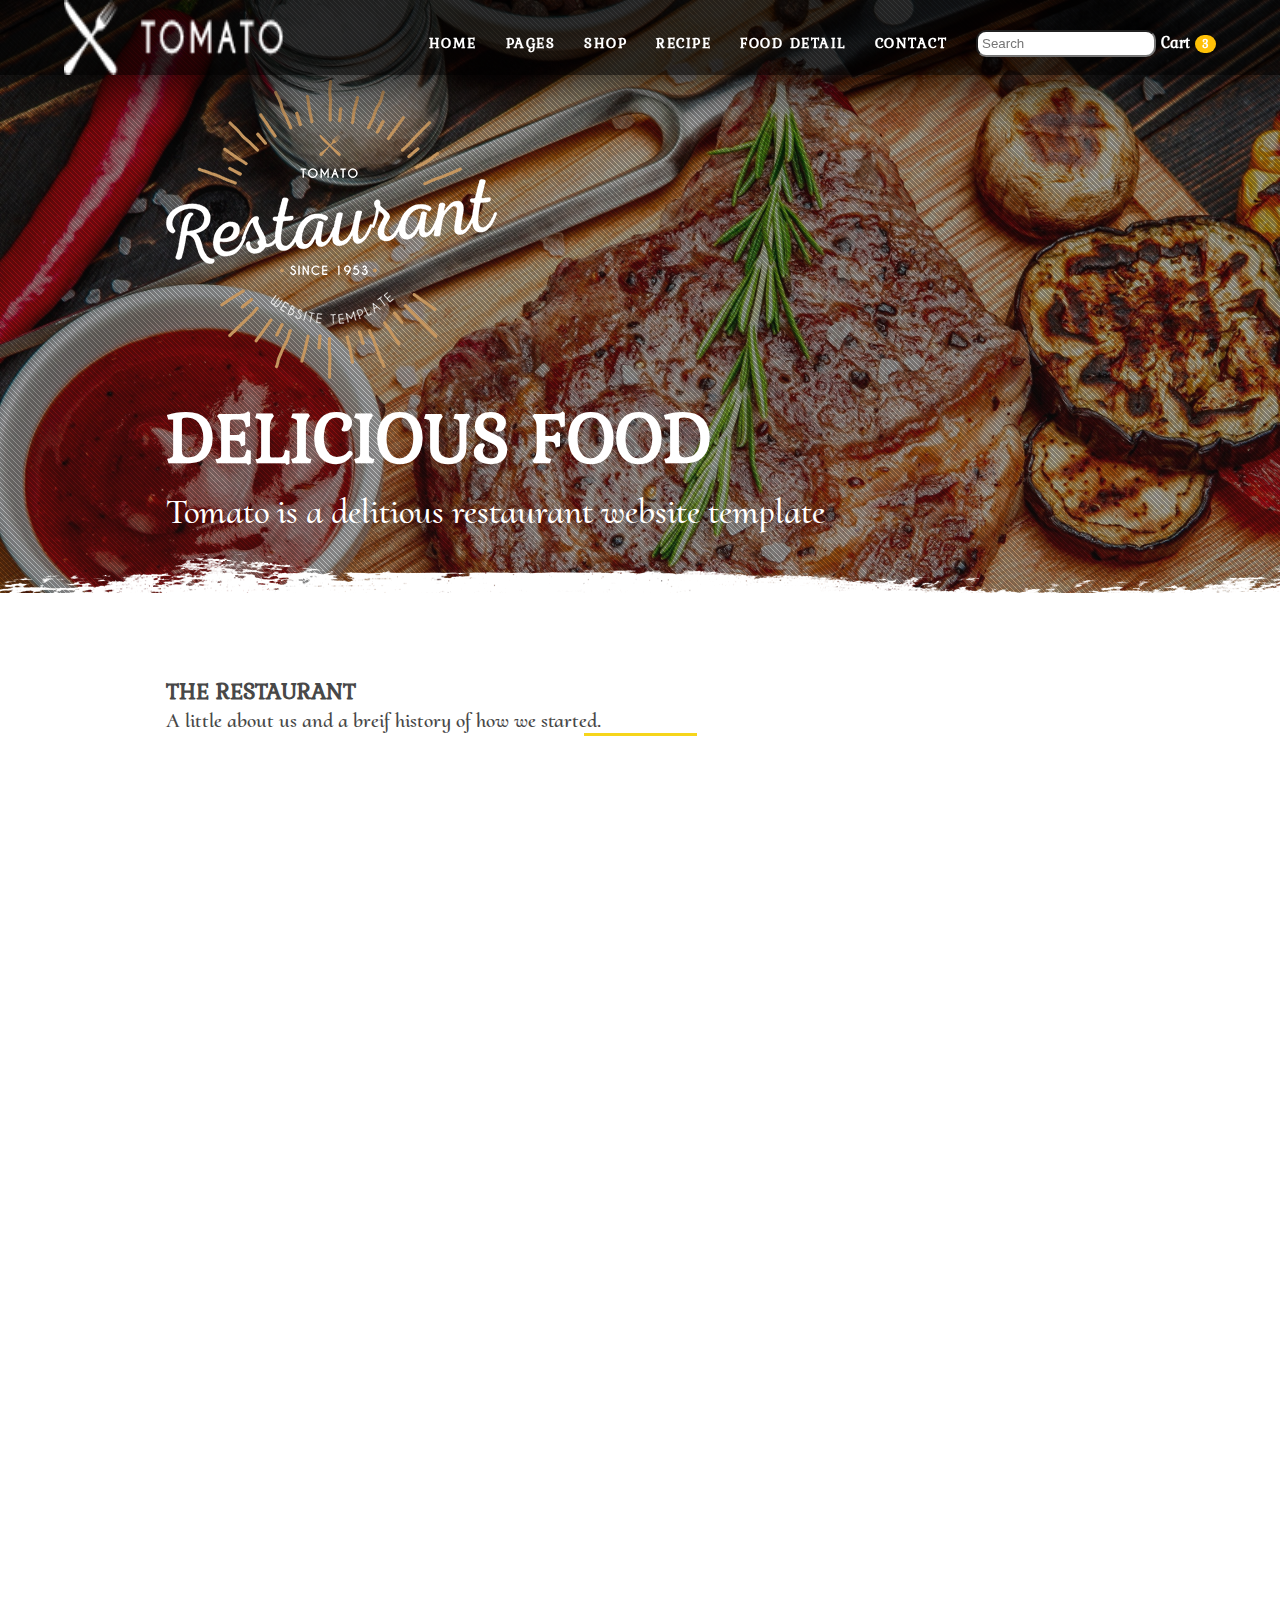
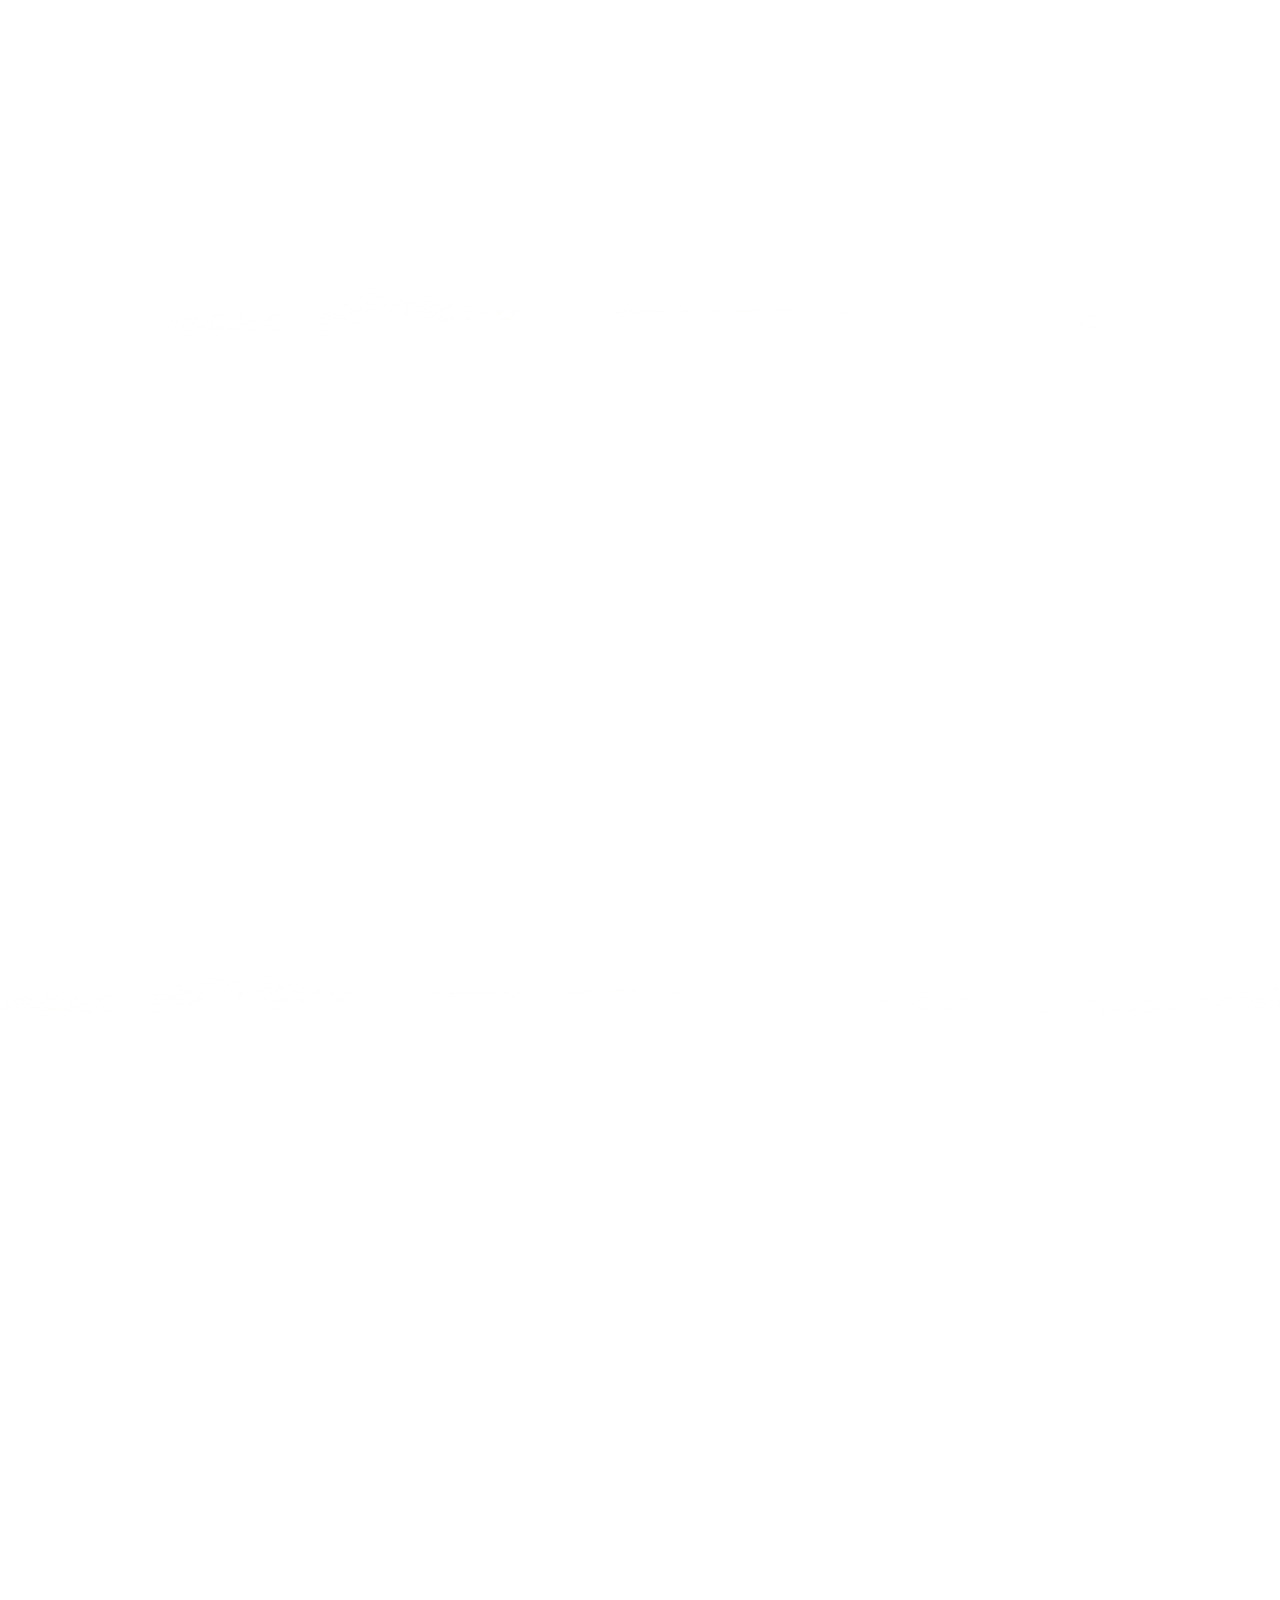
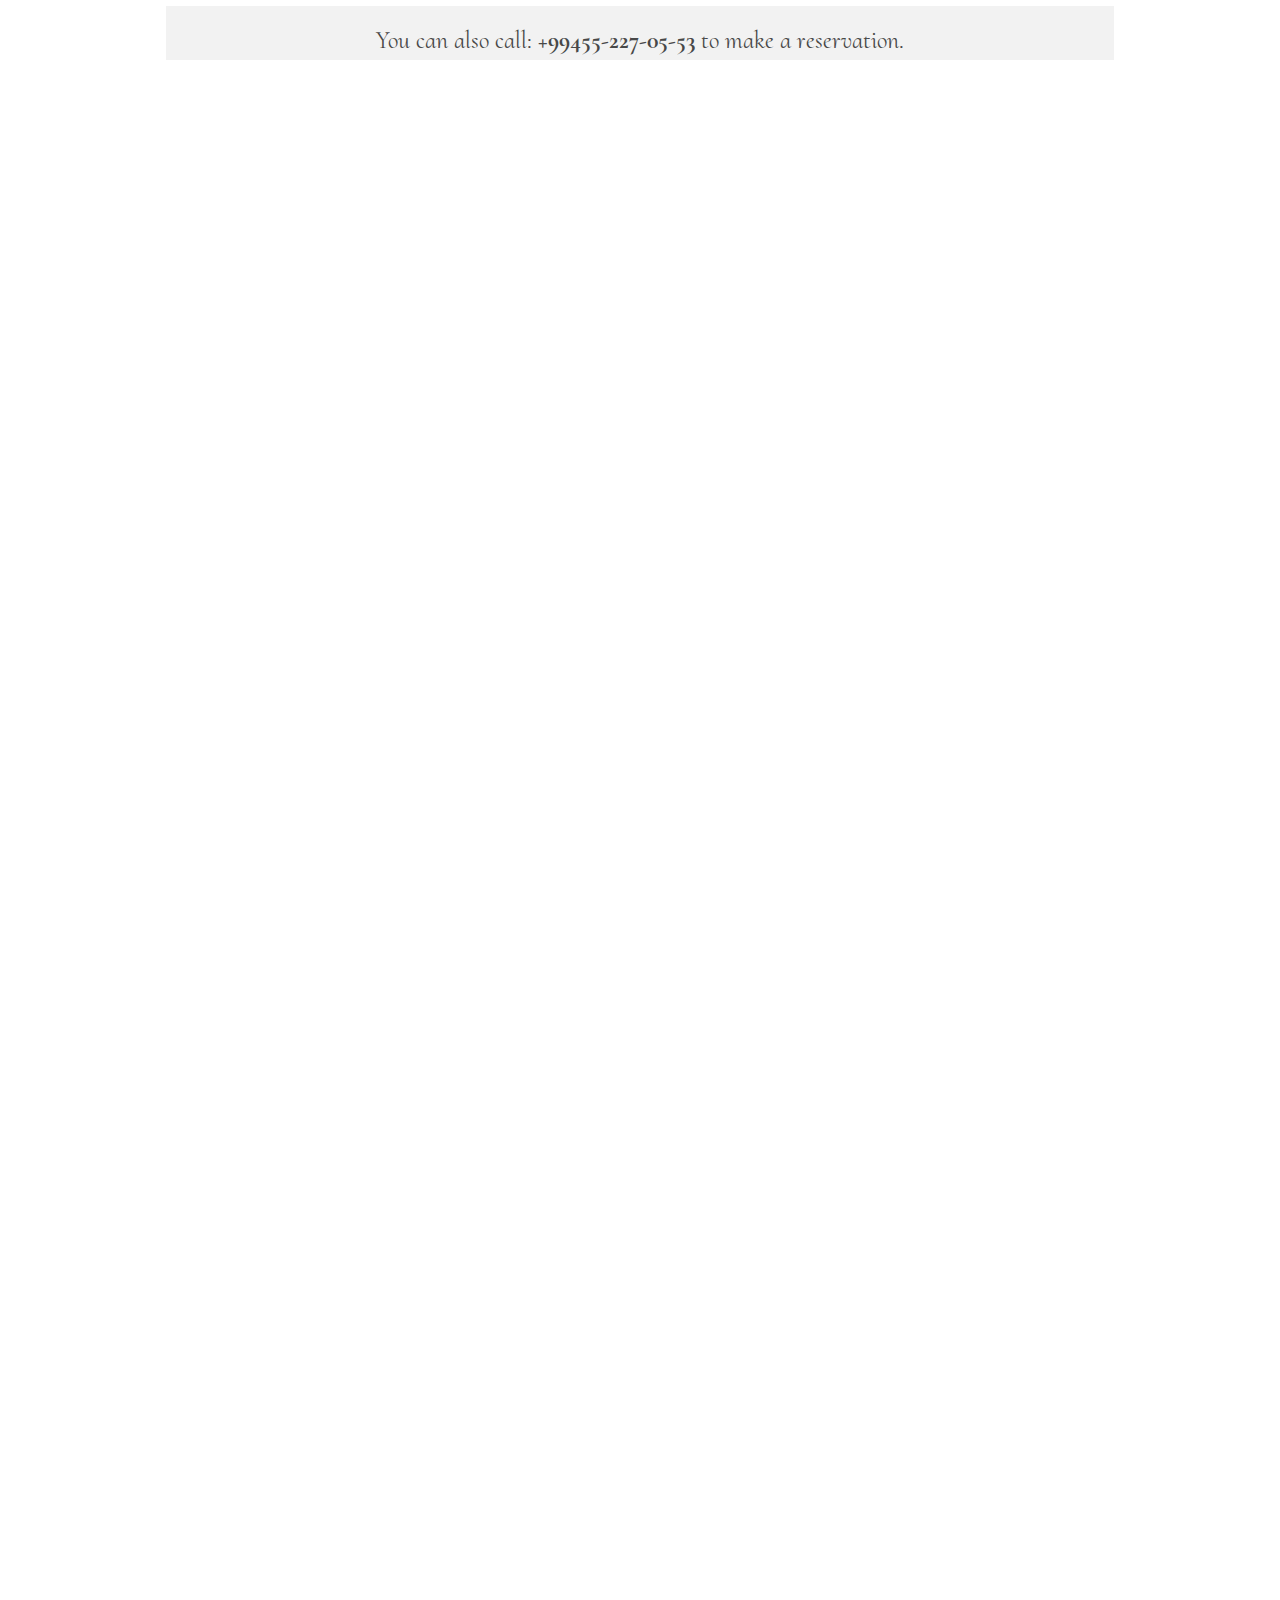
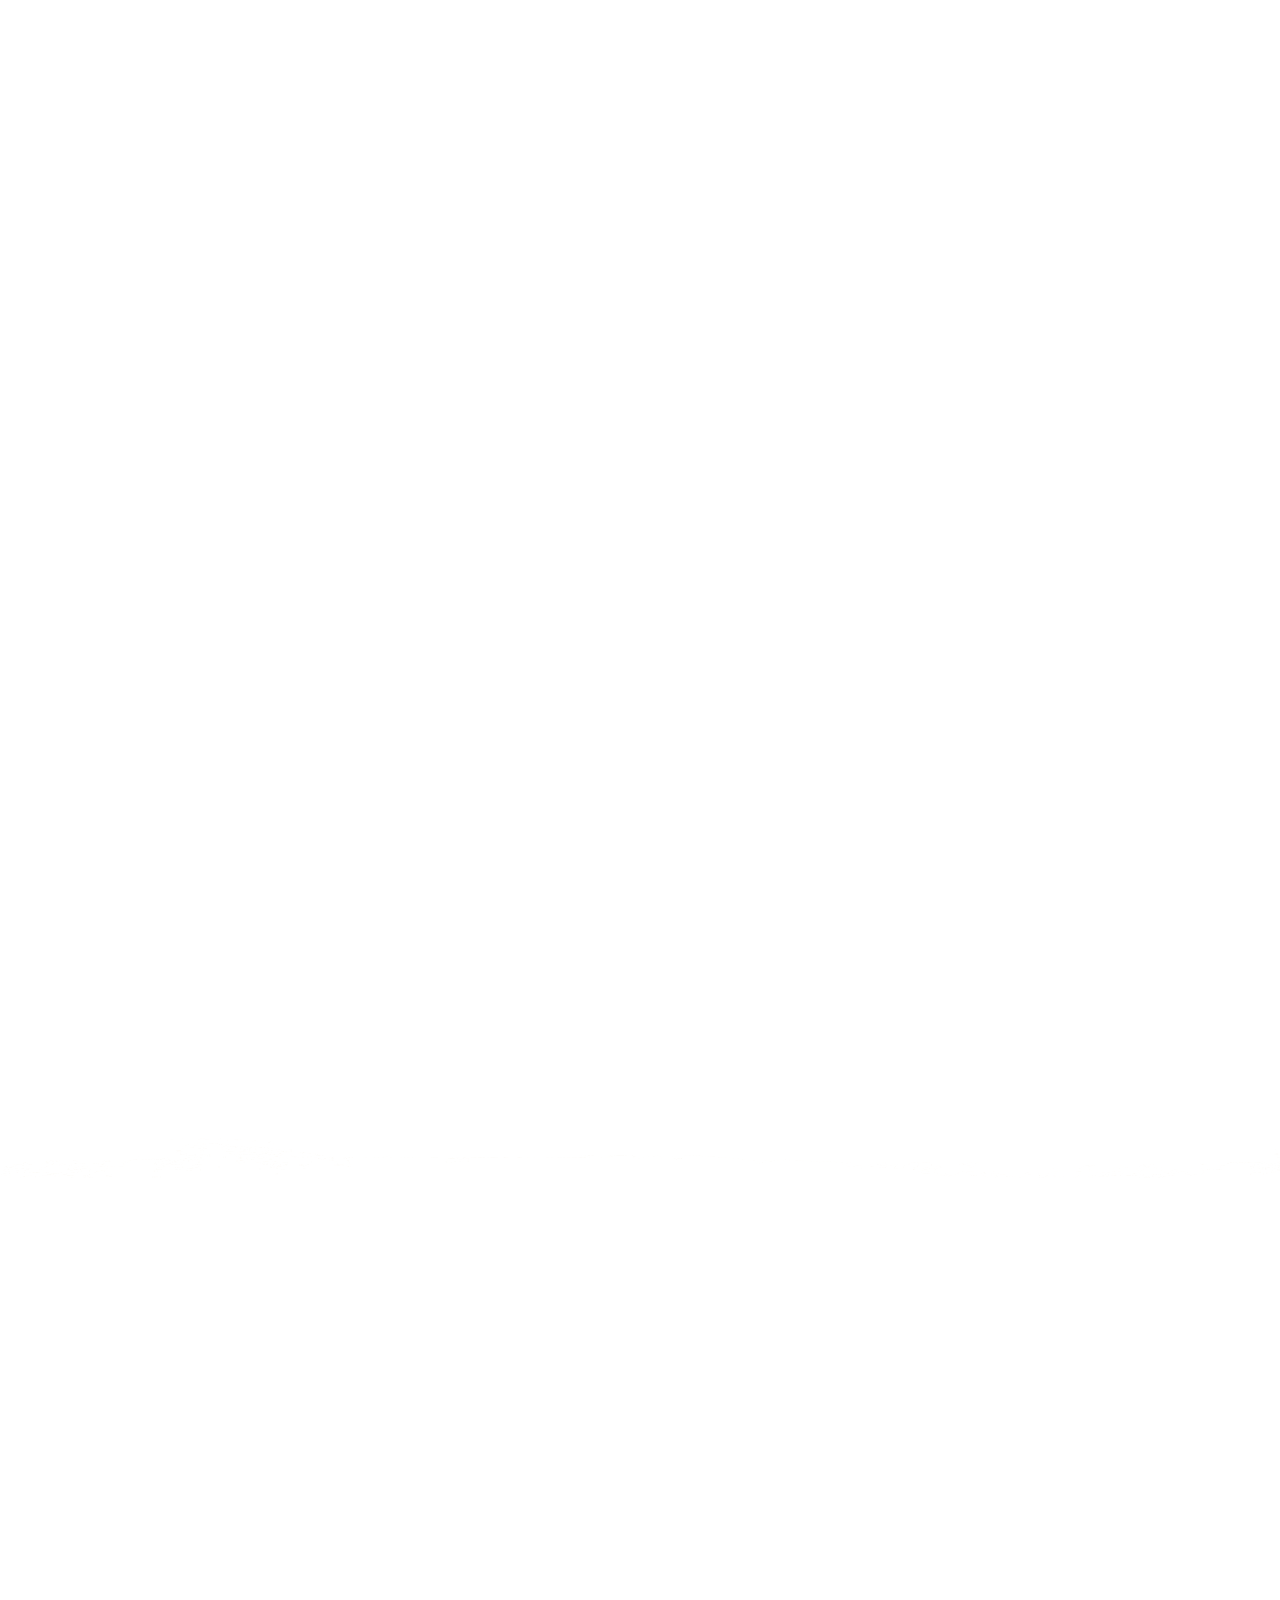
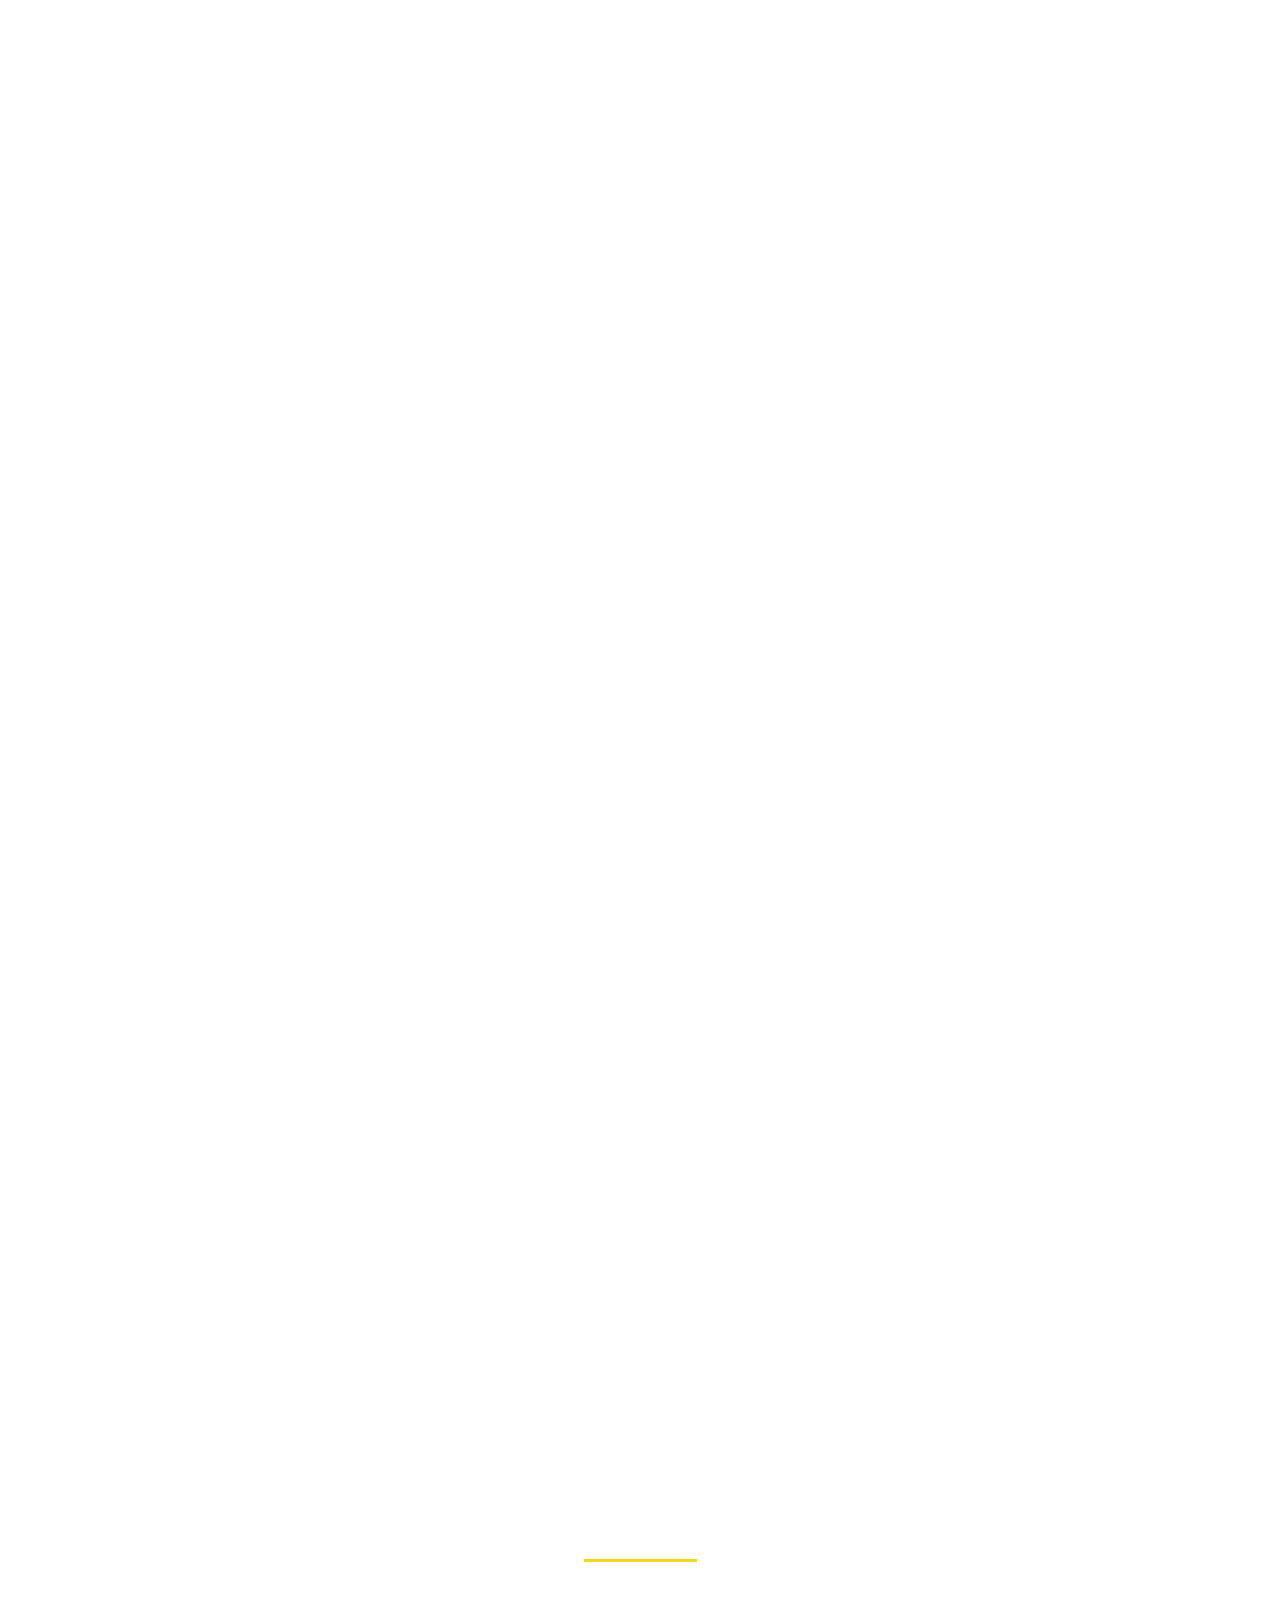
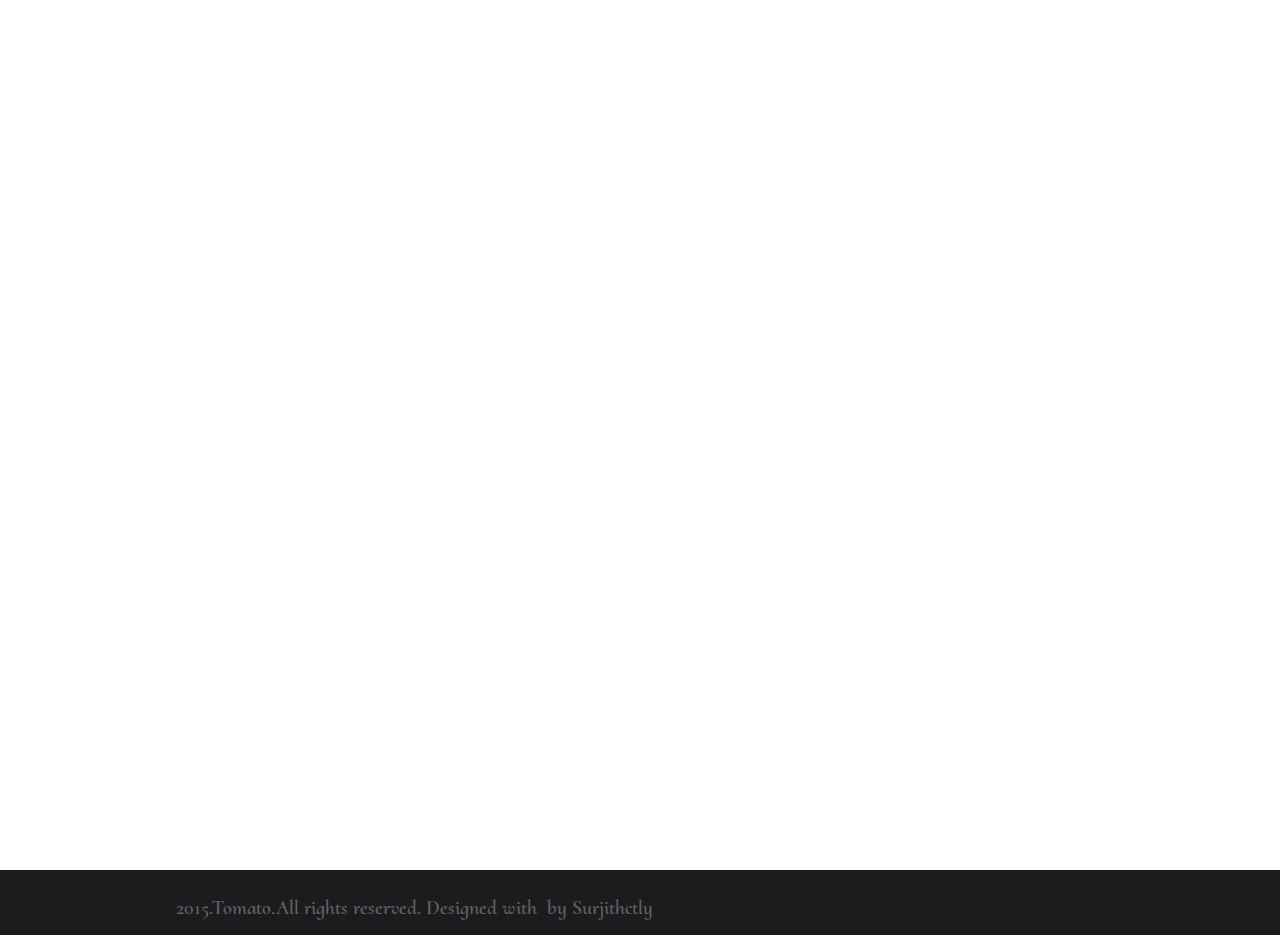
==== commit a981a960: "FinalCommit_ChangedAllPagesResponsiveDesign" ====
--- a/index.html
+++ b/index.html
@@ -66,7 +66,7 @@
         <div class="navbar">
           <img src="/Images/navbar/nav-logo.png" alt="logo"/>
           <ul class="navbar__menu">
-            <li class="navbar__menu__dropdown">
+            <li class="navbar__menu__dropdown bottom__line">
               <a href="index.html">home</a>
             </li>
             <li class="navbar__menu__dropdown bottom__line">
@@ -118,46 +118,48 @@
               <a href="contact.html">Contact</a>
             </li>
             <input id="search__input" type="search" placeholder="Search" class="me-3">
-            <a href="#" id="cart"><i class="fa fa-shopping-cart"></i> Cart <span class="badge">3</span></a>
+            <div style="display:inline-block">
+            <div id="cart"><i class="fa fa-shopping-cart"></i> Cart <span class="badge">3</span></div>
+            <div class="container__shopping__cart">
+                <div class="shopping__cart">
+                  <div class="shopping__cart__header">
+                    <i class="fa fa-shopping-cart cart__icon"></i><span class="badge">3</span>
+                    <div class="shopping__cart__total">
+                      <span>Total:</span>
+                      <span>$87.97</span>
+                    </div>
+                  </div> 
+                  <ul class="shopping__cart__items scrollbar__cart">
+                    <li class="clearfix">
+                      <img src="/Images/menu/food1.jpg" alt="item1" />
+                      <span class="item__name">Steak...</span>
+                      <span class="item__price">$9.99</span>
+                      <span class="item__quantity">Quantity: 01</span>
+                    </li>
+              
+                    <li class="clearfix">
+                      <img src="/Images/menu/food6.jpg" alt="item1" />
+                      <span class="item__name">Cizburger...</span>
+                      <span class="item__price">$49.99</span>
+                      <span class="item__quantity">Quantity: 01</span>
+                    </li>
+              
+                    <li class="clearfix">
+                      <img src="/Images/menu/food3.jpg" alt="item1" />
+                      <span class="item__name">Hamburger...</span>
+                      <span class="item__price">$29.99</span>
+                      <span class="item__quantity">Quantity: 01</span>
+                    </li>
+                  </ul>
+                  <div class="text-center mb-3">
+                    <a href="https://twitter.com/Dave_Conner" class="button">Checkout</a>
+                  </div>
+                </div> 
+              </div> 
+            </div>
           </ul>
         </div>
     </nav>
-    <div class="container__shopping__cart">
-        <div class="shopping__cart">
-          <div class="shopping__cart__header">
-            <i class="fa fa-shopping-cart cart__icon"></i><span class="badge">3</span>
-            <div class="shopping__cart__total">
-              <span>Total:</span>
-              <span>$87.97</span>
-            </div>
-          </div> 
-          <ul class="shopping__cart__items">
-            <li class="clearfix">
-              <img src="/Images/menu/food1.jpg" alt="item1" />
-              <span class="item__name">Steak...</span>
-              <span class="item__price">$9.99</span>
-              <span class="item__quantity">Quantity: 01</span>
-            </li>
-      
-            <li class="clearfix">
-              <img src="/Images/menu/food6.jpg" alt="item1" />
-              <span class="item__name">Cizburger...</span>
-              <span class="item__price">$49.99</span>
-              <span class="item__quantity">Quantity: 01</span>
-            </li>
-      
-            <li class="clearfix">
-              <img src="/Images/menu/food3.jpg" alt="item1" />
-              <span class="item__name">Hamburger...</span>
-              <span class="item__price">$29.99</span>
-              <span class="item__quantity">Quantity: 01</span>
-            </li>
-          </ul>
-          <div class="text-center mb-3">
-            <a href="https://twitter.com/Dave_Conner" class="button">Checkout</a>
-          </div>
-        </div> 
-      </div> 
     <section class="index__header" id="header__fixed">
         <div class="overlay reveal active">
         <div class="container__header">
--- a/Assets/css/index.css
+++ b/Assets/css/index.css
@@ -1348,16 +1348,17 @@
     height: 250px !important;
   }
   .recipe .swiper .swiper-slide {
-    height: 125px !important;
+    width: 150px !important;
+    height: 150px !important;
   }
   .recipe .button {
     margin-bottom: 20px !important;
   }
+  .recipe .img__resp {
+    max-width: 110% !important;
+  }
   .recipe__font__h5 {
     font-size: 15px !important;
-  }
-  .img__resp {
-    max-width: 150% !important;
   }
   .recipe__icon__size {
     font-size: 8px !important;
@@ -1372,19 +1373,20 @@
     margin-bottom: 10px !important;
   }
   .recipe .swiper {
-    height: 250px !important;
+    height: 260px !important;
   }
   .recipe .swiper .swiper-slide {
-    height: 150px !important;
+    width: 175px !important;
+    height: 185px !important;
   }
   .recipe .button {
     margin-bottom: 20px !important;
   }
+  .recipe .img__resp {
+    max-width: 110% !important;
+  }
   .recipe__font__h5 {
     font-size: 16px !important;
-  }
-  .img__resp {
-    max-width: 125% !important;
   }
   .recipe__icon__size {
     font-size: 10px !important;
@@ -1398,16 +1400,17 @@
     height: 275px !important;
   }
   .recipe .swiper .swiper-slide {
-    height: 175px !important;
+    width: 175px !important;
+    height: 200px !important;
   }
   .recipe .button {
     margin-bottom: 20px !important;
   }
+  .recipe .img__resp {
+    max-width: 110% !important;
+  }
   .recipe__font__h5 {
     font-size: 17px !important;
-  }
-  .img__resp {
-    max-width: 125% !important;
   }
   .recipe__icon__size {
     font-size: 12px !important;
@@ -1425,19 +1428,20 @@
     height: 80% !important;
   }
   .recipe .swiper {
-    height: 275px !important;
+    height: 285px !important;
   }
   .recipe .swiper .swiper-slide {
-    height: 175px !important;
+    width: 175px !important;
+    height: 190px !important;
   }
   .recipe .button {
     margin-bottom: 20px !important;
   }
+  .recipe .img__resp {
+    max-width: 110% !important;
+  }
   .recipe__font__h5 {
     font-size: 17px !important;
-  }
-  .img__resp {
-    max-width: 125% !important;
   }
   .recipe__icon__size {
     font-size: 12px !important;
@@ -1455,10 +1459,10 @@
     width: 100% !important;
   }
   .recipe .swiper {
-    height: 300px !important;
+    height: 310px !important;
   }
   .recipe .swiper .swiper-slide {
-    height: 200px !important;
+    height: 210px !important;
   }
   .recipe .button {
     margin-bottom: 20px !important;
@@ -1472,11 +1476,11 @@
   .recipe .recipe__font__p {
     font-size: 18px !important;
   }
+  .recipe .img__resp {
+    max-width: 115% !important;
+  }
   .recipe__font__h5 {
     font-size: 18px !important;
-  }
-  .img__resp {
-    max-width: 115% !important;
   }
   .recipe__icon__size {
     font-size: 13px !important;
@@ -1557,7 +1561,7 @@
   color: rgb(72, 72, 72);
 }
 .recipe__detail .background__color__tr {
-  background-color: black;
+  background-color: #ffc107;
   color: #fff;
   line-height: 40px;
 }
@@ -1647,7 +1651,11 @@
     height: 250px !important;
   }
   .recipe__detail .swiper .swiper-slide {
-    height: 125px !important;
+    width: 150px !important;
+    height: 150px !important;
+  }
+  .recipe__detail .img__resp {
+    max-width: 110% !important;
   }
   .table__tr__size {
     font-size: 10px !important;
@@ -1659,9 +1667,6 @@
   }
   .recipe__font__h5 {
     font-size: 15px !important;
-  }
-  .img__resp {
-    max-width: 150% !important;
   }
   .recipe__icon__size {
     font-size: 8px !important;
@@ -1680,10 +1685,14 @@
     text-align: -webkit-center !important;
   }
   .recipe__detail .swiper {
-    height: 250px !important;
+    height: 260px !important;
   }
   .recipe__detail .swiper .swiper-slide {
-    height: 150px !important;
+    width: 175px !important;
+    height: 185px !important;
+  }
+  .recipe__detail .img__resp {
+    max-width: 110% !important;
   }
   .table__tr__size {
     font-size: 12px !important;
@@ -1695,9 +1704,6 @@
   }
   .recipe__font__h5 {
     font-size: 16px !important;
-  }
-  .img__resp {
-    max-width: 125% !important;
   }
   .recipe__icon__size {
     font-size: 10px !important;
@@ -1719,7 +1725,11 @@
     height: 275px !important;
   }
   .recipe__detail .swiper .swiper-slide {
-    height: 175px !important;
+    width: 175px !important;
+    height: 200px !important;
+  }
+  .recipe__detail .img__resp {
+    max-width: 110% !important;
   }
   .table__tr__size {
     font-size: 14px !important;
@@ -1731,9 +1741,6 @@
   }
   .recipe__font__h5 {
     font-size: 17px !important;
-  }
-  .img__resp {
-    max-width: 125% !important;
   }
   .recipe__icon__size {
     font-size: 12px !important;
@@ -1753,17 +1760,18 @@
     text-align: -webkit-center !important;
   }
   .recipe__detail .swiper {
-    height: 300px !important;
+    height: 320px !important;
   }
   .recipe__detail .swiper .swiper-slide {
-    height: 200px !important;
+    width: 200px !important;
+    height: 210px !important;
+  }
+  .recipe__detail .img__resp {
+    max-width: 115% !important;
   }
   .recipe__font__h5 {
     font-size: 18px !important;
   }
-  .img__resp {
-    max-width: 115% !important;
-  }
   .recipe__icon__size {
     font-size: 13px !important;
   }
@@ -1775,7 +1783,13 @@
   }
 }
 @media (min-width: 1200px) and (max-width: 1450px) {
-  .img__resp {
+  .recipe__detail .swiper {
+    height: 300px !important;
+  }
+  .recipe__detail .swiper .swiper-slide {
+    height: 190px !important;
+  }
+  .recipe__detail .img__resp {
     max-width: 110% !important;
   }
 }
@@ -1784,6 +1798,9 @@
   padding-bottom: 60px;
   margin-left: 13%;
   margin-right: 13%;
+}
+.food__detail .comment__display__block {
+  display: block;
 }
 .food__detail .review__button {
   display: block;
@@ -2308,14 +2325,15 @@
     font-size: 0 !important;
   }
   .food__detail .swiper {
-    height: 350px !important;
+    height: 360px !important;
     text-align: -webkit-center !important;
   }
   .food__detail .swiper p {
     margin-top: 0.5rem !important;
   }
   .food__detail .swiper .swiper-slide {
-    height: 250px !important;
+    width: 250px !important;
+    height: 290px !important;
   }
   .food__detail .fa-solid, .food__detail .fas {
     font-size: 15px !important;
@@ -2324,7 +2342,7 @@
     font-size: 15px !important;
   }
   .food__detail .related__img {
-    width: 100px !important;
+    width: 250px !important;
   }
   .food__detail .related__food__ratings .icon__size {
     font-size: 8px !important;
@@ -2357,14 +2375,15 @@
     justify-content: center;
   }
   .food__detail .swiper {
-    height: 350px !important;
+    height: 360px !important;
     text-align: -webkit-center !important;
   }
   .food__detail .swiper p {
     margin-top: 0.5rem !important;
   }
   .food__detail .swiper .swiper-slide {
-    height: 250px !important;
+    width: 250px !important;
+    height: 290px !important;
   }
   .food__detail .fa-solid, .food__detail .fas {
     font-size: 15px !important;
@@ -2373,7 +2392,7 @@
     font-size: 15px !important;
   }
   .food__detail .related__img {
-    width: 140px !important;
+    width: 250px !important;
   }
   .food__detail .related__food__ratings {
     margin: 0 !important;
@@ -2403,14 +2422,15 @@
     justify-content: center;
   }
   .food__detail .swiper {
-    height: 350px !important;
+    height: 360px !important;
     text-align: -webkit-center !important;
   }
   .food__detail .swiper p {
     margin-top: 0.5rem !important;
   }
   .food__detail .swiper .swiper-slide {
-    height: 250px !important;
+    width: 250px !important;
+    height: 290px !important;
   }
   .food__detail .fa-solid, .food__detail .fas {
     font-size: 16px !important;
@@ -2419,7 +2439,7 @@
     font-size: 16px !important;
   }
   .food__detail .related__img {
-    width: 165px !important;
+    width: 250px !important;
   }
   .food__detail .related__food__ratings {
     margin: 0 !important;
@@ -2446,14 +2466,14 @@
     justify-content: center;
   }
   .food__detail .swiper {
-    height: 350px !important;
+    height: 360px !important;
     text-align: -webkit-center !important;
   }
   .food__detail .swiper p {
     margin-top: 0.5rem !important;
   }
   .food__detail .swiper .swiper-slide {
-    height: 250px !important;
+    height: 285px !important;
   }
   .food__detail .related__img {
     width: 180px !important;
@@ -2481,17 +2501,17 @@
     justify-content: center;
   }
   .food__detail .swiper {
-    height: 350px !important;
+    height: 360px !important;
     text-align: -webkit-center !important;
   }
   .food__detail .swiper p {
     margin-top: 0.5rem !important;
   }
   .food__detail .swiper .swiper-slide {
-    height: 250px !important;
+    height: 285px !important;
   }
   .food__detail .related__img {
-    width: 180px !important;
+    width: 225px !important;
   }
   .food__detail .related__food__ratings {
     margin: 0 !important;
@@ -4558,6 +4578,14 @@
     font-size: 20px;
   }
 }
+#cart {
+  transition: 0.35s;
+  cursor: pointer;
+}
+#cart:hover {
+  color: #ffc107;
+}
+
 .header {
   background: rgba(0, 0, 0, 0.7);
   position: fixed;
@@ -4684,8 +4712,8 @@
 
 .container__shopping__cart {
   margin: auto;
-  top: 9%;
-  right: 8%;
+  top: 92%;
+  right: 0%;
   position: absolute;
   z-index: 98;
 }
@@ -4722,7 +4750,26 @@
   color: #fff;
   font-family: "Kurale", serif;
 }
+.shopping__cart .scrollbar__cart {
+  margin-top: 10px;
+  height: 280px;
+  overflow-y: scroll;
+  overflow-x: hidden;
+}
+.shopping__cart .scrollbar__cart::-webkit-scrollbar {
+  width: 10px;
+}
+.shopping__cart .scrollbar__cart::-webkit-scrollbar-track {
+  background: rgba(43, 43, 43, 0.7);
+}
+.shopping__cart .scrollbar__cart::-webkit-scrollbar-thumb {
+  border-radius: 10px;
+  background: #ffc107;
+  -webkit-transition: 0.35s;
+  transition: 0.35s;
+}
 .shopping__cart .shopping__cart__items {
+  margin-bottom: 1.6rem;
   padding-left: 0;
   padding-top: 20px;
 }
@@ -4730,6 +4777,7 @@
   margin-bottom: 18px;
 }
 .shopping__cart .shopping__cart__items img {
+  border-radius: 50%;
   width: 75px;
   height: 75px;
   float: left;
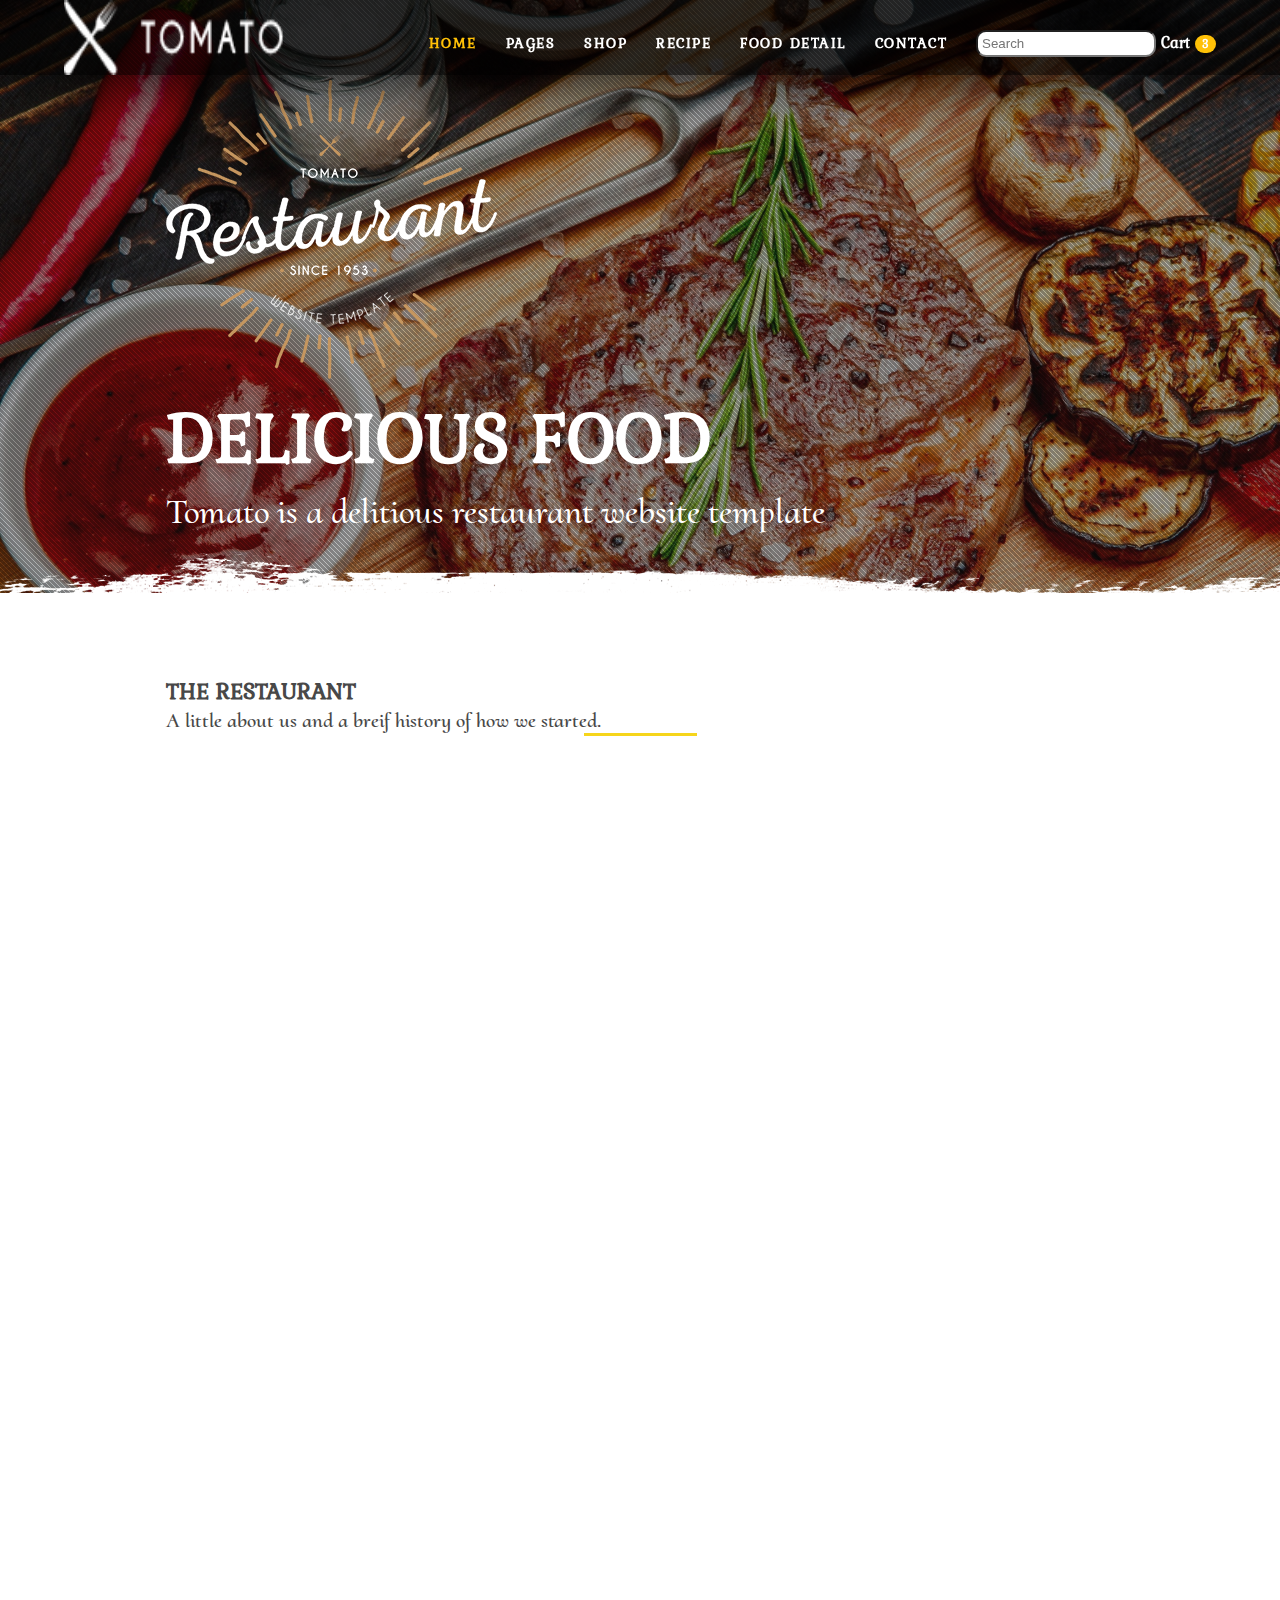
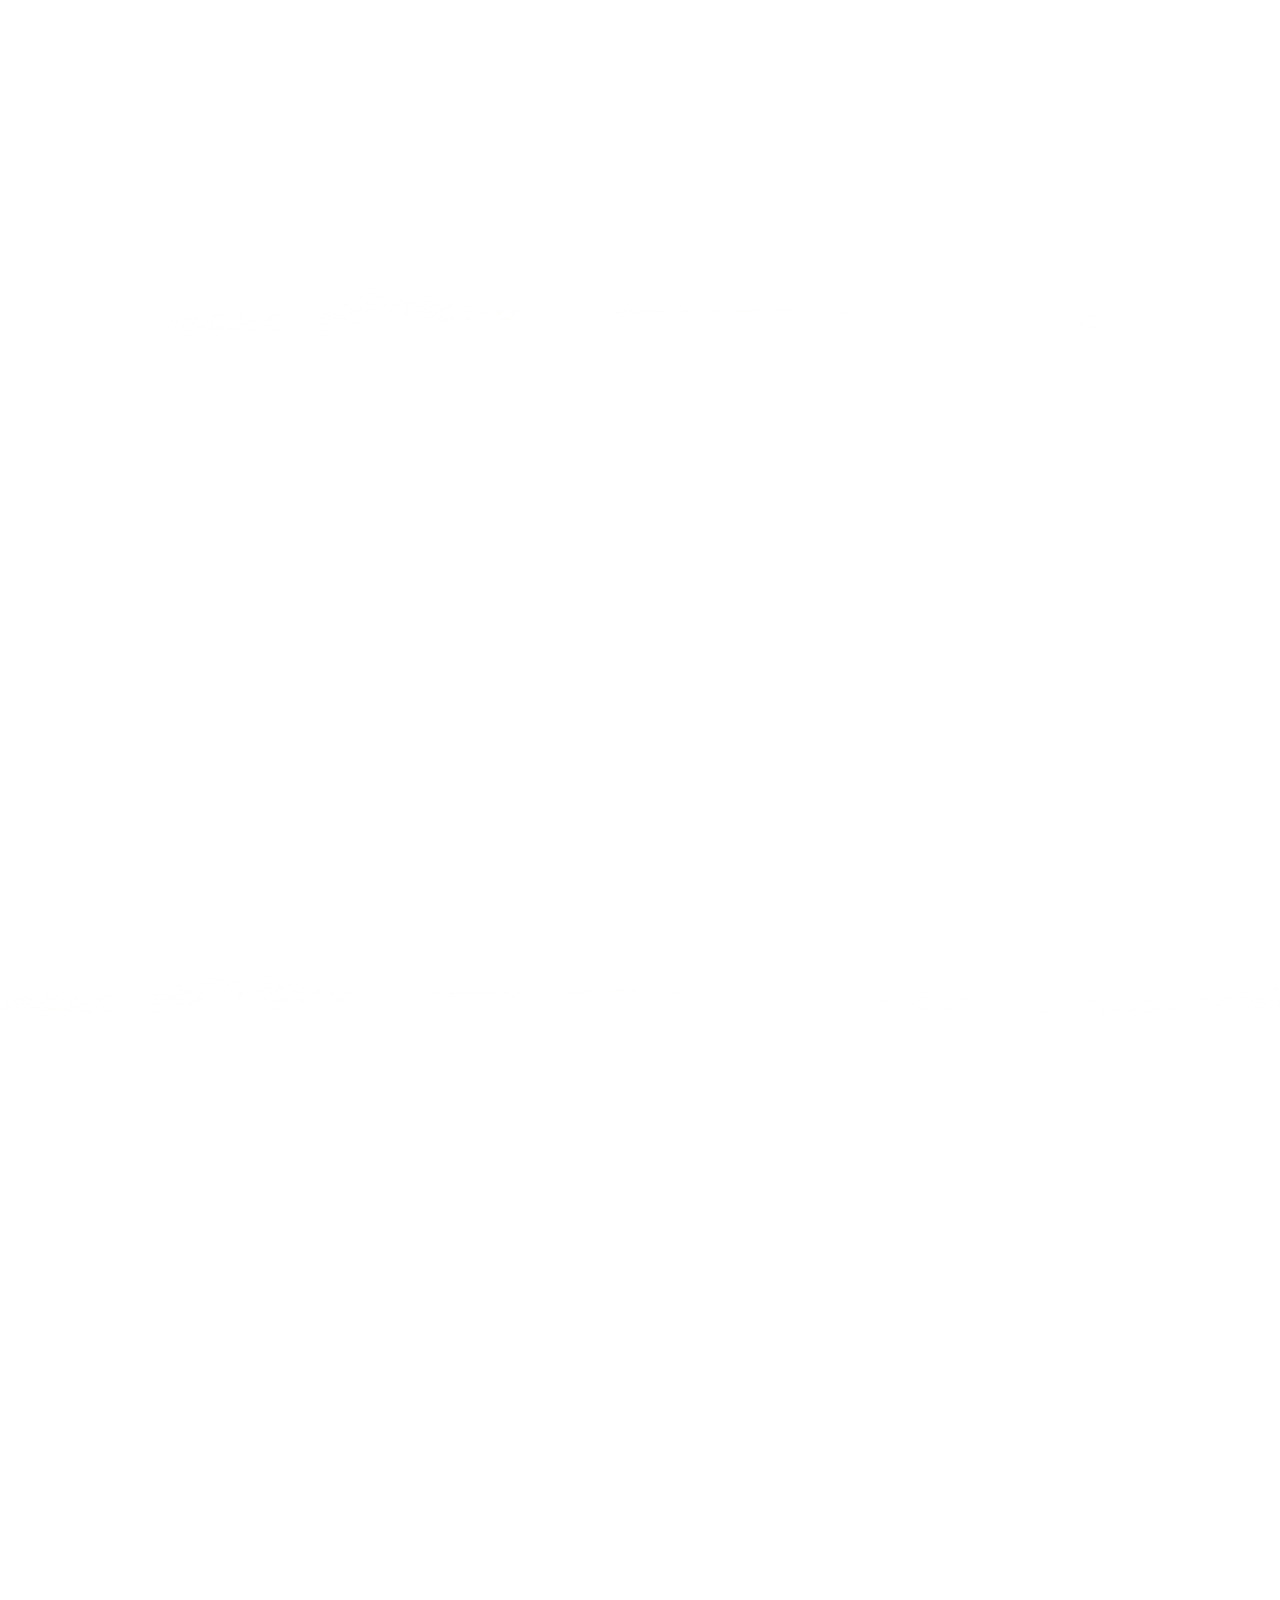
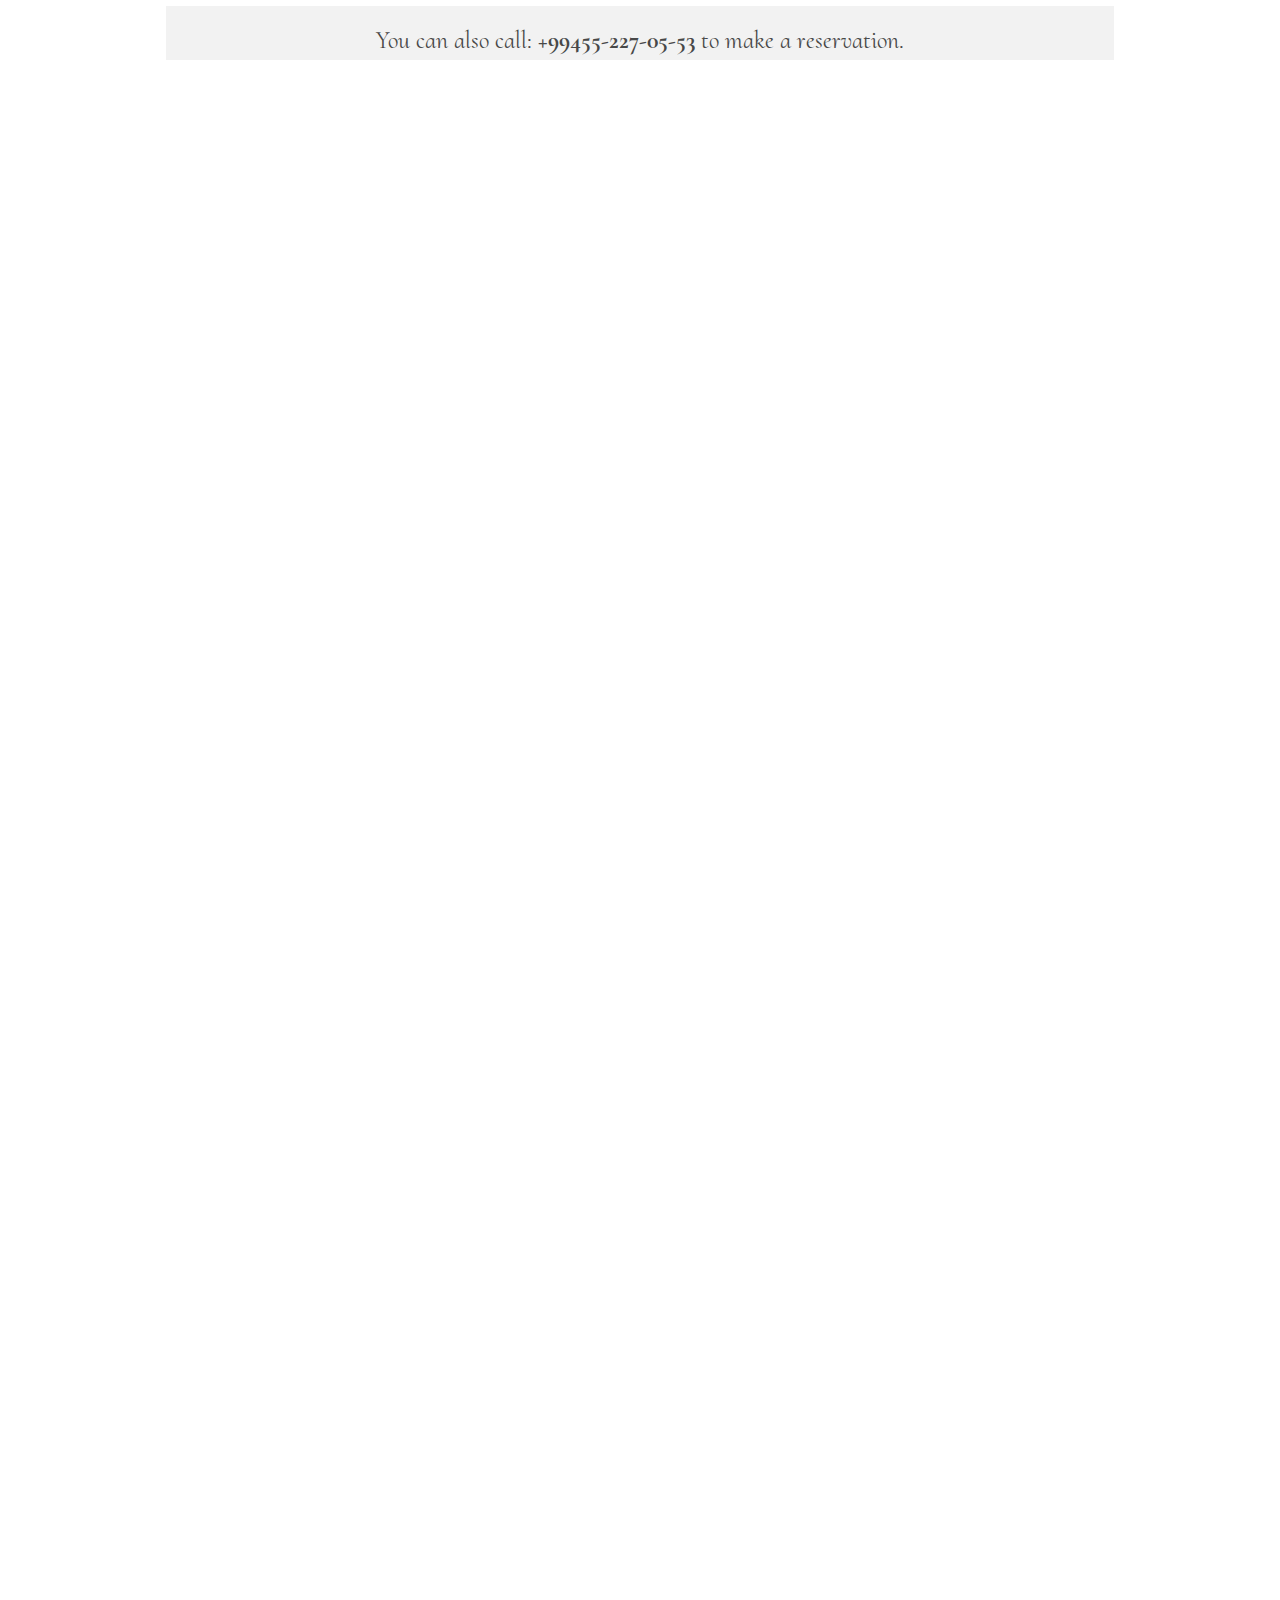
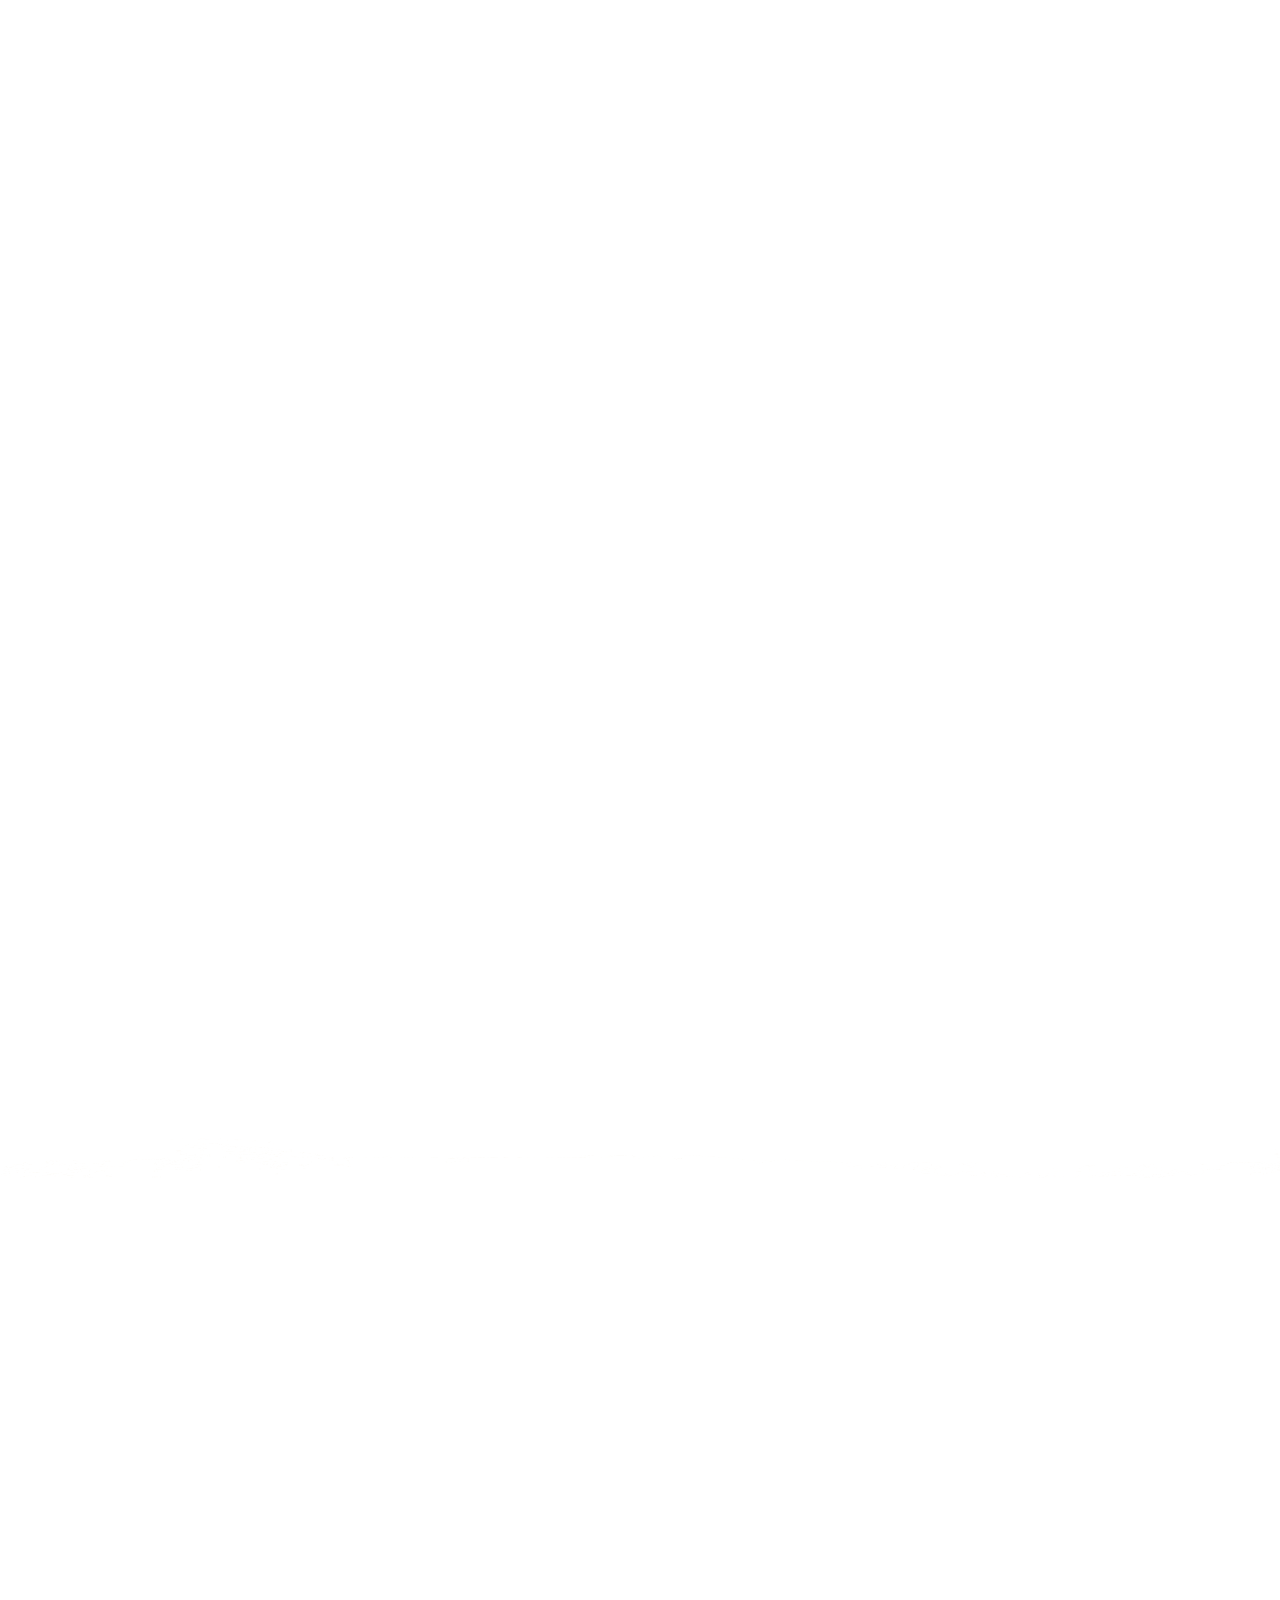
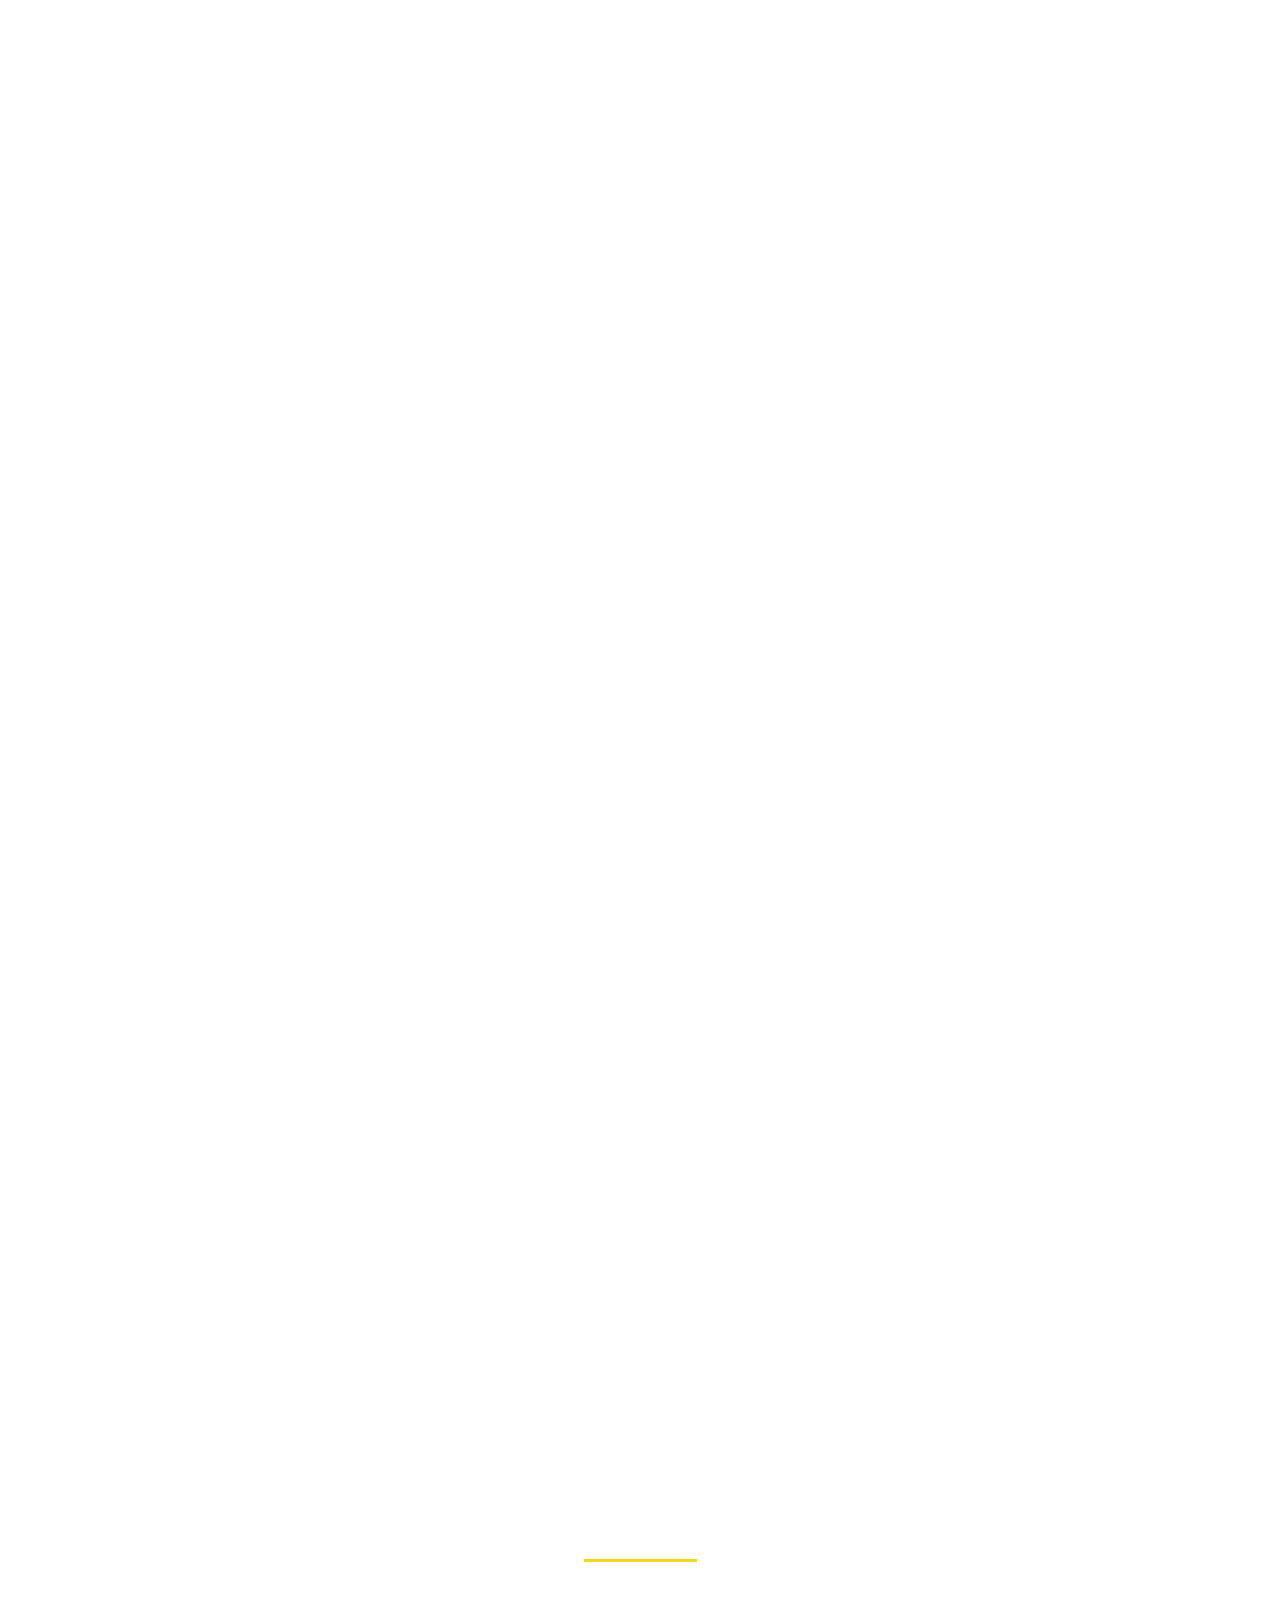
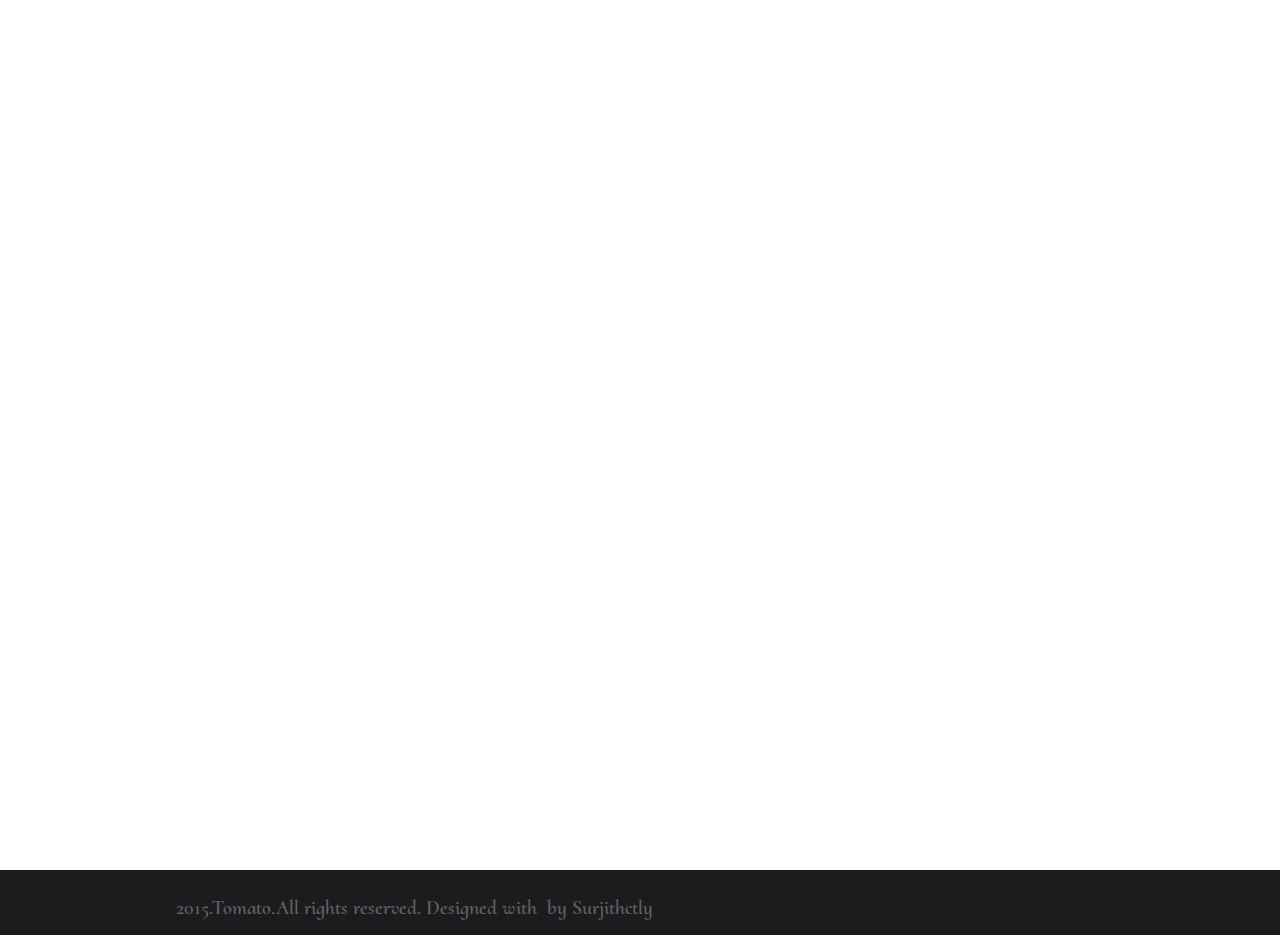
==== commit 7ff56088: "CompletedFinalProjectFrontEnd" ====
--- a/index.html
+++ b/index.html
@@ -28,7 +28,9 @@
               <input type="checkbox" id="showDrop">
               <label for="showDrop" class="mobile__item">Pages</label>
               <ul class="drop__menu">
+                <li><a href="about.html">About</a></li>
                 <li><a href="login.html">Login</a></li>
+                <li><a href="profile.html">My Account</a></li>
                 <li><a href="404_error.html">404 Page</a></li>
                 <li><a href="register.html">Register</a></li>
                 <li><a href="checkout.html">Checkout</a></li>
@@ -43,7 +45,6 @@
                 <ul class="drop__menu">
                   <li><a href="shop.html">Shop</a></li>
                   <li><a href="shop_cart.html">Shop Cart</a></li>
-                  <li><a href="profile.html">My Account</a></li>
                 </ul>
               </li>
               <li>
@@ -67,14 +68,20 @@
           <img src="/Images/navbar/nav-logo.png" alt="logo"/>
           <ul class="navbar__menu">
             <li class="navbar__menu__dropdown bottom__line">
-              <a href="index.html">home</a>
+              <a href="index.html" class="active">home</a>
             </li>
             <li class="navbar__menu__dropdown bottom__line">
-              <a href="/index.html">pages</a>
+              <a href="/login.html">pages</a>
               <ul class="second__menu">
+                <li class="second__menu__item">
+                    <a href="/about.html"><span class="bottom__line">about</span></a>
+                  </li>
                 <li class="second__menu__item">
                   <a href="/login.html"><span class="bottom__line">login</span></a>
                 </li>
+                <li class="second__menu__item">
+                    <a href="/profile.html"><span class="bottom__line">my account</span></a>
+                  </li>
                 <li class="second__menu__item">
                   <a href="/404_error.html"><span class="bottom__line">404 page</span> </a>
                 </li>
@@ -97,9 +104,6 @@
                 <ul class="second__menu">
                   <li class="second__menu__item">
                     <a href="/shop_cart.html"><span class="bottom__line">shop cart</span></a>
-                  </li>
-                  <li class="second__menu__item">
-                    <a href="/profile.html"><span class="bottom__line">my account</span></a>
                   </li>
                 </ul>
               </li>
@@ -152,7 +156,8 @@
                     </li>
                   </ul>
                   <div class="text-center mb-3">
-                    <a href="https://twitter.com/Dave_Conner" class="button">Checkout</a>
+                    <a href="/checkout.html" class="button me-3">Checkout</a>
+                    <a href="/shop_cart.html" class="button me-3">View Cart</a>
                   </div>
                 </div> 
               </div> 
@@ -236,6 +241,7 @@
                                 </div>
                                     <p class="blog__slider__p">Ultrices In massa est, dignissim in libero ac, fringilla ornare mi.Ultrices eget justo. Nam purus lacus, efficitur eget laoreet sed, finibus nec neque. Cras eget enim in diam dapibus sagittis. accumsan, habitant morbi tristique senectus et netus et malesuada fames ac turpis egestas.</p>
                                     <a href="checkout.html"><button class="button__blog btn__font ms-2" type="submit">ADD TO CART</button></a>
+                                    <a href="recipe_detail.html"><button class="button__blog btn__font ms-2" type="submit">VIEW DETAIL</button></a>
                                 </div>
                         </div>
                     </div>
@@ -253,6 +259,7 @@
                                 </div>
                                     <p class="blog__slider__p">Ultrices In massa est, dignissim in libero ac, fringilla ornare mi.Ultrices eget justo. Nam purus lacus, efficitur eget laoreet sed, finibus nec neque. Cras eget enim in diam dapibus sagittis. accumsan, habitant morbi tristique senectus et netus et malesuada fames ac turpis egestas.</p>
                                     <a href="checkout.html"><button class="button__blog btn__font ms-2" type="submit">ADD TO CART</button></a>
+                                    <a href="recipe_detail.html"><button class="button__blog btn__font ms-2" type="submit">VIEW DETAIL</button></a>
                                 </div>
                         </div>
                     </div>
@@ -270,6 +277,7 @@
                                 </div>
                                     <p class="blog__slider__p">Ultrices In massa est, dignissim in libero ac, fringilla ornare mi.Ultrices eget justo. Nam purus lacus, efficitur eget laoreet sed, finibus nec neque. Cras eget enim in diam dapibus sagittis. accumsan, habitant morbi tristique senectus et netus et malesuada fames ac turpis egestas.</p>
                                     <a href="checkout.html"><button class="button__blog btn__font ms-2" type="submit">ADD TO CART</button></a>
+                                    <a href="recipe_detail.html"><button class="button__blog btn__font ms-2" type="submit">VIEW DETAIL</button></a>
                                 </div>
                         </div>
                     </div>
--- a/Assets/css/index.css
+++ b/Assets/css/index.css
@@ -33,6 +33,54 @@
 .account .container__account {
   margin-left: 10%;
   margin-right: 10%;
+}
+.account .font__h4__cart {
+  font-weight: 700;
+  color: rgb(72, 72, 72);
+  font-family: "Kurale", serif;
+}
+.account .table__background {
+  background-color: #f9f9f9;
+}
+.account .table__borders {
+  border: none;
+  border-radius: 6px;
+  padding: 25px;
+}
+.account .table__text__font {
+  font-size: 18px;
+  font-family: "Kurale", serif;
+  color: rgb(72, 72, 72);
+}
+.account .text__decor__a {
+  text-decoration: none;
+  color: rgb(72, 72, 72);
+  cursor: pointer;
+  transition: 0.35s;
+}
+.account .text__decor__a:hover {
+  color: #f6d51b;
+}
+.account .table > :not(:last-child) > :last-child > * {
+  border-bottom-color: #d2d2d2;
+}
+.account .cart__price__color {
+  color: #ffc107;
+}
+.account .cart__borders {
+  border: 1px solid #d2d2d2;
+}
+.account .cart__borders__price {
+  border-bottom: 1px solid #d2d2d2;
+}
+.account .background__color__tr {
+  background-color: #ffc107;
+  color: #fff;
+  line-height: 40px;
+}
+.account .cart__text__position {
+  vertical-align: middle;
+  text-align: center;
 }
 .account__form {
   border: 1.5px solid #d2d2d2;
@@ -3097,177 +3145,6 @@
     width: 30% !important;
   }
 }
-.about {
-  padding-top: 60px;
-  padding-bottom: 60px;
-  margin-left: 13%;
-  margin-right: 13%;
-  position: relative;
-}
-.about .brush__dec {
-  bottom: 0;
-  background-image: url(/Images/index_header/brush-dec.png);
-  position: absolute;
-  left: 0;
-  height: 40px;
-  width: 100%;
-  z-index: 20;
-}
-.about .about__h2 {
-  font-weight: 700;
-  color: rgb(72, 72, 72);
-  font-family: "Kurale", serif;
-}
-.about .pages__header {
-  border: none;
-  padding-top: 20px;
-  padding-bottom: 50px;
-}
-.about .pages__header::after {
-  content: "";
-  display: block;
-  position: relative;
-  height: 3px;
-  width: 113px;
-  background-color: #f6d51b;
-  margin: 0 auto;
-}
-.about .about__p {
-  color: rgb(72, 72, 72);
-  font-family: "Cormorant Upright", serif;
-  font-size: 23px;
-  font-weight: 600;
-}
-.about .img__down {
-  width: 100%;
-  margin-top: 12px;
-}
-.about .img__distance {
-  --bs-gutter-x: 0.5rem;
-}
-
-.awards {
-  padding-top: 60px;
-  padding-bottom: 60px;
-  margin-left: 13%;
-  margin-right: 13%;
-  position: relative;
-}
-.awards .brush__dec {
-  bottom: 0;
-  background-image: url(/Images/index_header/brush-dec.png);
-  position: absolute;
-  left: 0;
-  height: 40px;
-  width: 100%;
-  z-index: 20;
-}
-.awards .awards__h2 {
-  font-weight: 700;
-  color: rgb(72, 72, 72);
-  font-family: "Kurale", serif;
-}
-.awards .pages__header {
-  border: none;
-  padding-top: 20px;
-  padding-bottom: 20px;
-}
-.awards .pages__header::after {
-  content: "";
-  display: block;
-  position: relative;
-  height: 3px;
-  width: 113px;
-  background-color: #f6d51b;
-  margin: 0 auto;
-}
-.awards .awards__p {
-  color: rgb(72, 72, 72);
-  font-family: "Cormorant Upright", serif;
-  font-size: 23px;
-  font-weight: 600;
-}
-.awards .awards__img__size {
-  width: 100%;
-}
-.awards .swiper__award {
-  overflow: hidden;
-}
-
-@media (max-width: 576px) {
-  .about .about__p {
-    font-size: 17px;
-  }
-  .about .signature__img {
-    width: 80%;
-  }
-  .about .col-lg-6 {
-    margin-bottom: 20px;
-    width: 50%;
-  }
-}
-@media (min-width: 576px) and (max-width: 768px) {
-  .about .about__p {
-    font-size: 19px;
-  }
-  .about .signature__img {
-    width: 60%;
-  }
-  .about .col-lg-6 {
-    margin-bottom: 20px;
-    width: 50%;
-  }
-}
-@media (min-width: 768px) and (max-width: 992px) {
-  .about .about__p {
-    font-size: 21px;
-  }
-  .about .signature__img {
-    width: 50%;
-  }
-  .about .col-lg-6 {
-    margin-bottom: 20px;
-    width: 50%;
-  }
-}
-@media (min-width: 992px) and (max-width: 1200px) {
-  .about .about__p {
-    font-size: 18px;
-  }
-  .about .signature__img {
-    width: 60%;
-  }
-  .about .col-lg-4 {
-    width: 45%;
-  }
-  .about .col-lg-8 {
-    width: 55%;
-  }
-}
-@media (min-width: 1200px) and (max-width: 1350px) {
-  .about .about__p {
-    font-size: 21px;
-  }
-  .about .signature__img {
-    width: 60%;
-  }
-  .about .col-lg-4 {
-    width: 45%;
-  }
-  .about .col-lg-8 {
-    width: 55%;
-  }
-}
-@media (max-width: 576px) {
-  .awards .awards__img__size {
-    width: 150%;
-  }
-}
-@media (min-width: 576px) and (max-width: 768px) {
-  .awards .awards__img__size {
-    max-width: 155%;
-  }
-}
 #feature__background__fixed {
   background-attachment: fixed;
 }
@@ -4605,6 +4482,9 @@
   margin-right: 10%;
   padding-top: 0 !important;
   padding-bottom: 0 !important;
+}
+.header .navbar .active {
+  color: #ffc107;
 }
 .header .navbar img {
   width: 220px;
@@ -5095,6 +4975,304 @@
   }
   .container__shopping__cart {
     right: 5% !important;
+  }
+}
+.about {
+  padding-top: 60px;
+  padding-bottom: 60px;
+  margin-left: 13%;
+  margin-right: 13%;
+  position: relative;
+}
+.about .brush__dec {
+  bottom: 0;
+  background-image: url(/Images/index_header/brush-dec.png);
+  position: absolute;
+  left: 0;
+  height: 40px;
+  width: 100%;
+  z-index: 20;
+}
+.about .about__h2 {
+  font-weight: 700;
+  color: rgb(72, 72, 72);
+  font-family: "Kurale", serif;
+}
+.about .pages__header {
+  border: none;
+  padding-top: 20px;
+  padding-bottom: 50px;
+}
+.about .pages__header::after {
+  content: "";
+  display: block;
+  position: relative;
+  height: 3px;
+  width: 113px;
+  background-color: #f6d51b;
+  margin: 0 auto;
+}
+.about .about__p {
+  color: rgb(72, 72, 72);
+  font-family: "Cormorant Upright", serif;
+  font-size: 23px;
+  font-weight: 600;
+}
+.about .img__down {
+  width: 100%;
+  margin-top: 12px;
+}
+.about .img__distance {
+  --bs-gutter-x: 0.5rem;
+}
+
+.awards {
+  padding-top: 60px;
+  padding-bottom: 60px;
+  margin-left: 13%;
+  margin-right: 13%;
+  position: relative;
+}
+.awards .brush__dec {
+  bottom: 0;
+  background-image: url(/Images/index_header/brush-dec.png);
+  position: absolute;
+  left: 0;
+  height: 40px;
+  width: 100%;
+  z-index: 20;
+}
+.awards .awards__h2 {
+  font-weight: 700;
+  color: rgb(72, 72, 72);
+  font-family: "Kurale", serif;
+}
+.awards .pages__header {
+  border: none;
+  padding-top: 20px;
+  padding-bottom: 20px;
+}
+.awards .pages__header::after {
+  content: "";
+  display: block;
+  position: relative;
+  height: 3px;
+  width: 113px;
+  background-color: #f6d51b;
+  margin: 0 auto;
+}
+.awards .awards__p {
+  color: rgb(72, 72, 72);
+  font-family: "Cormorant Upright", serif;
+  font-size: 23px;
+  font-weight: 600;
+}
+.awards .awards__img__size {
+  width: 100%;
+}
+.awards .swiper__award {
+  overflow: hidden;
+}
+
+.team {
+  padding-top: 60px;
+  padding-bottom: 60px;
+  margin-left: 13%;
+  margin-right: 13%;
+}
+.team .brush__dec {
+  bottom: 0;
+  background-image: url(/Images/index_header/brush-dec.png);
+  position: absolute;
+  left: 0;
+  height: 40px;
+  width: 100%;
+  z-index: 20;
+}
+.team__h2 {
+  font-weight: 700;
+  color: rgb(72, 72, 72);
+  font-family: "Kurale", serif;
+}
+.team h5 {
+  font-weight: 700;
+  color: rgb(72, 72, 72);
+  font-family: "Kurale", serif;
+}
+.team .pages__header {
+  border: none;
+  padding-top: 20px;
+  padding-bottom: 50px;
+}
+.team .pages__header::after {
+  content: "";
+  display: block;
+  position: relative;
+  height: 3px;
+  width: 113px;
+  background-color: #f6d51b;
+  margin: 0 auto;
+}
+.team__img {
+  width: 100%;
+}
+.team__p {
+  color: rgb(72, 72, 72);
+  font-family: "Cormorant Upright", serif;
+  font-size: 23px;
+  font-weight: 600;
+}
+.team .designation__p {
+  color: rgb(72, 72, 72);
+  font-family: "Cormorant Upright", serif;
+  font-size: 20px;
+  font-weight: 600;
+}
+.team i {
+  color: rgb(72, 72, 72);
+  font-size: 20px;
+  transition: 0.35s;
+}
+.team i:hover {
+  color: #f6d51b;
+}
+.team .border__bottom {
+  border-bottom: 1px solid #d3d3d3;
+  padding: 20px 0;
+}
+
+#total__background__fixed {
+  background-attachment: fixed;
+}
+
+.total {
+  background-size: cover;
+  background-position: center;
+  position: relative;
+}
+.total .total__container {
+  padding-top: 60px;
+  padding-bottom: 60px;
+  margin-left: 13%;
+  margin-right: 13%;
+}
+.total .brush__dec {
+  bottom: 0;
+  background-image: url(/Images/index_header/brush-dec.png);
+  position: absolute;
+  left: 0;
+  height: 40px;
+  width: 100%;
+  z-index: 20;
+}
+.total h2 {
+  font-weight: 700;
+  color: #f6d51b;
+  font-family: "Kurale", serif;
+}
+.total h6 {
+  font-weight: 700;
+  color: #fff;
+  font-family: "Kurale", serif;
+}
+
+@media (min-width: 576px) and (max-width: 768px) {
+  .total .col-lg-3 {
+    width: 50%;
+  }
+}
+@media (min-width: 768px) and (max-width: 992px) {
+  .total .col-lg-3 {
+    width: 25%;
+  }
+}
+@media (max-width: 576px) {
+  .team__img {
+    width: 90%;
+  }
+}
+@media (min-width: 576px) and (max-width: 768px) {
+  .team .col-lg-3 {
+    width: 50%;
+  }
+}
+@media (min-width: 768px) and (max-width: 992px) {
+  .team .col-lg-3 {
+    width: 50%;
+  }
+}
+@media (max-width: 576px) {
+  .about .about__p {
+    font-size: 17px;
+  }
+  .about .signature__img {
+    width: 80%;
+  }
+  .about .col-lg-6 {
+    margin-bottom: 20px;
+    width: 50%;
+  }
+}
+@media (min-width: 576px) and (max-width: 768px) {
+  .about .about__p {
+    font-size: 19px;
+  }
+  .about .signature__img {
+    width: 60%;
+  }
+  .about .col-lg-6 {
+    margin-bottom: 20px;
+    width: 50%;
+  }
+}
+@media (min-width: 768px) and (max-width: 992px) {
+  .about .about__p {
+    font-size: 21px;
+  }
+  .about .signature__img {
+    width: 50%;
+  }
+  .about .col-lg-6 {
+    margin-bottom: 20px;
+    width: 50%;
+  }
+}
+@media (min-width: 992px) and (max-width: 1200px) {
+  .about .about__p {
+    font-size: 18px;
+  }
+  .about .signature__img {
+    width: 60%;
+  }
+  .about .col-lg-4 {
+    width: 45%;
+  }
+  .about .col-lg-8 {
+    width: 55%;
+  }
+}
+@media (min-width: 1200px) and (max-width: 1350px) {
+  .about .about__p {
+    font-size: 21px;
+  }
+  .about .signature__img {
+    width: 60%;
+  }
+  .about .col-lg-4 {
+    width: 45%;
+  }
+  .about .col-lg-8 {
+    width: 55%;
+  }
+}
+@media (max-width: 576px) {
+  .awards .awards__img__size {
+    width: 150%;
+  }
+}
+@media (min-width: 576px) and (max-width: 768px) {
+  .awards .awards__img__size {
+    max-width: 155%;
   }
 }
 * {
